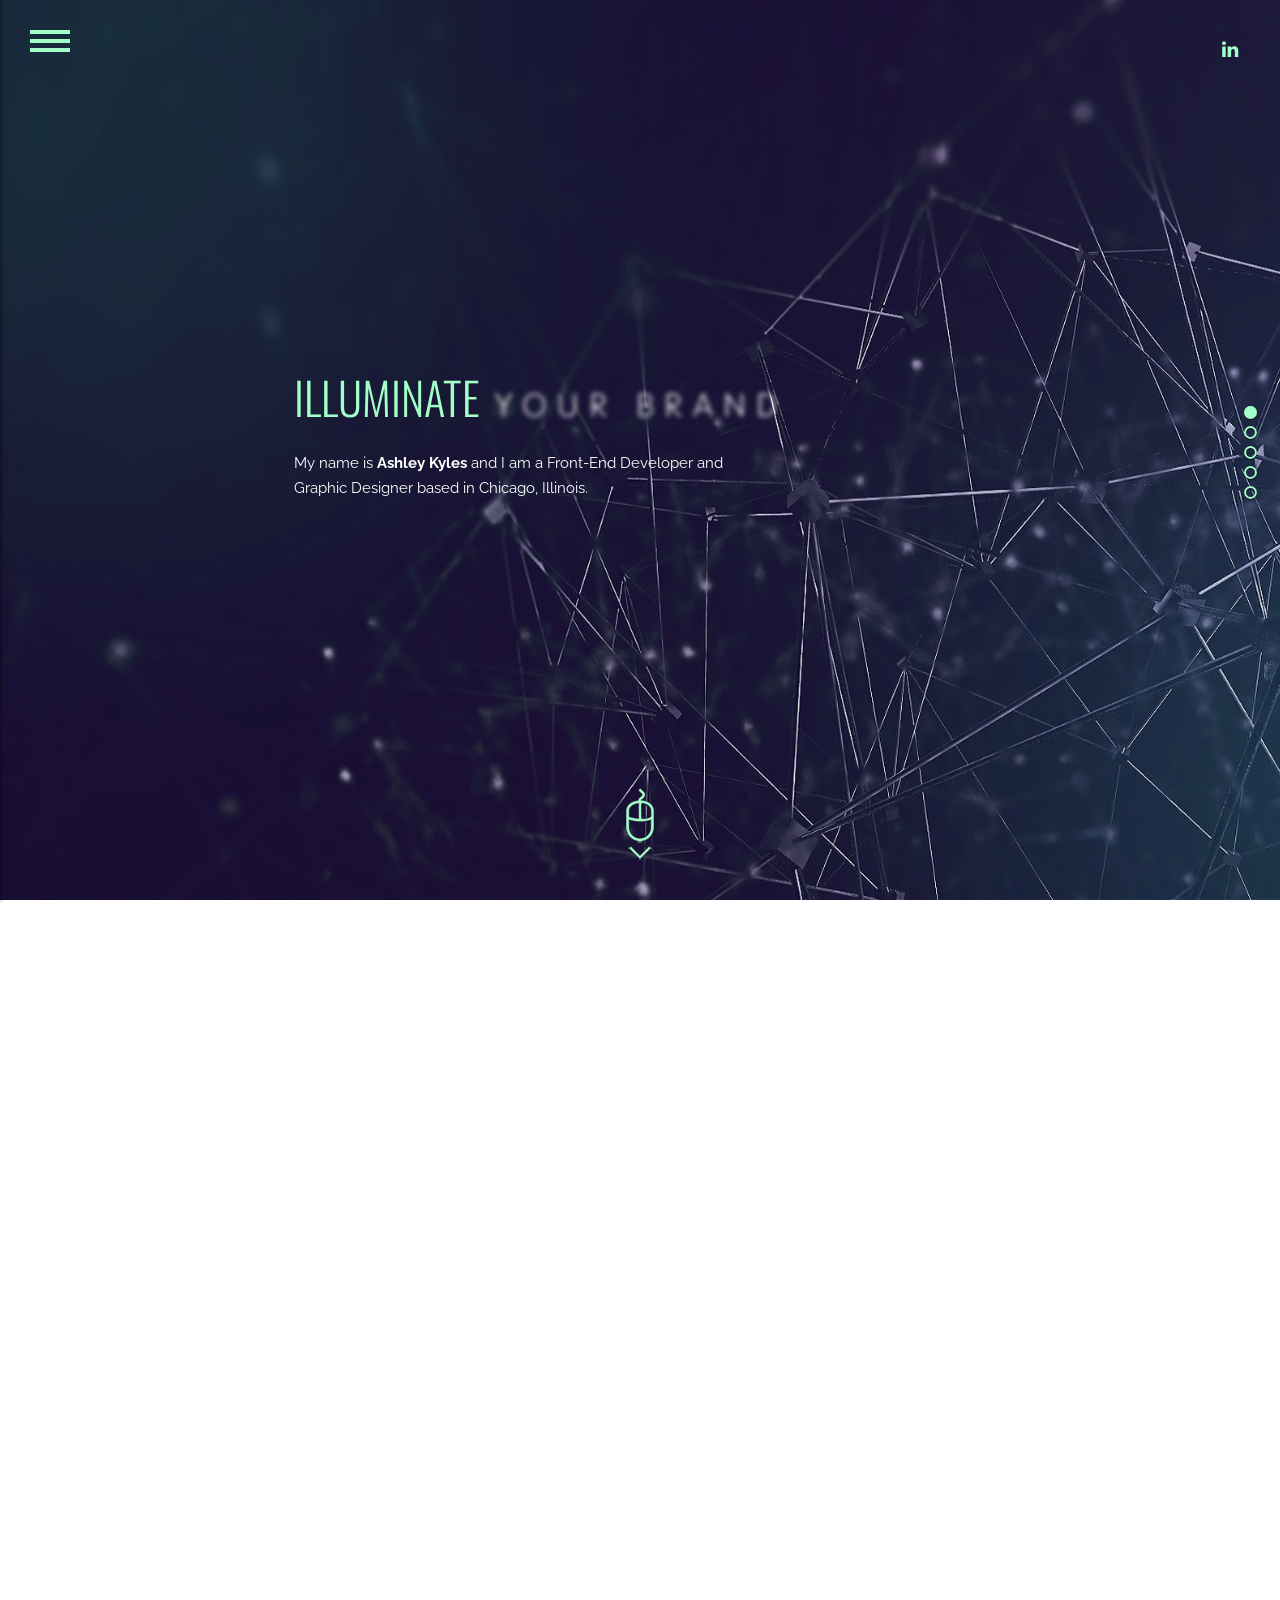
==== index.html @ 2816a557 "Initial portfolio upload" ====
<!DOCTYPE HTML>
<html>
<head>
<meta charset="utf-8">
<meta name="viewport" content="width=device-width, initial-scale=1, maximum-scale=1" />
<title>Blacklite Creative | Portfolio of Ashley Kyles | Web Design, Graphic Design, E-Marketing Solutions</title>

<!--Bootstrap Element and Grid System-->
<link href="css/bootstrap.css" rel="stylesheet" type="text/css">

<!--Main Elements CSS-->
<link href="css/style.css" rel="stylesheet" type="text/css">

<!--Font Awesome-->
<link href="fonts/font-awesome-4.3.0/css/font-awesome.min.css" rel="stylesheet" type="text/css">

<!--OWL Carousel CSS-->
<link href="bower_components/owl.carousel/assets/owl.carousel.css" rel="stylesheet" type="text/css">
<link href="bower_components/owl.carousel/assets/owl.theme.default.css" rel="stylesheet" type="text/css">

<!--FlexSlider CSS-->
<link href="bower_components/FlexSlider/flexslider.css" rel="stylesheet" type="text/css">

<!--Megafolio CSS-->
<link href="bower_components/megafolio/css/settings.css" rel="stylesheet" type="text/css">

<!--FancyBox CSS-->
<link href="bower_components/fancybox/jquery.fancybox.css?v=2.1.5" rel="stylesheet" type="text/css">

<!--jQuery Fullpage CSS-->
<link href="css/jquery.fullPage.css" rel="stylesheet" type="text/css">

<!--Tootips CSS-->
<link href="bower_components/tooltipster/css/tooltipster.css" rel="stylesheet" type="text/css">
<link href="bower_components/tooltipster/css/themes/tooltipster-shadow.css" rel="stylesheet" type="text/css">

<!--Tabulous CSS-->
<link href="bower_components/tabulous/tabulous.css" rel="stylesheet" type="text/css">

<!--Google Fonts-->
<link href='http://fonts.googleapis.com/css?family=Raleway:400,900,800,700,600,500,300%7COpen+Sans:400,800,700,600,300%7COswald:300,400,700' rel='stylesheet' type='text/css'>

<!--Color Scheme Setting-->
<link href="css/color.css" rel="stylesheet" type="text/css">

</head>

<body>

<!--Page Loader-->
<div class="loader-wrapper">
	<div class="loader">Loading...</div>
</div>
<!--End-->

<!--Main Menu Wrapper Start-->
<div id="main-menu" class="left">

	<!--Menu Burger-->
    <div class="nav-open">
        <a href="#" class="nav-btn" data-action="open">
        	<div class="burger-wrap">
                <div class="menu-burger">
                    <div class="menu1"></div>
                    <div class="menu2"></div>
                    <div class="menu3"></div>
                </div>
            </div>
        </a>
    </div>
    
    <!--Sidebar Navigation Start-->
	<div class="sidebar-nav">
    	<div class="nav-inner-wrap">
    	
            <!--Menu Close-->
            <div class="nav-close">
                <a href="#" class="nav-btn" data-action="close">
                    <div class="menu-close">
                        <div class="menu1"></div>
                        <div class="menu2"></div>
                    </div>
                </a>
            </div>
            
            <!--Logo Start-->
            <div class="logo">
                <a href="index.html">
                    <img src="images/upload/main-logo.png" alt="logo" />
                </a>
            </div>
            <!--Logo End-->
            
            <!--Navigation Menu Start-->
            <nav>
                <ul class="nav-menu">
                    <li data-menuanchor="panelBlock1" class="active"><a href="index.html#panelBlock1">Home</a></li>
                    <li data-menuanchor="panelBlock2"><a href="index.html#panelBlock2">About Me</a></li>
                    <li data-menuanchor="panelBlock3"><a href="index.html#panelBlock3">Portfolio</a></li>
                    <li data-menuanchor="panelBlock4"><a href="index.html#panelBlock4">Services</a></li>
                    <li data-menuanchor="panelBlock5"><a href="index.html#panelBlock5">Contact Me</a></li>
                   <!-- <li><a href="#">Pages</a>
                        <ul>
                            <li><a href="about-us.html">About Us</a></li>
                            <li><a href="portfolio.html">Portfolio</a>
                                <ul>
                                    <li><a href="portfolio-single01.html">Portfolio Single</a></li>
                                </ul>
                            </li>
                            <li><a href="blog.html">Blog</a>
                                <ul>
                                    <li><a href="blog-single01.html">Blog Single</a></li>
                                </ul>
                            </li>
                            <li><a href="columns.html">Columns</a></li>
                            <li><a href="elements.html">Elements</a></li>
                        </ul>
                    </li> -->
                </ul>
            </nav>
            <!--Navigation Menu End-->
		
		</div>
    </div>
    <!--Sidebar Navigation End-->
    
</div>
<!--Main Menu Wrapper End-->

<!--Fullpage Wrapper Start-->
<div id="fullpage">

	<!--Panel-1 Video Background Panel Start-->
    <div class="section panel-1 video-background" data-bg-color="#212121" data-image-src="images/blank.gif">
    
    	<!--Top Social Media-->
    	<div class="social-media">
            <ul>
                <li><a href="https://www.linkedin.com/in/ashley-kyles-27363051/" target="_blank"><i class="fa fa-linkedin"></i></a></li>
            </ul>
        </div>
        <!--End-->
        
    	<div class="mouse-scroll">
        	<a id="moveSectionDown" href="#">
        		<img src="images/upload/mouse-down.gif" alt="mouse scroll" />
            </a>
        </div>
        
        <!--Video Container-->
        <div class="myVideo" data-image-src="images/upload/hero-image.jpg">
        	<!--<video autoplay loop muted controls>
            	<source src="media/video/my-video.mp4" type="video/mp4">
				<source src="media/video/my-video.webm" type="video/webm">
            </video>-->
        </div>
        <!--End-->
        
        <!--Video Caption-->
        <div class="video-caption">
        	<h1 class="slide-large-title animate-fadeInDown">Illuminate <img src="images/upload/hero-h1-span.png" /></h1>
			<div class="slide-description-small animate-fadeInDown">My name is <strong>Ashley Kyles</strong> and I am a Front-End Developer and<br>Graphic Designer based in Chicago, Illinois.</div>
		</div>
        <!--End-->
        
        <div class="overlay" data-bg-color="#212121" data-opacity="0.1"></div>
        
    </div>
    <!--Panel-1 Video Background Panel End-->
    
	<!--Panel-2 About Me Start -->
	
    <div class="section panel-2 about-panel2 light" data-bg-color="#FFFFFF" data-image-src="images/blank.gif">
	<div class="page-content" data-midnight="darkColor">
        <div class="container">
        
            <h1 class="page-title">About Me</h1>
            
            <p><span class="dropcap">H</span>i, I'm <strong>Ashley Kyles</strong> — a Chicago-based web developer, designer, and all-around creative who loves turning ideas into something you can actually see, use, and experience. Welcome to my portfolio! I've been designing and building for the web for over 12 years, and somewhere along the way I realized I never wanted to choose between being a developer and being a designer. I enjoy both. I love figuring out how something should look and feel just as much as I enjoy figuring out how to make it work.</p>
			
			<p>Over the years, I've worked with HTML, CSS, JavaScript, PHP, WordPress, MySQL, Adobe Creative Suite, and a variety of modern front-end tools and frameworks. Whether I'm building a website from scratch, developing a custom WordPress theme, designing a brand identity, or improving an existing interface, my goal is always the same: create something that looks good, works well, and serves a purpose.</p>
			
			<p>That's really how I approach my work. I'm a problem solver, but I'm also a visual thinker. I care about the little details—the typography, spacing, movement, color, usability, and all those tiny decisions that eventually turn a collection of pieces into something that feels complete.</p>
            
            <div data-height="1" style="height: 1px;"></div>
			
            <!--Blockquote-->
			<blockquote>Exceptional design and development shouldn't compete with each other. The best work happens when they work together.</blockquote>

            <div data-height="20" style="height: 20px;"></div>
            
            <p>I have a Bachelor of Science in Web Development, but some of my most valuable education has come from simply experimenting, troubleshooting, adapting, learning new technology, breaking things occasionally, figuring out why I broke them, and coming back with a better solution.</p>

			<p><strong>Blacklite Creative</strong> is where all of those sides of me come together. Over the years, I've helped entrepreneurs, artists, entertainers, small businesses, and corporations discover and develop their own unique brand identities. I've never believed creativity and technology belong in separate boxes. Great design should work beautifully, and great development should leave room for creativity.</p>
            
            <div data-height="40" style="height: 40px;"></div>
			
			<div class="button raised icon blue ripple">
				<div>
					<a href="/Ashley-Kyles-Resume.pdf" target="_blank"><i class="fa fa-download"></i>Download My Resume</a>
				</div>
			</div>
            
        </div>
    </div>
	</div>
	<!--Panel-2 About Me End -->
    
    <!--Panel-4 Portfolio Panel Style 1 Start-->
    <div class="section panel-4 portfolio-panel1 dark" data-bg-color="#2f415d" data-image-src="images/blank.gif">
    	<div class="container">
    		<div class="row">
    			<div class="inner-wrapper">
                    
    				<!--Block Title-->
    				<div class="block-title">
    					<h1>Portfolio</h1>
    				</div>
    				<!--End-->
                        
    				<!--Category Filter Start-->
    				<div class="portfolio-filter">
                    	<ul>
                            <li class="filter selected" data-category="cat-all">All Categories</li>
                            <li class="filter" data-category="cat-one">UI/UX Design</li>
                            <li class="filter" data-category="cat-two">Web Development</li>
                            <li class="filter" data-category="cat-three">Graphic Design</li>
                            <li class="filter" data-category="cat-four">Logo Design</li>
                        </ul>
    				</div>
    				<!--Category Filter End-->
                    
    			</div>
    		</div>
    	</div>
        
    	<!--Portfolio Item Start-->
    	<div class="portfolio-item">
    		<div class="megafolio-container norounded noborder">
            
            	<!--Portfolio Item 1 Start-->
    			<div class="mega-entry cat-all cat-three cat-four" id="entry-1" data-src="images/upload/portfolio-thumbnail01.jpg" data-width="800" data-height="600">
                
                	<!--The Container For The Hover Effect-->
                	<div class="mega-hover">
                             
                        <!--Title and Subtitle-->
                        <div class="mega-hovertitle">COEXIST Juice
                            <div class="mega-hoversubtitle">Brand Identity / Logo Design</div>
                        </div>
                             
                        <!--The Lightbox Button-->
                        <a class="fancybox" data-fancybox-group="group" href="images/upload/portfolio01.jpg" title="COEXIST Juice: Brand identity set that included designs for the logo, business cards, letterhead, envelope, and brochure.">
                            <div class="mega-hoverview"><i class="fa fa-search-plus"></i></div>
                        </a>
                             
                	</div>
                	<!--End Of The Hover Effect Markup-->
                
                </div>
                <!--Portfolio Item 1 End-->
                
                <!--Portfolio Item 2 Start-->
    			<div class="mega-entry cat-all cat-one cat-two" id="entry-2" data-src="images/upload/portfolio-thumbnail02.jpg" data-width="800" data-height="600">
                	
                    <!--The Container For The Hover Effect-->
                	<div class="mega-hover">
                             
                        <!--Title and Subtitle-->
                        <div class="mega-hovertitle">Cloud x Tifa
                            <div class="mega-hoversubtitle">UI/UX Design / Web Development</div>
                        </div>
                             
                        <!--The Link Button-->
                        <a href="https://www.cloudxtifa.com/" target="_blank" title="Visit Site">
                        	<div class="mega-hoverlink"><i class="fa fa-link"></i></div>
                        </a>
                             
                        <!--The Lightbox Button-->
                        <a class="fancybox" data-fancybox-group="group" href="images/upload/portfolio02.jpg" title="Cloud x Tifa: Website developed for Wordpress, commissioned by members of the Final Fantasy 7 gaming community using original fanmade art and curated content.">
                            <div class="mega-hoverview"><i class="fa fa-search-plus"></i></div>
                        </a>
                             
                	</div>
                	<!--End Of The Hover Effect Markup-->
                    
                </div>
                <!--Portfolio Item 2 End-->
                
                <!--Portfolio Item 3 Start-->
    			<div class="mega-entry cat-all cat-one cat-two cat-three cat-four" id="entry-3" data-src="images/upload/portfolio-thumbnail06.jpg" data-width="800" data-height="600">
                
                	<!--The Container For The Hover Effect-->
                	<div class="mega-hover">
                             
                        <!--Title and Subtitle-->
                        <div class="mega-hovertitle">Closet Fiendz
                            <div class="mega-hoversubtitle">UI/UX Design / Brand Identity</div>
                        </div>
                             
                        <!--The Link Button-->
                        <a href="/closetfiendz/" target="_blank" title="View Demo">
                        	<div class="mega-hoverlink"><i class="fa fa-link"></i></div>
                        </a>
                             
                        <!--The Lightbox Button-->
                        <a class="fancybox" data-fancybox-group="group" href="images/upload/portfolio06.jpg" title="Closet Fiendz: UI/UX concept for a social media/e-commerce platform for stylists and fashion enthusiasts. The brand identity was created in tandem.">
                            <div class="mega-hoverview"><i class="fa fa-search-plus"></i></div>
                        </a>
                             
                	</div>
                	<!--End Of The Hover Effect Markup-->
                
                </div>
                <!--Portfolio Item 3 End-->
                
                <!--Portfolio Item 4 Start-->
    			<div class="mega-entry cat-all cat-one cat-two cat-four" id="entry-4" data-src="images/upload/portfolio-thumbnail04.jpg" data-width="800" data-height="600">
                
                	<!--The Container For The Hover Effect-->
                	<div class="mega-hover">
                             
                        <!--Title and Subtitle-->
                        <div class="mega-hovertitle">Scott Gleeson
                            <div class="mega-hoversubtitle">Web Development / Logo Design</div>
                        </div>
                             
                        <!--The Link Button-->
                        <a href="https://www.scottgleeson.com/" target="_blank" title="Visit Site">
                        	<div class="mega-hoverlink"><i class="fa fa-link"></i></div>
                        </a>
                             
                        <!--The Lightbox Button-->
                        <a class="fancybox" data-fancybox-group="group" href="images/upload/portfolio04.jpg" title="Scott Gleeson: Logo and web design for blogger and sports journalist Scott Gleeson.">
                            <div class="mega-hoverview"><i class="fa fa-search-plus"></i></div>
                        </a>
                             
                	</div>
                	<!--End Of The Hover Effect Markup-->
                
                </div>
                <!--Portfolio Item 4 End-->
				
				
                
                <!--Portfolio Item 5 Start-->
    			<div class="mega-entry cat-all cat-three cat-four" id="entry-5" data-src="images/upload/portfolio-thumbnail03.jpg" data-width="800" data-height="600">
                	
                    <!--The Container For The Hover Effect-->
                	<div class="mega-hover">
                             
                        <!--Title and Subtitle-->
                        <div class="mega-hovertitle">Kanvas Salon &amp; Spa
                            <div class="mega-hoversubtitle">Brand Identity / Logo Design</div>
                        </div>
                             
                        <!--The Lightbox Button-->
                        <a class="fancybox" data-fancybox-group="group" href="images/upload/portfolio03.jpg" title="Kanvas Salon: Brand identity set that included logo design, business cards, and product packaging design.">
                            <div class="mega-hoverview"><i class="fa fa-search-plus"></i></div>
                        </a>
                             
                	</div>
                	<!--End Of The Hover Effect Markup-->
                    
                </div>
                <!--Portfolio Item 5 End-->
                
                <!--Portfolio Item 6 Start-->
                <div class="mega-entry cat-all cat-three cat-four" id="entry-6" data-src="images/upload/portfolio-thumbnail11.jpg" data-width="800" data-height="600">
                
                	<!--The Container For The Hover Effect-->
                	<div class="mega-hover">
                             
                        <!--Title and Subtitle-->
                        <div class="mega-hovertitle">The A&amp;R Project
                            <div class="mega-hoversubtitle">Brand Identity / Logo Design</div>
                        </div>
                             
                        <!--The Lightbox Button-->
                        <a class="fancybox" data-fancybox-group="group" href="images/upload/portfolio11.jpg" title="The A&amp;R Project: Brand identity set that included a logo design and press kit design.">
                            <div class="mega-hoverview"><i class="fa fa-search-plus"></i></div>
                        </a>
                             
                	</div>
                	<!--End Of The Hover Effect Markup-->
                
                </div>
                <!--Portfolio Item 6 End-->
                
                <!--Portfolio Item 7 Start-->
    			<div class="mega-entry cat-all cat-three cat-four" id="entry-7" data-src="images/upload/portfolio-thumbnail08.jpg" data-width="800" data-height="600">
                
                	<!--The Container For The Hover Effect-->
                	<div class="mega-hover">
                             
                        <!--Title and Subtitle-->
                        <div class="mega-hovertitle">Around the Table Catering
                            <div class="mega-hoversubtitle">Brand Identity / Logo Design</div>
                        </div>
                             
                        <!--The Lightbox Button-->
                        <a class="fancybox" data-fancybox-group="group" href="images/upload/portfolio08.jpg" title="Around the Table Catering: Brand identity set that included a logo design, business cards, and menu design.">
                            <div class="mega-hoverview"><i class="fa fa-search-plus"></i></div>
                        </a>
                             
                	</div>
                	<!--End Of The Hover Effect Markup-->
                
                </div>
                <!--Portfolio Item 7 End-->
                
                <!--Portfolio Item 8 Start-->
                <div class="mega-entry cat-all cat-three" id="entry-8" data-src="images/upload/portfolio-thumbnail07.jpg" data-width="800" data-height="600">
                
                	<!--The Container For The Hover Effect-->
                	<div class="mega-hover">
                             
                        <!--Title and Subtitle-->
                        <div class="mega-hovertitle">iSmile
                            <div class="mega-hoversubtitle">Brand Identity</div>
                        </div>
                             
                        <!--The Lightbox Button-->
                        <a class="fancybox" data-fancybox-group="group" href="images/upload/portfolio07.jpg" title="iSmile: Brand identity integration of a previously designed logo that included t-shirts and business cards.">
                            <div class="mega-hoverview"><i class="fa fa-search-plus"></i></div>
                        </a>
                             
                	</div>
                	<!--End Of The Hover Effect Markup-->
                
                </div>
                <!--Portfolio Item 8 End-->
                
                <!--Portfolio Item 9 Start-->
                <div class="mega-entry cat-all cat-one" id="entry-9" data-src="images/upload/portfolio-thumbnail09.jpg" data-width="800" data-height="600">
                
                	<!--The Container For The Hover Effect-->
                	<div class="mega-hover">
                             
                        <!--Title and Subtitle-->
                        <div class="mega-hovertitle">EchoPosts
                            <div class="mega-hoversubtitle">UI/UX Design</div>
                        </div>
                             
                        <!--The Lightbox Button-->
                        <a class="fancybox" data-fancybox-group="group" href="images/upload/portfolio09.jpg" title="EchoPosts: UI/UX conceptual design/mockup of a social media platform for collecting and sharing photos of family legacies.">
                            <div class="mega-hoverview"><i class="fa fa-search-plus"></i></div>
                        </a>
                             
                	</div>
                	<!--End Of The Hover Effect Markup-->
                
                </div>
                <!--Portfolio Item 9 End-->
                
                <!--Portfolio Item 10 Start-->
                <div class="mega-entry cat-all cat-one" id="entry-10" data-src="images/upload/portfolio-thumbnail10.jpg" data-width="800" data-height="600">
                
                	<!--The Container For The Hover Effect-->
                	<div class="mega-hover">
                             
                        <!--Title and Subtitle-->
                        <div class="mega-hovertitle">TeachHUB Newsletter
                            <div class="mega-hoversubtitle">UI/UX Design</div>
                        </div>
                             
                        <!--The Lightbox Button-->
                        <a class="fancybox" data-fancybox-group="group" href="images/upload/portfolio10.jpg" title="TeachHUB: UI/UX conceptual redesign/mockup of an online newsletter for K-12 teachers and educators.">
                            <div class="mega-hoverview"><i class="fa fa-search-plus"></i></div>
                        </a>
                             
                	</div>
                	<!--End Of The Hover Effect Markup-->
                
                </div>
                <!--Portfolio Item 10 End-->
                
                <!--Portfolio Item 11 Start-->
                <div class="mega-entry cat-all cat-one cat-two cat-three cat-four" id="entry-11" data-src="images/upload/portfolio-thumbnail12.jpg" data-width="800" data-height="600">
                
                	<!--The Container For The Hover Effect-->
                	<div class="mega-hover">
                             
                        <!--Title and Subtitle-->
                        <div class="mega-hovertitle">Relax, Relate with Renfroe
                            <div class="mega-hoversubtitle">Brand Identity / Web Development</div>
                        </div>
                             
                        <!--The Lightbox Button-->
                        <a class="fancybox" data-fancybox-group="group" href="images/upload/portfolio12.jpg" title="Relax, Relate with Renfroe: Brand identity set that included a logo design, business cards, and website where psychologist Keith Renfroe could host his online podcast and mental health blog.">
                            <div class="mega-hoverview"><i class="fa fa-search-plus"></i></div>
                        </a>
                             
                	</div>
                	<!--End Of The Hover Effect Markup-->
                
                </div>
                <!--Portfolio Item 11 End-->
                
                <!--Portfolio Item 12 Start-->
    			<div class="mega-entry cat-all cat-three cat-four" id="entry-12" data-src="images/upload/portfolio-thumbnail05.jpg" data-width="800" data-height="600">
                
                	<!--The Container For The Hover Effect-->
                	<div class="mega-hover">
                             
                        <!--Title and Subtitle-->
                        <div class="mega-hovertitle">Chrishello Consulting
                            <div class="mega-hoversubtitle">Brand Identity / Logo Design</div>
                        </div>
                             
                        <!--The Lightbox Button-->
                        <a class="fancybox" data-fancybox-group="group" href="images/upload/portfolio05.jpg" title="Chrishello Consulting: Brand identity for a consultant that included business cards, envelopes, letterheads, and logo design.">
                            <div class="mega-hoverview"><i class="fa fa-search-plus"></i></div>
                        </a>
                             
                	</div>
                	<!--End Of The Hover Effect Markup-->
                
                </div>
                <!--Portfolio Item 12 End-->
                
                <!--Portfolio Item 13 Start-->
                <div class="mega-entry cat-all cat-four" id="entry-13" data-src="images/upload/portfolio-thumbnail13.jpg" data-width="800" data-height="600">
                
                	<!--The Container For The Hover Effect-->
                	<div class="mega-hover">
                             
                        <!--Title and Subtitle-->
                        <div class="mega-hovertitle">Ariel the Mogul
                            <div class="mega-hoversubtitle">Logo Design</div>
                        </div>
                             
                        <!--The Lightbox Button-->
                        <a class="fancybox" data-fancybox-group="group" href="images/upload/portfolio13.jpg" title="Ariel the Mogul: Logo design for entrepreneur Ariel Rainey.">
                            <div class="mega-hoverview"><i class="fa fa-search-plus"></i></div>
                        </a>
                             
                	</div>
                	<!--End Of The Hover Effect Markup-->
                
                </div>
                <!--Portfolio Item 13 End-->
                
                <!--Portfolio Item 14 Start-->
                <div class="mega-entry cat-all cat-three cat-four" id="entry-14" data-src="images/upload/portfolio-thumbnail14.jpg" data-width="800" data-height="600">
                
                	<!--The Container For The Hover Effect-->
                	<div class="mega-hover">
                             
                        <!--Title and Subtitle-->
                        <div class="mega-hovertitle">Steffan Marcs
                            <div class="mega-hoversubtitle">UI/UX Design / Web Development</div>
                        </div>
                             
                        <!--The Lightbox Button-->
                        <a class="fancybox" data-fancybox-group="group" href="images/upload/portfolio14.jpg" title="Steffan Marcs: Landing page design and development highlighting the work of R&B musician Steffan Marcs.">
                            <div class="mega-hoverview"><i class="fa fa-search-plus"></i></div>
                        </a>
                             
                	</div>
                	<!--End Of The Hover Effect Markup-->
                
                </div>
                <!--Portfolio Item 14 End-->
                
                <!--Portfolio Item 15 Start-->
                <div class="mega-entry cat-all cat-three cat-four" id="entry-15" data-src="images/upload/portfolio-thumbnail15.jpg" data-width="800" data-height="600">
                
                	<!--The Container For The Hover Effect-->
                	<div class="mega-hover">
                             
                        <!--Title and Subtitle-->
                        <div class="mega-hovertitle">Davion Music
                            <div class="mega-hoversubtitle">Brand Identity / Logo Design</div>
                        </div>
                             
                        <!--The Lightbox Button-->
                        <a class="fancybox" data-fancybox-group="group" href="images/upload/portfolio15.jpg" title="Davion Music: Brand identity including a full press kit and logo design for R&B musician Davion.">
                            <div class="mega-hoverview"><i class="fa fa-search-plus"></i></div>
                        </a>
                             
                	</div>
                	<!--End Of The Hover Effect Markup-->
                
                </div>
                <!--Portfolio Item 15 End-->
                
                <!--Portfolio Item 16 Start-->
                <div class="mega-entry cat-all cat-two cat-three cat-four" id="entry-14" data-src="images/upload/portfolio-thumbnail16.jpg" data-width="800" data-height="600">
                
                	<!--The Container For The Hover Effect-->
                	<div class="mega-hover">
                             
                        <!--Title and Subtitle-->
                        <div class="mega-hovertitle">K'Valentine Music
                            <div class="mega-hoversubtitle">Brand Identity / Web Development / Logo Design</div>
                        </div>
                             
                        <!--The Link Button-->
                        <a href="https://www.kvalentine.com/" target="_blank">
                        	<div class="mega-hoverlink"><i class="fa fa-link"></i></div>
                        </a>
                             
                        <!--The Lightbox Button-->
                        <a class="fancybox" data-fancybox-group="group" href="images/upload/portfolio16.jpg" title="K'Valentine: Brand identity set that includes a logo design, CD-covers, and website for hip-hop musician K'Valentine.">
                            <div class="mega-hoverview"><i class="fa fa-search-plus"></i></div>
                        </a>
                             
                	</div>
                	<!--End Of The Hover Effect Markup-->
                
                </div>
                <!--Portfolio Item 16 End-->
    	</div>
    	<!--Portfolio Item End-->
        </div>        
    </div>
    <!--Panel-4 Portfolio Panel Style 1 End-->
	
	<!--Panel-3 Services Panel Style 3 Start-->
    <div class="section panel-3 services-panel3 dark" data-bg-color="#212121" data-image-src="images/blank.gif">
            
            <!--Service Carousel Start-->
            <div class="owl-carousel full-carousel-wrapper">
            
            	<!--Service Title Start-->
                <div class="carousel-item carousel-title" data-image-src="images/upload/service-panel-3-bg-image.jpg">
                	<div class="carousel-inner title">
                    	
                        <!--Carousel Block Title Start-->
                        <div class="carousel-block-title">
                        	<h1>Services</h1>
                            <div></div>
                        </div>
                        <!--Carousel Block Title End-->
                        
                    </div>
                    <div class="overlay" data-bg-color="#313131" data-opacity="0.5"></div>
                </div>
                <!--Service Title End-->
                
                <!--Service 1 Start-->
                <div class="carousel-item" data-bg-color="#fff" data-image-src="images/blank.gif">
                	<div class="carousel-inner item">
                    	<div class="service-item">
                        	<a href="#">
                                <div class="box-icon">
                                    <i class="fa fa-line-chart"></i>
                                </div>
                            </a>
                            <h2>Brand &amp; Identity Discovery</h2>
                            <div class="item-list-description">Your brand is often the first introduction people have to who you are. Let's make it memorable. I create visual identities and designs that are polished, purposeful, and uniquely yours.

My work includes logos, brand identities, digital and print graphics, presentations, reports, proposals, brochures, and custom document layouts—with careful attention to typography, composition, color, and consistency.

Whether I'm developing a brand from the ground up or turning information into a creative visual presentation, my goal is to create something that looks great while communicating your message clearly.</div>
                        </div>
                    </div>
                </div>
                <!--Service 1 End-->
                
                <!--Service 2 Start-->
                <div class="carousel-item" data-bg-color="#00838f" data-image-src="images/blank.gif">
                	<div class="carousel-inner item">
                    	<div class="service-item dark">
                        	<a href="#">
                                <div class="box-icon">
                                    <i class="fa fa-desktop"></i>
                                </div>
                            </a>
                            <h2>Web Design &amp; Development</h2>
                            <div class="item-list-description" data-color="#fff">Your website should do more than look good—it should work for you. I create responsive, user-friendly websites that bring thoughtful design and solid development together.

From custom website design and front-end development to WordPress themes, complete site builds, and redesigns, every project is created around the individual needs of the client and their audience.

Whether I'm starting from scratch or improving an existing site, I pay attention to both sides of the experience: how it looks and feels to your visitors and how well everything works behind the scenes.</div>
                        </div>
                    </div>
                </div>
                <!--Service 2 End-->
                
                <!--Service 3 Start-->
                <div class="carousel-item" data-bg-color="#2f415d" data-image-src="images/blank.gif">
                	<div class="carousel-inner item">
                    	<div class="service-item dark">
                        	<a href="#">
                                <div class="box-icon">
                                    <i class="fa fa-bullhorn"></i>
                                </div>
                            </a>
                            <h2>E-Marketing Solutions</h2>
                            <div class="item-list-description" data-color="#fff">Keep your brand consistent wherever your audience finds you. I design digital marketing materials that help carry your visual identity beyond your website and into the places you connect with your audience.

From email campaigns and newsletters to promotional graphics, digital advertisements, and social media assets, each piece is designed to communicate your message while staying consistent with your overall brand.

I also have experience managing mailing lists and preparing email campaigns, helping clients create and deliver polished, branded communications directly to the people they want to reach.</div>
                        </div>
                    </div>
                </div>
                <!--Service 3 End-->
                
            </div>
            <!--Service Carousel End-->
            
            <!--Custom Navigation-->
            <div class="carousel-nav">
            	<div class="btn prev"><i class="fa fa-chevron-left"></i></div>
                <div class="btn next"><i class="fa fa-chevron-right"></i></div>
            </div>
            <!--End-->
            
    </div>
    <!--Panel-3 Services Panel Style 3 End-->
    
    <!--Panel-6 Home Contact Us Panel Start-->
    <div class="section panel-6 home-contact-panel dark" data-bg-color="#006064" data-image-src="images/upload/home-contact-bg-image.jpg">
		<div class="container">
        	<div class="row">
            	
                <div class="inner-wrapper">
                	
                    <!--Block Title-->
                    <div class="block-title">
                        <h1>Contact Me</h1>
                    </div>
                    <!--End-->
                    
                </div>
                
                <!--Input Field Box Start-->
                <div class="col-md-8">
                	<div class="box contact-form-wrapper">
                    
                        <form id="form_contact" class="submit-form">
                            
                            <!--Name and Email Field Box-->
                            <div class="row">
                                <div class="col-sm-6 addpadding">
                                    <div class="box text-input">
                                        <input id="name" type="text" name="name" required />
                                        <label>Your Name</label>
                                        <span></span>
                                    </div>
                                </div>
                                <div class="col-sm-6 addpadding">
                                    <div class="box text-input">
                                        <input id="email" type="text" name="email" required />
                                        <label>Your email</label>
                                        <span></span>
                                    </div>
                                </div>
                            </div>
                            
                            <!--Subject Field Box-->
                            <div class="box text-input">
                                <input id="mysubject" type="text" name="mysubject" required />
                                <label>Your subject</label>
                                <span></span>
                            </div>
                            
                            <!--Message Field Box-->
                            <div class="box text-input textarea">
                                <textarea id="mymessage" name="mymessage" required></textarea>
                                <label>Your message</label>
                                <span></span>
                            </div>
                            
                            <!--Submit Button-->
                            <div class="button raised blue">
                                <input id="submit_message" type="submit" value="Send Your Message"/>
                            </div>
                            
                            <span class="loading"><i class="fa fa-spinner fa-pulse"></i></span>
                            
                            <div class="clearfix"></div>
                            
							<div id="reply_message"></div>
                            
                        </form>
                        
                    </div>
                </div>
                <!--Input Field Box End-->
                
                <!--Contact Info Start-->
                <div class="col-md-4">
                	<div class="box contact-info-wrapper">
                    	<ul class="contact-info">
                        	<li>
                                <div class="contact-info-icon">
                                    <span><i class="fa fa-flag"></i></span>
                                </div>
                                <div class="contact-info-text number">
                                    Based in Chicago, Illinois
                                </div>
                            </li>
                            <li>
                                <div class="contact-info-icon">
                                    <span><i class="fa fa-phone-square"></i></span>
                                </div>
                                <div class="contact-info-text number">
                                    Phone:<br>773 818 0125
                                </div>
                            </li>
                            <li>
                                <div class="contact-info-icon">
                                    <span><i class="fa fa-envelope"></i></span>
                                </div>
                                <div class="contact-info-text number">
                                    Email:<br>blacklitecreative@gmail.com
                                </div>
                            </li>
                        </ul>
                        
                        <div data-height="41"></div>
                        
                        <div class="contact-description">
                        	<p>Ready to work together? Please get in contact me with your service requests to get a quote for your next project!</p>
                        </div>
                        
                        <div data-height="18"></div>
                        
                        <div class="clearfix"></div>
                        
                    </div>
                </div>
                <!--Contact Info End-->
                
            </div>
        </div>
    	<div class="overlay" data-bg-color="#006064" data-opacity="0.9"></div>
    </div>
    <!--Panel-6 Home Contact Us Panel End-->
    
</div>
<!--Fullpage Wrapper End-->

<!--jQuery files-->
<script type="text/javascript" src="js/vendor/jquery-1.11.1.min.js"></script>
<script type="text/javascript" src="js/vendor/jquery.easings.min.js"></script>
<script type="text/javascript" src="js/vendor/jquery.slimscroll.min.js"></script>
<script type="text/javascript" src="js/jquery.viewport.js"></script>

<!--jQuery Retina-->
<script type="text/javascript" src="js/retina.js"></script>

<!--jQuery Sidebar-->
<script type="text/javascript" src="js/jquery.sidebar.min.js"></script>

<!--jQuery OWL-Carousel-->
<script type="text/javascript" src="bower_components/owl.carousel/owl.carousel.min.js"></script>

<!--jQuery FlexSlider-->
<script type="text/javascript" src="bower_components/FlexSlider/jquery.flexslider.js"></script>

<!--jQuery Megafolio-->
<script type="text/javascript" src="bower_components/megafolio/js/jquery.themepunch.tools.min.js"></script>
<script type="text/javascript" src="bower_components/megafolio/js/jquery.themepunch.megafoliopro.js"></script>

<!--jQuery FancyBox-->
<script type="text/javascript" src="bower_components/fancybox/jquery.fancybox.pack.js?v=2.1.5"></script>

<!--jQuery Fullpage-->
<script type="text/javascript" src="js/jquery.fullPage.min.js"></script>

<!--jQuery Midnight-->
<script type="text/javascript" src="js/midnight.jquery.min.js"></script>

<!--jQuery Tooltips-->
<script type="text/javascript" src="bower_components/tooltipster/js/jquery.tooltipster.min.js"></script>

<!--jQuery Tabulous-->
<script type="text/javascript" src="bower_components/tabulous/tabulous.js"></script>

<!--Custom js file-->
<script type="text/javascript" src="js/custom.js"></script>

</body>
</html>
---- css/style.css ----
/**
	Wizard - Portfolio HTML Template
 	Copyright (c) 2015, Pophonic 

	Author: Pophonic
	Profile: themeforest.net/user/pophonic
	
**/


/*--------------------------------------------------------------
>>> TABLE OF CONTENTS:
----------------------------------------------------------------
1.0 Body and main container
2.0 Page loader
3.0 Elements
	3.1 Heading
	3.2 Divider
	3.3 Button
	3.4 Circle Button
	3.5 Blockquote
	3.6 Drop cap
	3.7 Progress bar
4.0 Sidebar navigation
	4.1 Burger menu
	4.2 Close menu
	4.3 Navigation menu
	4.4 Navigation menu Light version
5.0 Fullpage panel settings
	5.1 Top social media
	5.2 Block title
	5.3 Block title dark version
	5.4 Home full carousel
	5.5 Home box carousel
	5.6 More items link
6.0 Slide image panel
	6.1 Slider caption
	6.2 Custom navigation
7.0 Video background panel
8.0 Home about us panel
9.0 Home services panel style 1
10.0 Home services panel style 2
11.0 Home services panel style 3
12.0 Home content block panel style 1
13.0 Home content block panel style 2
14.0 Home content block panel style 3
15.0 Home portfolio panel style 1
16.0 Home portfolio panel style 2
17.0 Home portfolio panel style 3
18.0 Home blog panel
	18.1 Blog meta
19.0 Team panel
20.0 Home clients panel
21.0 Home contact us panel
22.0 Submit Form
23.0 Footer Panel
24.0 Single page CSS
	24.1 Single page team section
	24.2 Single page pagination
25.0 Featured area
26.0 Single post meta
	26.1 Portfolio post meta
	26.2 Blog post meta
27.0 Portfolio and blog post social media on title
28.0 Portfolio page
29.0 Blog page
30.0 Blog single page
	30.1 Share this
	30.2 Post pagination
	30.3 About author
	30.4 Related post
	30.5 Post comment
31.0 Page with sidebar
32.0 Sidebar widget
	32.1 Widget recent post
	32.2 Widget categories
	32.3 Widget gallery
	32.4 Widget tag cloud
33.0 Fit image to DIV
34.0 Paper ripple effect
35.0 Thumbnail hover
36.0 Animation settings
37.0 Media queries for responsive design
--------------------------------------------------------------*/


/********************************************
1.0 Body and main container
*********************************************/
body {
	font-family: 'Raleway', sans-serif;
	font-size: 16px;
	line-height: 1.571428;
	color: #878787;
	background-color: #ffffff;
	-webkit-tap-highlight-color: rgba(0,0,0,0);
	-webkit-touch-callout: none;
}

.container-wrapper {
	height: 100vh;
	overflow: hidden;
    overflow-y: auto;
}

.inner-wrapper {
	padding: 0 15px;
}

.box {
	margin: 0 0 30px;
}

.nopadding {
	padding-left: 0 !important;
	padding-right: 0 !important;
}

.addpadding {
	padding-left: 15px !important;
	padding-right: 15px !important;
}


/********************************************
2.0 Page loader
*********************************************/
.loader-wrapper {
	position: absolute;
	width: 100%;
	height: 100%;
	background-color: #fff;
	overflow: hidden;
	z-index: 99999;
}

.loader {
	margin: auto;
	margin-top: -30px;
	top: 50%;
	font-size: 10px;
	position: relative;
	text-indent: -9999em;
	border-top: 0.5em solid rgba(0, 0, 0, 0.1);
	border-right: 0.5em solid rgba(0, 0, 0, 0.1);
	border-bottom: 0.5em solid rgba(0, 0, 0, 0.1);
	border-left: 0.5em solid #00c1bf;
	-webkit-animation: pageLoader 1.1s infinite linear;
	animation: pageLoader 1.1s infinite linear;
}

.loader, .loader:after {
	border-radius: 50%;
	width: 6em;
	height: 6em;
}

@-webkit-keyframes pageLoader {
	0% {
		-webkit-transform: rotate(0deg);
		transform: rotate(0deg);
	}
	100% {
		-webkit-transform: rotate(360deg);
		transform: rotate(360deg);
	}
}

@keyframes pageLoader {
	0% {
		-webkit-transform: rotate(0deg);
		transform: rotate(0deg);
	}
	100% {
		-webkit-transform: rotate(360deg);
		transform: rotate(360deg);
	}
}


/********************************************
3.0 Elements
*********************************************/
p {
	margin: 0 0 1.5em;
}

.font-number {
	font-family: 'Open Sans', sans-serif;
}

.post-image img {
	width: 100%;
	height: auto;
}


/********************************************
3.1 Heading
*********************************************/
h1 {
	font-size: 3.42em;
	-webkit-margin-before: 0.4em;
	-webkit-margin-after: 0.4em;
	font-family: 'Oswald', sans-serif
}

h2 {
	font-size: 2.57em;
	-webkit-margin-before: 0.53em;
	-webkit-margin-after: 0.53em;
}

h3 {
	font-size: 2em;
	-webkit-margin-before: 0.69em;
	-webkit-margin-after: 0.69em;
}

h4 {
	font-size: 1.5em;
	-webkit-margin-before: 0.95em;
	-webkit-margin-after: 0.95em;
}

h5 {
	font-size: 1.17em;
	-webkit-margin-before: 1.2em;
	-webkit-margin-after: 1.2em;
}

h6 {
	font-size: 1em;
	-webkit-margin-before: 1.33em;
	-webkit-margin-after: 1.33em;
}


/********************************************
3.2 Divider
*********************************************/
.divider1,
.divider2,
.divider3 {
	position: relative;
	width: 100%;
	height: 1px;
	margin: 40px 0;
	background-color: rgba(224,224,224,1);
}

.divider2:before,
.divider3:before {
	position: absolute;
	top: 0;
	left: 0;
	content: '';
	width: 40px;
	height: 1px;
	background-color: rgba(71,71,71,1);
}

.divider3:before {
	width: 80px;
}


/********************************************
3.3 Button
*********************************************/
.element-button > div {
	margin: 10px 10px 10px 0;
}

.element-button.circle-button > div {
	margin: 10px 15px 10px 0;
}

.center {
	text-align: center;
}

.button {
	display: inline-block;
	position: relative;
	width: auto;
	height: 50px;
	line-height: 50px;
	border-radius: 5px;
	font-size: 1em;
	font-weight: 700;
	text-transform: uppercase;
	cursor: pointer;
	overflow: hidden;
}

.button a {
	display: block;
	width: 100%;
	padding: 0 30px;
	color: #fff;
}

.button a:hover,
.button a:focus {
	text-decoration: none;
}

.button.white {
	background-color: #fff;
}

.button.white a {
	color: #676767;
}

.button.grey {
	background-color: #e0e0e0;
}

.button.blue {
	background-color: #00c1bf;
}

.button.green {
	background-color: #00e676;
}

.button.yellow {
	background-color: #ffee58;
}

.button.orange {
	background-color: #f9a825;
}

.button.red {
	background-color: #e53935;
}

.button.dark-grey {
	background-color: #474747;
}

.button.raised {
	transition: box-shadow 0.2s cubic-bezier(0.4, 0, 0.2, 1);
	transition-delay: 0.2s;
	box-shadow: 0 2px 5px 0 rgba(0, 0, 0, 0.26);
}

.button.raised:hover {
	box-shadow: 0 8px 17px 0 rgba(0, 0, 0, 0.2);
	transition-delay: 0s;
}

.button.small {
	height: 35px;
	line-height: 37px;
	border-radius: 4px;
	font-size: 0.85em;
}

.button.small a {
	padding: 0 20px;
}

.button.raised.small:hover {
	box-shadow: 0 6px 17px 0 rgba(0, 0, 0, 0.2);
}

.button.raised.icon a {
	padding: 0 30px 0 75px;
}

.button.raised.small.icon a {
	padding: 0 20px 0 50px;
}

.button i {
	position: absolute;
	top: 0;
	left: 0;
	width: 50px;
	font-size: 24px;
	line-height: 50px;
	text-align: center;
}

.button.small i {
	width: 35px;
	font-size: 18px;
	line-height: 35px;
}

.button.raised.icon > div:before,
.button.raised.icon > div:after {
	content: '';
	position: absolute;
	top: 0;
	bottom: 0;
	left: 51px;
	width: 1px;
	background-color: #e0e0e0;
}

.button.raised.small.icon > div:before,
.button.raised.small.icon > div:after {
	left: 35px;
}

.button.raised.icon > div:after {
	left: 52px;
	background-color: #fff;
}

.button.raised.small.icon > div:after {
	left: 36px;
}

.button.raised.icon.grey > div:before {
	background-color: #bdbdbd;
}

.button.raised.icon.grey > div:after {
	background-color: #f7f7f7;
}

.button.raised.icon.blue > div:before {
	background-color: #00838f;
}

.button.raised.icon.blue > div:after {
	background-color: #4dd0e1;
}

.button.raised.icon.green > div:before {
	background-color: #00c853;
}

.button.raised.icon.green > div:after {
	background-color: #6cf6b3;
}

.button.raised.icon.yellow > div:before {
	background-color: #fdd835;
}

.button.raised.icon.yellow > div:after {
	background-color: #fff7b0;
}

.button.raised.icon.orange > div:before {
	background-color: #f57f17;
}

.button.raised.icon.orange > div:after {
	background-color: #fbc43b;
}

.button.raised.icon.red > div:before {
	background-color: #c62828;
}

.button.raised.icon.red > div:after {
	background-color: #f57f17;
}

.button.raised.icon.dark-grey > div:before {
	background-color: #212121;
}

.button.raised.icon.dark-grey > div:after {
	background-color: #777777;
}


/********************************************
3.4 Circle Button
*********************************************/
.fab {
	position: relative;
	display: inline-block;
	width: 56px;
	height: 56px;
	border-radius: 50%;
	text-align: center;
	overflow: hidden;
	transition: box-shadow 0.2s cubic-bezier(0.4, 0, 0.2, 1);
	transition-delay: 0.2s;
	box-shadow: 0 2px 5px 0 rgba(0, 0, 0, 0.26);
	cursor: pointer;
}
.fab a {
	color: #fff;
}
.fab a:hover {
	text-decoration: none;
}
.fab i {
	font-size: 17px;
	position: relative;
	top: 50%;
	-webkit-transform: translateY(-50%);
	-ms-transform: translateY(-50%);
	transform: translateY(-50%);
}
.fab.white {
	background-color: #fff;
}
.fab.white a {
	color: #676767;
}
.fab.grey {
	background-color: #e0e0e0;
}
.fab.light-blue {
	background-color: #4dd0e1;
}
.fab.blue {
	background-color: #00c1bf;
}
.fab.green {
	background-color: #00e676;
}
.fab.yellow {
	background-color: #ffee58;
}
.fab.orange {
	background-color: #f9a825;
}
.fab.red {
	background-color: #e53935;
}
.fab.dark-grey {
	background-color: #474747;
}
.fab:hover {
	box-shadow: 0 8px 17px 0 rgba(0, 0, 0, 0.2);
	transition-delay: 0s;
}
.fab svg {
	border-radius: 50%;
	overflow: hidden;
}


/********************************************
3.5 Blockquote
*********************************************/
blockquote {
	font-size: 1.71em;
	color: #474747;
	line-height: 1.3636em;
	background-color: #f7f7f7;
	margin-left: 0;
	margin-right: 0;
	padding: 28px 30px;
	border-left: #00c1bf solid 5px;
}

blockquote.blockquote2 {
	position: relative;
	background-color: transparent;
	border-left: none;
	padding: 28px 30px 28px 48px;
}

blockquote.blockquote2 > span:before {
	position: absolute;
	top: 0;
	margin: 8px 0 0 -48px;
	font-family: FontAwesome;
	content: '\f10d';
	font-size: 32px;
	color: #bdbdbd;
}

blockquote.blockquote2.quoteLight > span:before {
	color: #fff !important;
}

blockquote.blockquote2 > span ~ span:before {
	content: '';
}


/********************************************
3.6 Drop cap
*********************************************/
.dropcap {
	float: left;
	color: #dfdfdf;
	font-size: 5.1428em;
	line-height: 0.82em;
	padding: 0 18px 0 0;
}


/********************************************
3.7 Progress bar
*********************************************/
.progress {
	height: 34px;
	margin-bottom: 25px;
	background-color: #f6f6f6;
	border-radius: 0px;
	-webkit-box-shadow: none;
	box-shadow: none;
}

.progress-bar {
	font-size: 12px;
	font-weight: 500;
	line-height: 34px;
	background-color: #00c1bf;
	text-align: right;
	text-transform: uppercase;
	-webkit-box-shadow: none;
	box-shadow: none;
	
	-webkit-transition: width 2.50s ease !important;
	-moz-transition: width 2.50s ease !important;
	-o-transition: width 2.50s ease !important;
	transition: width 2.50s ease !important;
}

.progress-title {
	float: left;
	padding: 0 0 0 15px;
	opacity: 0;
	
	-webkit-transition: opacity 0.5s ease !important;
	-moz-transition: opacity 0.5s ease !important;
	-o-transition: opacity 0.5s ease !important;
	transition: opacity 0.5s ease !important;
	
	-webkit-transition-delay: 0.5s !important;
	-moz-transition-delay: 0.5s !important;
	-o-transition-delay: 0.5s !important;
    transition-delay: 0.5s !important;
}

.progress-percentage {
	padding: 0 15px 0 0;
}


/********************************************
4.0 Sidebar navigation
*********************************************/
#main-menu {
	display: none;
}

#main-menu .nav-open {
	position: fixed;
	top: 5px !important;
	height: 48px !important;
	width: 57px;
	z-index: 9999;
}

#main-menu.left .nav-open {
	left: 5px !important;
	right: inherit !important;
}

#main-menu.right .nav-open {
	left: inherit !important;
	right: 5px !important;
}


/********************************************
4.1 Burger menu
*********************************************/
#main-menu.left .burger-wrap {
	margin: 10px 0 0 10px;
}

#main-menu.right .burger-wrap {
	margin: 10px 10px 0 0;
}

.menu-burger {
	width: 40px;
	height: 22px;
	overflow: hidden;
	-webkit-transition:all 0.3s linear;
	-moz-transition:all 0.3s linear;
	-ms-transition:all 0.3s linear;
	transition:all 0.3s linear;
}

.menu-burger:hover {
	height: 38px;
	margin-top: -8px;
	-webkit-transition:all 0.3s linear;
	-webkit-transform: rotate(360deg);
	-moz-transition:all 0.3s linear;
	-moz-transform: rotate(360deg);
	-ms-transition:all 0.3s linear;
	-ms-transform: rotate(360deg);
	transition:all 0.3s linear;
	transform: rotate(360deg);
	cursor: pointer;
}

.menu-burger .menu1 {
	width: 40px;
	height: 4px;
	margin-bottom: 5px;
	-webkit-transition:all 0.3s linear;
	-moz-transition:all 0.3s linear;
	-ms-transition:all 0.3s linear;
	transition:all 0.3s linear;
}

.menu-burger:hover .menu1 {
	-webkit-transition:all 0.3s linear;
	-webkit-transform: rotate(-45deg);
	-moz-transition:all 0.3s linear;
	-moz-transform: rotate(-45deg);
	-ms-transition:all 0.3s linear;
	-ms-transform: rotate(-45deg);
	transition:all 0.3s linear;
	transform: rotate(-45deg);
	width: 25px;
	margin-left: -2px;
	margin-top: 8px;
	margin-bottom: 5px;
}

.menu-burger .menu2 {
	width: 40px;
	height: 4px;
}

.menu-burger:hover .menu2 {
	border-radius: 4px;
}

.menu-burger .menu3 {
	width: 40px;
	height: 4px;
	margin-top: 5px;
	-webkit-transition:all 0.3s linear;
	-moz-transition:all 0.3s linear;
	-ms-transition:all 0.3s linear;
	transition:all 0.3s linear;
}

.menu-burger:hover .menu3 {
	-webkit-transition:all 0.3s linear;
	-webkit-transform: rotate(45deg);
	-moz-transition:all 0.3s linear;
	-moz-transform: rotate(45deg);
	-ms-transition:all 0.3s linear;
	-ms-transform: rotate(45deg);
	transition:all 0.3s linear;
	transform: rotate(45deg);
	width: 25px;
	margin-left: -2px;
	margin-top: 5px;
}

#main-menu.right .menu-burger:hover .menu1 {
	-webkit-transition:all 0.4s linear;
	-webkit-transform: rotate(45deg);
	-moz-transition:all 0.4s linear;
	-moz-transform: rotate(45deg);
	-ms-transition:all 0.4s linear;
	-ms-transform: rotate(45deg);
	transition:all 0.4s linear;
	transform: rotate(45deg);
	margin-left: 17px;
}

#main-menu.right .menu-burger:hover .menu3 {
	-webkit-transition:all 0.4s linear;
	-webkit-transform: rotate(-45deg);
	-moz-transition:all 0.4s linear;
	-moz-transform: rotate(-45deg);
	-ms-transition:all 0.4s linear;
	-ms-transform: rotate(-45deg);
	transition:all 0.4s linear;
	transform: rotate(-45deg);
	margin-left: 17px;
}

/* ===== Dark Burger ===== */
.nav-open .midnightHeader.default .menu-burger .menu1,
.nav-open .midnightHeader.default .menu-burger .menu2,
.nav-open .midnightHeader.default .menu-burger .menu3 {
	background-color: #a2ffc7;
}

.nav-open .midnightHeader.darkColor .menu-burger .menu1,
.nav-open .midnightHeader.darkColor .menu-burger .menu2,
.nav-open .midnightHeader.darkColor .menu-burger .menu3 {
	background-color: #474747;
}


/********************************************
4.2 Close menu
*********************************************/
#main-menu .nav-close {
	position: absolute;
	top: 0;
	left: 0;
}

#main-menu.right .nav-close {
	left: inherit;
	right: 0;
}

.menu-close {
	height: 30px;
	margin: 20px 0 0 20px;
	overflow: hidden;
}

#main-menu.right .menu-close {
	margin: 20px 20px 0 0;
}

.menu-close .menu1 {
	width: 30px;
	height: 4px;
	margin-top: 13px;
	background-color: #878787;
	-webkit-transform: rotate(45deg);
	-moz-transform: rotate(45deg);
	-ms-transform: rotate(45deg);
	transform: rotate(45deg);
	
	-webkit-transition: background-color 0.2s ease-in-out;
	-moz-transition: background-color 0.2s ease-in-out;
	-ms-transition: background-color 0.2s ease-in-out;
	transition: background-color 0.2s ease-in-out;
}

.menu-close .menu2 {
	width: 30px;
	height: 4px;
	margin-top: -4px;
	background-color: #878787;
	-webkit-transform: rotate(-45deg);
	-moz-transform: rotate(-45deg);
	-ms-transform: rotate(-45deg);
	transform: rotate(-45deg);
	
	-webkit-transition: background-color 0.2s ease-in-out;
	-moz-transition: background-color 0.2s ease-in-out;
	-ms-transition: background-color 0.2s ease-in-out;
	transition: background-color 0.2s ease-in-out;
}

.menu-close:hover .menu1,
.menu-close:hover .menu2 {
	background-color: #fff;
}


/********************************************
4.3 Navigation menu
*********************************************/
#main-menu .sidebar-nav {
    box-shadow: 0 0 5px rgba(0, 0, 0, 0.64);
    position: fixed;
	width: 320px;
    background: #131317;
	z-index: 99999;
}

#main-menu.left .sidebar-nav {
    top: 0;
    left: 0;
    bottom: 0;
}

#main-menu.right .sidebar-nav {
    top: 0;
    right: 0;
    bottom: 0;
}

.nav-inner-wrap {
	position: relative;
	height: 100vh;
	overflow: hidden;
    overflow-y: auto;
}

/* ===== Logo ===== */
.logo {
	height: 198px;
	padding: 30px;
	text-align: center;
}

.logo a img {
	max-width: 100%;
	height: auto;
	position: relative;
	top: 50%;
	-webkit-transform: translateY(-50%);
	-ms-transform: translateY(-50%);
	transform: translateY(-50%);
}

/* ===== Navigation Menu ===== */
#main-menu .nav-menu {
	list-style: none;
	padding: 0;
}

#main-menu .nav-menu li {
	position: relative;
	border-top: #303030 solid 1px;
}

#main-menu .nav-menu li:last-child {
	border-bottom: #303030 solid 1px;
}

#main-menu .nav-menu li a {
	display: block;
	font-size: 1.142em;
	font-weight: 500;
	color: #878787;
	text-decoration: none;
	text-transform: uppercase;
	padding: 10px 90px;
	font-family: 'Oswald', sans-serif;
	
	-webkit-transition: color 0.65s ease-in-out;
	-moz-transition: color 0.65s ease-in-out;
	-ms-transition: color 0.65s ease-in-out;
	transition: color 0.65s ease-in-out;
}

#main-menu .nav-menu li:hover a {
	color: #fff;
}

#main-menu .nav-menu li span {
	width: 45px;
	height: 45px;
	position: absolute;
	top: 0;
	right: 0;
	background-color: #404040;
	cursor: pointer;
	
	-webkit-transition: background-color 0.3s ease-in-out;
	-moz-transition: background-color 0.3s ease-in-out;
	-ms-transition: background-color 0.3s ease-in-out;
	transition: background-color 0.3s ease-in-out;
}

#main-menu .nav-menu li:hover span {
	background-color: #606060;
}

#main-menu .nav-menu li span:before {
	content: '';
	position: absolute;
	top: 50%;
	right: 50%;
	width: 14px;
	height: 2px;
	margin-top: -1px;
	margin-right: -7px;
	background-color: #878787;
	
	-webkit-transition: background-color 0.3s ease-in-out;
	-moz-transition: background-color 0.3s ease-in-out;
	-ms-transition: background-color 0.3s ease-in-out;
	transition: background-color 0.3s ease-in-out;
}

#main-menu .nav-menu li span:after {
	content: '';
	position: absolute;
	top: 50%;
	right: 50%;
	width: 14px;
	height: 2px;
	margin-top: -1px;
	margin-right: -7px;
	background-color: #878787;
	-webkit-transform: rotate(90deg);
	-moz-transform: rotate(90deg);
	-ms-transform: rotate(90deg);
	transform: rotate(90deg);
	
	-webkit-transition: background-color 0.3s ease-in-out;
	-moz-transition: background-color 0.3s ease-in-out;
	-ms-transition: background-color 0.3s ease-in-out;
	transition: background-color 0.3s ease-in-out;
}

#main-menu .nav-menu li:hover span:before,
#main-menu .nav-menu li:hover span:after {
	background-color: #fff;
}

#main-menu .nav-menu li:after {
	position: absolute;
	content: '';
	top: 0;
	bottom: 0;
	right: 0;
	width: 0;
	background-color: #404040;
	z-index: -1;
	
	-webkit-transition: width 0.5s ease-in-out;
	-moz-transition: width 0.5s ease-in-out;
	-ms-transition: width 0.5s ease-in-out;
	transition: width 0.5s ease-in-out;
}

#main-menu .nav-menu li:hover:after {
	width: 100%;
}

.dropdown-menu > a {
	padding: 10px 60px 10px 30px !important;
}

.dropdown-menu ul {
	list-style: none;
	padding-left: 20px;
	border-top: #303030 solid 1px;
	background-color: #1b1b1b;
}

.dropdown-menu ul li:first-child {
	border-top: none !important;
}

.dropdown-menu ul li:last-child {
	border-bottom: none !important;
}

.dropdown-menu ul li a {
	text-transform: capitalize !important;
	
	-webkit-transition: color 0.3s ease-in-out !important;
	-moz-transition: color 0.3s ease-in-out !important;
	-ms-transition: color 0.3s ease-in-out !important;
	transition: color 0.3s ease-in-out !important;
}

.dropdown-menu ul li,
.dropdown-menu ul ul {
	border-top: #303030 solid 1px !important;
}

.dropdown-menu ul ul ul {
	padding: 0;
}

.dropdown-menu:hover ul li a,
.dropdown-menu.active ul li a {
	color: #878787 !important;
}

.dropdown-menu > ul > li:hover > a {
	color: #fff !important;
}

.dropdown-menu:hover ul li span {
	background-color: #404040 !important;
}

.dropdown-menu > ul > li:hover > span {
	background-color: #606060 !important;
}

.dropdown-menu:hover ul li span:before,
.dropdown-menu:hover ul li span:after {
	background-color: #878787 !important;
}

.dropdown-menu > ul > li:hover > span:before,
.dropdown-menu > ul > li:hover > span:after {
	background-color: #fff !important;
}

#main-menu .nav-menu li.active a {
	color: #fff;
}

#main-menu .nav-menu li.active:after {
	width: 100%;
}

#main-menu .nav-menu li.active > span {
	background-color: #606060 !important;
}

#main-menu .nav-menu li.active > span:before,
#main-menu .nav-menu li.active > span:after {
	background-color: #fff !important;
}


/********************************************
4.4 Navigation menu Light version
*********************************************/
#main-menu.light .sidebar-nav {
    background: #fff;
}

#main-menu.light .menu-close .menu1,
#main-menu.light .menu-close .menu2 {
	background-color: #e7e7e7;
}

#main-menu.light .menu-close:hover .menu1,
#main-menu.light .menu-close:hover .menu2 {
	background-color: #474747;
}

#main-menu.light .nav-menu li a {
	color: #474747;
}

#main-menu.light .nav-menu li:hover a {
	color: #00c1bf;
}

#main-menu.light .nav-menu li span {
	background-color: #f0f0f0;
}

#main-menu.light .nav-menu li:hover span {
	background-color: #e0e0e0;
}

#main-menu.light .nav-menu li span:before,
#main-menu.light .nav-menu li span:after {
	background-color: #b7b7b7;
}

#main-menu.light .nav-menu li:hover span:before,
#main-menu.light .nav-menu li:hover span:after {
	background-color: #00c1bf;
}

#main-menu.light .nav-menu li:after {
	background-color: #f0f0f0;
}

#main-menu.light .nav-menu li {
	border-top: #e7e7e7 solid 1px;
}

#main-menu.light .nav-menu li:last-child {
	border-bottom: #e7e7e7 solid 1px;
}

#main-menu.light .dropdown-menu ul {
	border-top: #e7e7e7 solid 1px;
	background-color: #fff;
}

#main-menu.light .dropdown-menu ul li,
#main-menu.light .dropdown-menu ul ul {
	border-top: #e7e7e7 solid 1px !important;
}

#main-menu.light .dropdown-menu ul li:first-child {
	border-top: none !important;
}

#main-menu.light .dropdown-menu:hover ul li a,
#main-menu.light .dropdown-menu.active ul li a {
	color: #474747 !important;
}

#main-menu.light .dropdown-menu > ul > li:hover > a {
	color: #00c1bf !important;
}

#main-menu.light .dropdown-menu:hover ul li span {
	background-color: #f0f0f0 !important;
}

#main-menu.light .dropdown-menu > ul > li:hover > span {
	background-color: #e0e0e0 !important;
}

#main-menu.light .dropdown-menu:hover ul li span:before,
#main-menu.light .dropdown-menu:hover ul li span:after {
	background-color: #b7b7b7 !important;
}

#main-menu.light .dropdown-menu > ul > li:hover > span:before,
#main-menu.light .dropdown-menu > ul > li:hover > span:after {
	background-color: #00c1bf !important;
}

#main-menu.light .nav-menu li.active a {
	color: #00c1bf;
}

#main-menu.light .nav-menu li.active > span {
	background-color: #e0e0e0 !important;
}

#main-menu.light .nav-menu li.active > span:before,
#main-menu.light .nav-menu li.active > span:after {
	background-color: #00c1bf !important;
}


/********************************************
5.0 Fullpage panel settings
*********************************************/
#fullpage.normalScroll {
    overflow: hidden;
}

#fullpage .section,
#fullpage .section .slide {
	background-repeat: no-repeat;
	background-size: cover;
	background-position: center center;
	overflow: hidden;
	min-height: 100vh;
}

.overlay {
	position: absolute;
	top: 0;
	bottom: 0;
	right: 0;
	left: 0;
	z-index: 1;
}

.mouse-scroll {
	position: absolute;
	bottom: 30px;
	z-index: 5;
	
	left: 50%;
	-webkit-transform: translateX(-50%);
	-ms-transform: translateX(-50%);
	transform: translateX(-50%);
}

.vertical-top .fp-tableCell {
	vertical-align: top;
}

.fp-tableCell .slimScrollBar,
.fp-tableCell .slimScrollRail {
	width: 7px !important;
}


/********************************************
5.1 Top social media
*********************************************/
.social-media {
	position: absolute;
	top: 30px;
	right: 30px;
	z-index: 5;
}

.social-media ul {
	list-style: none;
	padding: 0;
	margin: 0;
}

.social-media ul li {
	width: 35px;
	height: 38px;
	float: left;
	margin: 0 3px;
}

.social-media ul li a {
	display: block;
	font-size: 19px;
	text-align: center;
	line-height: 38px;
	color: #a2ffc7;
	background-color: transparent;
	border-bottom: 1px solid transparent;
	-webkit-transition: all 0.3s ease-in-out;
	-moz-transition: all 0.3s ease-in-out;
	-ms-transition: all 0.3s ease-in-out;
	transition: all 0.3s ease-in-out;
}

.social-media ul li a:hover {
	color: #fff;
	border-bottom: 2px solid rgba(255,255,255,0.3);
}


/********************************************
5.2 Block title
*********************************************/
.block-title {
	position: relative;
	display: table;
	width: 100%;
	margin: 48px 0px;
	overflow: hidden;
	z-index: 2;
}

.block-title h1 {
	display: table-cell;
	margin: 0;
	font-size: 2.1428em;
	font-weight: 800;
	text-transform: uppercase;
	color: #474747;
	line-height: 1.2em;
	padding: 0 10px;
	white-space: nowrap;
}

.line-before,
.line-after {
	position: relative;
	display: table-cell;
}

.line-before:before {
	position: absolute;
	content: '';
	width: 100%;
	height: 1px;
	left: 0;
	bottom: 7px;
	background-color: rgba(224,224,224,1);
}

.line-before:after {
	position: absolute;
	content: '';
	width: 30px;
	height: 1px;
	right: 0;
	bottom: 7px;
	background-color: rgba(71,71,71,1);
}

.line-after:before {
	position: absolute;
	content: '';
	width: 100%;
	height: 1px;
	left: 0;
	bottom: 7px;
	background-color: rgba(224,224,224,1);
}

.line-after:after {
	position: absolute;
	content: '';
	width: 30px;
	height: 1px;
	left: 0;
	bottom: 7px;
	background-color: rgba(71,71,71,1);
}


/********************************************
5.3 Block title dark version
*********************************************/
.dark .block-title h1 {
	color: #fff;
}

.dark .line-before:before,
.dark .line-after:before {
	background-color: rgba(255,255,255,0.4);
}

.dark .line-before:after,
.dark .line-after:after {
	background-color: rgba(255,255,255,1);
}


/********************************************
5.4 Home full carousel
*********************************************/
.full-carousel-wrapper.owl-theme .owl-controls {
	margin-top: 0;
}

.full-carousel-wrapper .carousel-item {
	min-height: 100vh;
	background-repeat: no-repeat;
	background-size: cover;
	background-position: center center;
}

.full-carousel-wrapper .carousel-inner {
	position: absolute;
	width: 100%;
	text-align: center;
	top: 50%;
	z-index: 2;
}

.carousel-block-title h1 {
	font-size: 2.5714em;
	font-weight: 800;
	color: #474747;
	text-transform: uppercase;
	line-height: 1.2em;
	padding: 0 30px;
	margin: 0;
}

.carousel-block-title div {
	position: relative;
	width: 10px;
	height: 10px;
	top: 28px;
	left: 50%;
	margin-left: -5px;
	border-radius: 50%;
	background-color: rgba(33,33,33,0.5);
}

.carousel-block-title div:before,
.carousel-block-title div:after {
	position: absolute;
	content: '';
	width: 10px;
	height: 10px;
	top: 0;
	border-radius: 50%;
	background-color: rgba(33,33,33,0.5);
}

.dark .carousel-block-title h1 {
	color: #fff;
}

.dark .carousel-block-title div,
.dark .carousel-block-title div:before,
.dark .carousel-block-title div:after {
	background-color: rgba(255,255,255,0.5);
}

.carousel-block-title div:before {
	left: 0;
	margin-left: -20px;
}

.carousel-block-title div:after {
	right: 0;
	margin-right: -20px;
}

.carousel-nav {
	position: absolute;
	right: 0;
	bottom: 0;
	z-index: 2;
}

.carousel-nav .btn {
	width: 47px;
	height: 47px;
	text-align: center;
	background-color: #212121;
	font-size: 18px;
	line-height: 47px;
	color: #a7a7a7;
	cursor: pointer;
	
	-webkit-transition: all 0.2s ease-in-out;
	-moz-transition: all 0.2s ease-in-out;
	-ms-transition: all 0.2s ease-in-out;
	-o-transition: all 0.2s ease-in-out;
	transition: all 0.2s ease-in-out;
}

.carousel-nav .btn:hover {
	color: #fff;
	background-color: #474747;
}

.carousel-nav .btn.prev {
	float: left;
}

.carousel-nav .btn.next {
	float: right;
}


/********************************************
5.5 Home box carousel
*********************************************/
.box-carousel-wrapper {
	margin-bottom: 20px;
}

.box-carousel-wrapper .carousel-item {
	padding: 15px 15px 0 15px;
}

.box-carousel-wrapper .carousel-inner {
	margin-bottom: 20px;
	background-color: rgba(255,255,255,0.9);
	
	-webkit-box-shadow: 0px 3px 12px 0px rgba(0,0,0,0.3);
	-moz-box-shadow: 0px 3px 12px 0px rgba(0,0,0,0.3);
	-ms-box-shadow: 0px 3px 12px 0px rgba(0,0,0,0.3);
	-o-box-shadow: 0px 3px 12px 0px rgba(0,0,0,0.3);
	box-shadow: 0px 3px 12px 0px rgba(0,0,0,0.3);
}

.box-carousel-wrapper .carousel-item figure {
	overflow: hidden;
}

.box-carousel-wrapper .carousel-item figure img {
	width: 100%;
	height: auto;
	
	-webkit-transition: all 0.2s ease-in-out;
	-moz-transition: all 0.2s ease-in-out;
	-ms-transition: all 0.2s ease-in-out;
	-o-transition: all 0.2s ease-in-out;
	transition: all 0.2s ease-in-out;
}

.box-carousel-wrapper .carousel-item:hover figure img {
	-webkit-transform: scale(1.1);
	-moz-transform: scale(1.1);
	-ms-transform: scale(1.1);
	-o-transform: scale(1.1);
	transform: scale(1.1);
}

.box-carousel-wrapper .content-block-detail {
	position: relative;
	padding: 36px 25px;
}

.box-carousel-wrapper .content-block-detail .fab {
	position: absolute;
	top: 0;
	right: 25px;
	margin-top: -28px;
}

.box-carousel-wrapper .content-block-detail h3 {
	position: relative;
	font-size: 1.2857em;
	font-weight: 500;
	color: #474747;
	line-height: 1.3em;
	margin: 0 0 20px;
	padding: 0 0 18px;
	border-bottom: rgba(215,215,215,1) solid 1px;
}

.box-carousel-wrapper .content-block-detail h3:before {
	position: absolute;
	content: '';
	left: 0;
	bottom: 0;
	margin-bottom: -1px;
	width: 40px;
	height: 1px;
	background-color: rgba(71,71,71,1);
}


/********************************************
5.6 More items link
*********************************************/
.more-item-link {
	width: 100%;
	height: 61px;
	left: 0;
	bottom: 0;
	text-align: center;
	padding: 21px 20px;
	background-color: rgba(33,33,33,0.5);
	z-index: 2;
}

.more-item-link a {
	font-weight: 500;
	color: #fff;
	text-transform: uppercase;
	
	-webkit-transition: color 0.2s ease-in-out;
	-moz-transition: color 0.2s ease-in-out;
	-ms-transition: color 0.2s ease-in-out;
	transition: color 0.2s ease-in-out;
}

.more-item-link a:hover {
	text-decoration: none;
	color: #4dd0e1;
}


/********************************************
6.0 Slide image panel
*********************************************/
.slider-panel-wrapper .slides li {
	background-repeat: no-repeat;
	background-size: cover;
	background-position: center center;
}

.flex-caption {
	position: relative;
	text-align: center;
	padding: 80px;
	z-index: 2;
	top: 50%;
	-webkit-transform: translateY(-50%);
	-ms-transform: translateY(-50%);
	transform: translateY(-50%);
	
	-webkit-animation: slideIn;
	-moz-animation: slideIn;
	-o-animation: slideIn;
	animation: slideIn;
	
	-webkit-animation-duration: 1.6s;
	-moz-animation-duration: 1.6s;
	-o-animation-duration: 1.6s;
	animation-duration: 1.6s;
}

/* Alternate Caption CSS */
@-webkit-keyframes slideIn { 0% { margin-top: -80px; opacity: 0; }
  100% { margin-top: 0px; opacity: 1; } }

@-moz-keyframes slideIn { 0% { margin-top: -80px; opacity: 0; }
  100% { margin-top: 0px; opacity: 1; } }

@-o-keyframes slideIn { 0% { margin-top: -80px; opacity: 0; }
  100% { margin-top: 0px; opacity: 1; } }

@keyframes slideIn { 0% { margin-top: -80px; opacity: 0; }
  100% { margin-top: 0px; opacity: 1; } }
  

/********************************************
6.1 Slider caption
*********************************************/
.slide-extralarge-title {
	font-size: 5vw;
	font-weight: 700;
	color: #fff;
	text-align: center;
	text-transform: uppercase;
	line-height: 5.4vw;
	margin: 0;
	margin-bottom: 2.4vw;
}

.slide-large-title {
	font-size: 3.5vw;
	font-weight: 700;
	color: #fff;
	text-align: center;
	text-transform: uppercase;
	line-height: 4vw;
	margin: 0;
	margin-bottom: 2.2vw;
}

.slide-small-title {
	font-size: 2.4vw;
	font-weight: 700;
	color: #fff;
	text-align: center;
	text-transform: uppercase;
	line-height: 3vw;
	margin: 0;
	margin-bottom: 2.1vw;
}

.slide-description-large {
	font-size: 1.8vw;
	font-weight: 400;
	color: #fff;
	text-align: center;
	line-height: 2.2vw;
	margin: 0;
	margin-bottom: 2.1vw;
}

.slide-description-small {
	font-size: 1.2vw;
	font-weight: 400;
	color: #fff;
	text-align: left;
	line-height: 1.95vw;
	margin: 0;
	margin-bottom: 2.05vw;
}

.slide-layer-object {
	width: 11vw;
	max-width: 100%;
	margin: auto;
	margin-bottom: 3.05vw;
	text-align: center;
}

.slide-layer-object img {
	width: 100%;
	height: auto;
}


/********************************************
6.2 Custom navigation
*********************************************/
.slide-nav {
	position: absolute;
	top: 50%;
	list-style: none;
	padding: 0;
	margin: 0;
	width: 100%;
	z-index: 5;
	-webkit-transform: translateY(-50%);
	-ms-transform: translateY(-50%);
	transform: translateY(-50%);
}

.slide-nav a {
	position: absolute;
	width: 60px;
	height: 60px;
	display: block;
	top: 50%;
	margin-top: -30px;
	text-decoration: none;
	z-index: 10;
	cursor: pointer;
	border-radius: 50%;
	background-color: rgba(0,0,0,0.7);
	
	-webkit-transition: background-color 0.3s ease-in-out;
	-moz-transition: background-color 0.3s ease-in-out;
	-ms-transition: background-color 0.3s ease-in-out;
	transition: background-color 0.3s ease-in-out;
}

.slide-nav a:hover {
	background-color: rgba(0,0,0,0.9);
}

.slider-panel .slide-nav .slide-prev,
.page-header-featured .slide-nav .slide-prev {
	left: 20px;
}

.slider-panel .slide-nav .slide-next,
.page-header-featured .slide-nav .slide-next {
	right: 20px;
}

.slide-nav a i {
	font-size: 50px;
	color: #878787;
	
	-webkit-transition: color 0.3s ease-in-out;
	-moz-transition: color 0.3s ease-in-out;
	-ms-transition: color 0.3s ease-in-out;
	transition: color 0.3s ease-in-out;
}

.slide-nav a:hover i {
	color: #fff;
}

.slide-nav .slide-prev i {
	margin: 3px 0px 0px 18px;
}

.slide-nav .slide-next i {
	margin: 3px 0px 0px 24px;
}


/********************************************
7.0 Video background panel
*********************************************/
.video-caption {
	position: absolute;
	width: 54%;
	top: 50%;
	left: 23%;
	z-index: 2;
	-webkit-transform: translateY(-50%);
	-ms-transform: translateY(-50%);
	transform: translateY(-50%);
}

.video-caption h1 {
	color: #a2ffc7;
	font-weight: 300;
	text-align: left;
	font-weight: 2.7vw;
}

.hero-logo {
	background: url(../images/upload/hero-logo.png) no-repeat center;
	display: block;
	width: 270px;
	height: 140px;
	margin-bottom: 25px;
}

.myVideo {
	position: absolute;
	left: 0;
	top:0;
	bottom: 0;
	right: 0;
	overflow: hidden;
	background-repeat: no-repeat;
	background-size: cover;
	background-position: center center;
}

.myVideo > video {
    position: absolute;
    top: 0;
    left: 0;
    width: 100%;
    height: 100%;
}

@media (min-aspect-ratio: 16/9) {
	.myVideo > video { height: 300%; top: -100%; }
}

@media (max-aspect-ratio: 16/9) {
	.myVideo > video { width: 300%; left: -100%; }
}

@supports (object-fit: cover) {
	.myVideo > video {
		top: 0; left: 0;
		width: 100%; height: 100%;
		object-fit: cover;
	}
}

/* solves problem with overflowing video in Mac with Chrome */
.video-background {
	overflow: hidden;
}

/* hide the native controls */
video::-webkit-media-controls {
	display:none !important;
}


/********************************************
8.0 Home about us panel
*********************************************/
.about-us-panel .container {
	position: relative;
	text-align: center;
	padding: 60px 15px;
	z-index: 2;
		
	-webkit-box-sizing: border-box;
	-moz-box-sizing: border-box;
	box-sizing: border-box;
}

.about-us-panel blockquote {
	margin: 0;
	text-transform: uppercase;
}

.about-us-description {
	font-size: 1.285em;
	line-height: 1.4em;
}

.about-us-element figure {
	width: 146px;
	height: 146px;
	margin: auto;
}

.about-us-element figure img {
	border-radius: 50%;
}

.about-us-element i {
	font-size: 100px;
}

/* ===== About Us Panel Dark Version ===== */
.about-us-panel.dark .about-us-element i,
.about-us-panel.dark blockquote.blockquote2 {
	color: #fff;
}

.about-us-panel.dark blockquote.blockquote2 > span:before {
	color: #878787;
}


/********************************************
9.0 Home services panel style 1
*********************************************/
/* ===== Grid 5 Columns ===== */
.col-xs-5ths,
.col-sm-5ths,
.col-md-5ths,
.col-lg-5ths {
    position: relative;
    min-height: 1px;
    padding-right: 15px;
    padding-left: 15px;
}

.col-xs-5ths {
    width: 20%;
    float: left;
}
@media (min-width: 768px) {
.col-sm-5ths {
        width: 20%;
        float: left;
    }
}
@media (min-width: 992px) {
    .col-md-5ths {
        width: 20%;
        float: left;
    }
}
@media (min-width: 1200px) {
    .col-lg-5ths {
        width: 20%;
        float: left;
    }
}
/*END*/

.services-panel1 .container {
	position: relative;
	text-align: center;
	padding: 60px 15px;
	z-index: 2;
		
	-webkit-box-sizing: border-box;
	-moz-box-sizing: border-box;
	box-sizing: border-box;
}

.services-panel1 .block-title {
	margin: 0 0 48px;
}

.services-panel1 .service-box {
	padding: 20px;
	background-color: transparent;
	
	-webkit-transition: background-color 0.2s ease-in-out;
	-moz-transition: background-color 0.2s ease-in-out;
	-ms-transition: background-color 0.2s ease-in-out;
	transition: background-color 0.2s ease-in-out;
}

.services-panel1 .service-box:hover {
	background-color: #4dd0e1;;
}

.services-panel1 .service-box a {
	color: #878787;
	text-decoration: none;
	
	-webkit-transition: color 0.2s ease-in-out;
	-moz-transition: color 0.2s ease-in-out;
	-ms-transition: color 0.2s ease-in-out;
	transition: color 0.2s ease-in-out;
}

.services-panel1 .service-box:hover a {
	color: #fff;
}

.services-panel1 .box-icon {
	height: 110px;
}

.services-panel1 .service-box i {
	font-size: 70px;
	position: relative;
	top: 50%;
	-webkit-transform: translateY(-50%);
	-ms-transform: translateY(-50%);
	transform: translateY(-50%);
}

.services-panel1 .service-box h3 {
	font-size: 1.2857em;
	font-weight: 700;
	line-height: 1.4em;
	color: #474747;
	
	-webkit-transition: color 0.2s ease-in-out;
	-moz-transition: color 0.2s ease-in-out;
	-ms-transition: color 0.2s ease-in-out;
	transition: color 0.2s ease-in-out;
}

.services-panel1 .service-box:hover h3 {
	color: #fff;
}

/* ===== Services Panel Style 1 Dark Version ===== */
.services-panel1.dark .service-box a,
.services-panel1.dark .service-box h3 {
	color: #fff;
}


/********************************************
10.0 Home services panel style 2
*********************************************/
.services-panel2 .container {
	position: relative;
	text-align: center;
	padding: 60px 15px 10px 15px;
	z-index: 2;
		
	-webkit-box-sizing: border-box;
	-moz-box-sizing: border-box;
	box-sizing: border-box;
}

.services-panel2 .block-title {
	margin: 0 0 80px;
}

.services-panel2 .service-box {
	display: table;
	margin: 0 0 50px;
}

.services-panel2 .box-icon {
	display: table-cell;
	vertical-align: top;
	width: 75px;
}

.services-panel2 .box-icon a {
	color: #fff;
}

.services-panel2 .service-box .service-icon {
	position: relative;
	width: 75px;
	height: 75px;
	border-radius: 50%;
	border: #979797 solid 2px;
	background-color: #bdbdbd;
	
	-webkit-transition: all 0.15s ease-in-out;
	-moz-transition: all 0.15s ease-in-out;
	-ms-transition: all 0.15s ease-in-out;
	-o-transition: all 0.15s ease-in-out;
	transition: all 0.15s ease-in-out;
}

.services-panel2 .service-box:hover .service-icon {
	border: none;
	background-color: transparent;
}

.services-panel2 .service-box .service-icon i {
	font-size: 28px;
	position: relative;
	z-index: 2;
	top: 50%;
	-webkit-transform: translateY(-50%);
	-ms-transform: translateY(-50%);
	transform: translateY(-50%);
}

.services-panel2 .service-box .icon-hover {
	position: absolute;
	width: 100%;
	height: 100%;
	background-color: #00c1bf;
	border-radius: 50%;
	z-index: 1;
	top: 0;
	opacity: 0;
	
	-webkit-transform: scale3d(0, 0, 0);
    -ms-transform: scale3d(0, 0, 0);
    transform: scale3d(0, 0, 0);
	
	-webkit-transition: all 0.15s ease-in-out;
	-moz-transition: all 0.15s ease-in-out;
	-ms-transition: all 0.15s ease-in-out;
	-o-transition: all 0.15s ease-in-out;
	transition: all 0.15s ease-in-out;
}

.services-panel2 .service-box:hover .icon-hover {
	opacity: 1;
	
    -webkit-transform: scale3d(1, 1, 1);
    -ms-transform: scale3d(1, 1, 1);
    transform: scale3d(1, 1, 1);
}

.services-panel2 .service-detail {
	display: table-cell;
	vertical-align: top;
	text-align: left;
	padding: 0 0 0 20px;
}

.services-panel2 .service-detail h3 {
	position: relative;
	font-size: 1.2857em;
	font-weight: 700;
	line-height: 1.4em;
	padding: 0 0 17px;
	margin: 0 0 20px;
	border-bottom: 1px solid rgba(224,224,224,1);
}

.services-panel2 .service-detail h3:before {
	position: absolute;
	content: '';
	left: 0;
	bottom: 0;
	width: 40px;
	height: 1px;
	margin-bottom: -1px;
	background-color: rgba(71,71,71,1);
}

.services-panel2 .service-detail h3 a {
	color: #474747;
	
	-webkit-transition: color 0.2s ease-in-out;
	-moz-transition: color 0.2s ease-in-out;
	-ms-transition: color 0.2s ease-in-out;
	-o-transition: color 0.2s ease-in-out;
	transition: color 0.2s ease-in-out;
}

.services-panel2 .service-detail h3 a:hover {
	text-decoration: none;
	color: #00c1bf;
}

.services-panel2 .item-list-description {
	margin: 1em 0;
}

/* ===== Services Panel Style 2 Dark Version ===== */
.services-panel2.dark .service-box .service-icon {
	border: rgba(255,255,255,0.2) solid 2px;
	background-color: rgba(255,255,255,0.2);
}

.services-panel2.dark .service-box:hover .service-icon {
	border: none;
	background-color: transparent;
}

.services-panel2.dark .service-detail h3 {
	border-bottom: 1px solid rgba(255,255,255,0.3);
}

.services-panel2.dark .service-detail h3:before {
	background-color: rgba(255,255,255,0.8);
}

.services-panel2.dark .service-detail h3 a {
	color: #fff;
}

.services-panel2.dark .service-detail h3 a:hover {
	color: #00c1bf;
}

.services-panel2.dark .item-list-description {
	color: #a7a7a7;
}


/********************************************
11.0 Home services panel style 3
*********************************************/
.services-panel3 .carousel-block-title h1 {
	padding: 0 30px;
}

.services-panel3 .service-item {
	padding: 50px 40px;
}

.services-panel3 .service-item .box-icon {
	height: 28vh;
	font-size: 18vh;
	margin: -20px 0 0;
}

.services-panel3 .service-item a .box-icon {
	color: #878787;
}

.services-panel3 .service-item h2 {
	margin: 0 0 20px;
	font-size: 1.7142em;
	font-weight: 400;
	line-height: 1.3em;
	color: #474747;
	font-family: 'Oswald', sans-serif;
}

.services-panel3 .service-item .item-list-description {
	margin: 0 0 30px;
}

.services-panel3 .service-item .button {
	margin: 0;
}

/* ===== Services Panel Style 3 Dark Version ===== */
.services-panel3 .service-item.dark a .box-icon,
.services-panel3 .service-item.dark h2 {
	color: #fff;
}


/********************************************
12.0 Home content block panel style 1
*********************************************/
.content-block1 .container {
	position: relative;
	padding: 60px 15px 0px 15px;
	z-index: 2;
	
	-webkit-box-sizing: border-box;
	-moz-box-sizing: border-box;
	box-sizing: border-box;
}

.content-block1 .block-title {
	margin: 0 0 43px;
}

.content-block1 .carousel-inner figure {
	background-color: #979797;
}


/********************************************
13.0 Home content block panel style 2
*********************************************/
.content-block2 .carousel-item {
	position: relative;
	overflow: hidden;
}

.content-block2 .block-thumb-wrap {
	position: relative;
	overflow: hidden;
	cursor: pointer;
}

.content-block2 .content-block-thumb {
	height: 50vh;
	
	-webkit-transition: all 0.2s ease-in-out;
	-moz-transition: all 0.2s ease-in-out;
	-ms-transition: all 0.2s ease-in-out;
	-o-transition: all 0.2s ease-in-out;
	transition: all 0.2s ease-in-out;
}

.content-block2 .content-block-thumb:hover {
	-webkit-transform: scale(1.1);
	-moz-transform: scale(1.1);
	-ms-transform: scale(1.1);
	-o-transform: scale(1.1);
	transform: scale(1.1);
}

.content-block2 .content-block-detail {
	height: 50vh;
	padding: 25px;
	overflow: hidden;
}

.content-block2 .content-block-detail h3 {
	position: relative;
	font-size: 1.2857em;
	font-weight: 500;
	line-height: 1.4em;
	color: #474747;
	text-transform: uppercase;
	margin: 0 0 30px;
	padding: 0 0 19px;
	border-bottom: rgba(224,224,224,1) solid 1px;
}

.content-block2 .content-block-detail h3:before {
	position: absolute;
	content: '';
	left: 0;
	bottom: 0;
	margin-bottom: -1px;
	width: 40px;
	height: 1px;
	background-color: rgba(71,71,71,1);
}

.content-block2 .content-block-detail .item-list-description {
	margin: 0 0 30px;
}

.content-block2 .content-block-detail .read-more {
	position: relative;
	float: left;
	color: #474747;
	text-decoration: none;
	padding: 0 17px 0 0;
	
	-webkit-transition: color 0.2s ease-in-out;
	-moz-transition: color 0.2s ease-in-out;
	-ms-transition: color 0.2s ease-in-out;
	-o-transition: color 0.2s ease-in-out;
	transition: color 0.2s ease-in-out;
}

.content-block2 .content-block-detail .read-more:hover {
	color: #4dd0e1;
}

.content-block2 .content-block-detail .read-more:after {
	position: absolute;
	font-family: FontAwesome;
	content: '\f105';
	color: #878787;
	font-size: 20px;
	top: 0;
	right: 0;
	margin-top: -6px;
	
	-webkit-transition: color 0.2s ease-in-out;
	-moz-transition: color 0.2s ease-in-out;
	-ms-transition: color 0.2s ease-in-out;
	-o-transition: color 0.2s ease-in-out;
	transition: color 0.2s ease-in-out;
}

.content-block2 .content-block-detail .read-more:hover:after {
	color: #4dd0e1;
}

.content-block2 .carousel-item.dark .content-block-detail h3 {
	color: #fff;
	border-bottom: rgba(255,255,255,0.4) solid 1px;
}

.content-block2 .carousel-item.dark .content-block-detail h3:before {
	background-color: rgba(255,255,255,1);
}

.content-block2 .carousel-item.dark .content-block-detail .item-list-description {
	color: #a7a7a7;
}

.content-block2 .carousel-item.dark .content-block-detail .read-more {
	color: #fff;
	-webkit-transition: color 0.2s ease-in-out;
	-moz-transition: color 0.2s ease-in-out;
	-ms-transition: color 0.2s ease-in-out;
	-o-transition: color 0.2s ease-in-out;
	transition: color 0.2s ease-in-out;
}

.content-block2 .carousel-item.dark .content-block-detail .read-more:hover {
	color: #4dd0e1;
}

.content-block2 .carousel-item.dark .content-block-detail .read-more:after {
	color: #fff;
	
	-webkit-transition: color 0.2s ease-in-out;
	-moz-transition: color 0.2s ease-in-out;
	-ms-transition: color 0.2s ease-in-out;
	-o-transition: color 0.2s ease-in-out;
	transition: color 0.2s ease-in-out;
}

.content-block2 .carousel-item.dark .content-block-detail .read-more:hover:after {
	color: #4dd0e1;
}

.top-triangle {
	position: absolute;
	top: 50%;
	left: 0;
	width: 0;
	height: 0;
	margin-top: -40px;
	border-style: solid;
	
	border-top-width: 0;
	border-right-width: 0;
	border-bottom-width: 40px;
	border-left-width: 100vw;
	
	border-top-color: transparent;
	border-right-color: transparent;
	border-left-color: transparent;
}

@media (min-width: 720px) {
	.top-triangle {
		border-left-width: 50vw;
	}
}

@media (min-width: 960px) {
	.top-triangle {
		border-left-width: 34vw;
	}
}

@media (min-width: 1200px) {
	.top-triangle {
		border-left-width: 25.5vw;
	}
}


/********************************************
14.0 Home content block panel style 3
*********************************************/
.content-block3 .container-fluid {
	position: relative;
	z-index: 2;
}

.content-block3 .image-block {
	padding: 0;
}

.content-block3 .image-block img {
	width: 100%;
	height: auto;
}

.content-block3 .img-height {
	min-height: 100vw;
}

.content-block3.text-left .text-block,
.content-block3.text-right .text-block {
	padding: 60px 30px;
}

.content-block3 .text-block h2 {
	position: relative;
	font-size: 2.1428em;
	font-weight: 400;
	line-height: 1.4em;
	color: #474747;
	text-transform: uppercase;
	padding: 0 0 15px;
	margin: 0 0 50px;
	border-bottom: rgba(224,224,224,1) solid 1px;
}

.content-block3 .text-block h2:before {
	position: absolute;
	content: '';
	left: 0;
	bottom: 0;
	margin-bottom: -1px;
	width: 80px;
	height: 1px;
	background-color: rgba(71,71,71,1);
}

.content-block3.text-left .text-block h2,
.content-block3.text-left .text-block p {
	text-align: right;
}

.content-block3.text-left .text-block h2:before {
	left: inherit;
	right: 0;
}

.content-block3.text-left .text-block .button {
	float: right;
}

.content-block3.dark .text-block h2 {
	color: #fff;
	border-bottom: rgba(255,255,255,0.4) solid 1px;
}

.content-block3.dark .text-block h2:before {
	background-color: rgba(255,255,255,1);
}


/********************************************
15.0 Home portfolio panel style 1
*********************************************/
.portfolio-panel1 .container {
	padding: 70px 15px 0px 15px;
	
	-webkit-box-sizing: border-box;
	-moz-box-sizing: border-box;
	box-sizing: border-box;
}

.portfolio-panel1 .block-title {
	margin: 0 0 34px;
}

/* ===== Portfolio Items ===== */
.portfolio-item {
	position: relative;
	margin: 0 0 61px;
	z-index: 3;
}

.normalScroll .portfolio-panel1 .portfolio-item {
	margin: 0;
}

.megafolio-container {
	width: 100%; 
	position: relative;
	
	-moz-box-sizing: border-box;
	-webkit-box-sizing: border-box;
	box-sizing: border-box;
}

.portfolio-filter {
	position: relative;
	text-align: center;
	margin: 0 0 45px;
	z-index: 2;
}

.portfolio-filter ul {
	margin: 0;
	padding: 0;
	font-family: 'Oswald', sans-serif;
}

.portfolio-filter li.filter {
	position: relative;
	display: inline;
	max-width: inherit;
	font-size: 1.2em;
	font-weight: 500;
	color: #474747;
	padding: 0 18px;
	background-color: transparent;
	
	-webkit-transition: color 0.2s ease-in-out;
	-moz-transition: color 0.2s ease-in-out;
	-ms-transition: color 0.2s ease-in-out;
	-o-transition: color 0.2s ease-in-out;
	transition: color 0.2s ease-in-out;
}

.portfolio-filter li.filter:hover,
.portfolio-filter li.filter.selected {
	color: #00c1bf;
}

.portfolio-filter li.filter:after {
	position: absolute;
	content: '';
	top: 0;
	right: 0;
	width: 11px;
	height: 17px;
	margin-top: -1px;
	margin-right: -8px;
	background: url(../images/filter-breadcrumb.png) no-repeat;
}

.portfolio-filter li.filter:last-child:after {
	background: none;
}

.portfolio-item .mega-hover {
	background-color: rgba(0,172,193,0.85);
}

.portfolio-item .mega-hovertitle {
	font-family: 'Raleway', sans-serif;
	font-size: 1.2857em;
	font-weight: 700;
	line-height: 1.2em;
	text-transform: uppercase;
	padding: 0px 0px 8px;
	left: 20%;
	bottom: 40%;
}

.portfolio-item .mega-hovertitle .mega-hoversubtitle {
	color: #fff;
	font-size: 0.7777em;
	line-height: 13px;
	font-weight: 500;
	text-transform: none;
	margin-top: 11px;
}

@media (min-width: 640px) {
	.portfolio-item .mega-hovertitle,
	.portfolio-item .mega-hovertitle .mega-hoversubtitle {
		font-size: 1em;
	}
}

@media (min-width: 1200px) {
	.portfolio-item .mega-hovertitle {
		font-size: 1.2857em;
	}
	
	.portfolio-item .mega-hovertitle .mega-hoversubtitle {
		font-size: 0.7777em;
	}
}

.portfolio-item .mega-hoverlink,
.portfolio-item .mega-hoverview {
	margin-top: 20px;
	background: none;
	border: rgba(255,255,255,1) solid 2px;
	border-radius: 50%;
}

.portfolio-item .mega-hoverlink i,
.portfolio-item .mega-hoverview i {
	color: #fff;
	font-size: 16px;
	
	-webkit-transition: color 0.3s ease-in-out;
	-moz-transition: color 0.3s ease-in-out;
	-ms-transition: color 0.3s ease-in-out;
	-o-transition: color 0.3s ease-in-out;
	transition: color 0.3s ease-in-out;
}

.portfolio-item .mega-hoverlink i {
	line-height: 30px;
}

.portfolio-item .mega-hoverview i {
	line-height: 28px;
}

.portfolio-item .mega-hover:hover .mega-hoverlink:hover,
.portfolio-item .mega-hover:hover .mega-hoverview:hover {
	-ms-filter: "progid:DXImageTransform.Microsoft.Alpha(Opacity=60)";
	filter: alpha(opacity=100);
	-moz-opacity: 1;
	-khtml-opacity: 1;
	opacity: 1;
	background-color: #212121;
	border: rgba(255,255,255,0) solid 2px;
}

.portfolio-item .mega-hoverlink:hover i,
.portfolio-item .mega-hoverview:hover i {
	color: #00c1bf;
}

.dark .portfolio-filter li.filter {
	color: #a7a7a7;
}

.dark .portfolio-filter li.filter:hover,
.dark .portfolio-filter li.filter.selected {
	color: #00c1bf;
}

.dark .portfolio-filter li.filter:after {
	background: url(../images/filter-breadcrumb-dark.png) no-repeat;
}

.dark .portfolio-filter li.filter:last-child:after {
	background: none;
}
/* END */

.portfolio-panel1 .more-item-link {
	position: relative;
}


/********************************************
16.0 Home portfolio panel style 2
*********************************************/
.portfolio-panel2 .carousel-item a {
	position: absolute;
	top: 0;
	left: 0;
	width: 100%;
	height: 100%;
	color: #fff;
}

.portfolio-panel2 .carousel-item .portfolio-detail {
	position: absolute;
	width: 100%;
	bottom: -100%;
	text-align: center;
	padding: 40px 30px;
	background-color: rgba(17,17,17,0.9);
	
	-webkit-transition: all 0.3s ease-in-out;
	-moz-transition: all 0.3s ease-in-out;
	-ms-transition: all 0.3s ease-in-out;
	-o-transition: all 0.3s ease-in-out;
	transition: all 0.3s ease-in-out;
}

.portfolio-panel2 .carousel-item:hover .portfolio-detail {
	bottom: 0;
}

.portfolio-panel2 .portfolio-detail h3 {
	font-size: 1.2857em;
	line-height: 1.4em;
	text-transform: uppercase;
	margin: 0 0 5px;
}

.portfolio-panel2 .portfolio-category {
	font-weight: 700;
}

.portfolio-panel2 .portfolio-category span {
	font-weight: 400;
	color: #878787;
	margin-left: 3px;
}


/********************************************
17.0 Home portfolio panel style 3
*********************************************/
.portfolio-panel3 .container {
	padding: 60px 15px 0px 15px;
	-webkit-box-sizing: border-box;
	-moz-box-sizing: border-box;
	box-sizing: border-box;
}

.portfolio-panel3 .block-title {
	margin: 0 0 58px;
}

.portfolio-panel3 .portfolio-tabs-wrapper {
	position: relative;
	background-color: rgba(255,255,255,0.8);
	z-index: 2;
	margin: 0 0 61px;
}

.portfolio-panel3 .portfolio-tabs-list {
	list-style: none;
	margin: 0;
	padding: 0;
}

.portfolio-panel3 .portfolio-tabs-list li {
	position: relative;
	width: 33.3333%;
	float: left;
}

.portfolio-panel3 .portfolio-tabs-list li img {
	width: 100%;
	height: auto;
}

.portfolio-panel3 .portfolio-tabs {
	margin-top: 100vw;
}

.portfolio-panel3 .portfolio-tabs-detail {
	padding: 60px 40px;
	background-color: #fff;
}

/* === Only Chrome === */
@media screen and (-webkit-min-device-pixel-ratio:0) {
    .normalScroll .portfolio-panel3 .portfolio-tabs-img {
        margin-top: -17px;
    }
}
/* === END === */
 
/* === Only Firefox === */
@-moz-document url-prefix() {
    .normalScroll .portfolio-panel3 .portfolio-tabs-img {
        margin-top: -17px;
    }
}
/* === END === */

.portfolio-panel3 .portfolio-tabs-img img {
	width: 100%;
	height: auto;
}

.portfolio-panel3 .portfolio-tabs-list li .thumbnail-hover {
	background-color: rgba(33,33,33,0.3);
	opacity: 0;
	
	-webkit-transition: opacity 0.2s ease-in-out;
	-moz-transition: opacity 0.2s ease-in-out;
	-ms-transition: opacity 0.2s ease-in-out;
	-o-transition: opacity 0.2s ease-in-out;
	transition: opacity 0.2s ease-in-out;
}

.portfolio-panel3 .portfolio-tabs-list li:hover .thumbnail-hover,
.portfolio-panel3 .portfolio-tabs-list li a.tabulous_active .thumbnail-hover {
	opacity: 1;
}

.portfolio-panel3 .portfolio-tabs-detail h2 {
	position: relative;
	font-size: 2.1428em;
	font-weight: 400;
	text-transform: uppercase;
	color: #474747;
	line-height: 1.3em;
	margin: 0 0 46px;
	padding: 0 0 16px;
	border-bottom: rgba(224,224,224,1) solid 1px;
}

.portfolio-panel3 .portfolio-tabs-detail h2:before {
	position: absolute;
	content: '';
	left: 0;
	bottom: 0;
	width: 40px;
	height: 1px;
	margin-bottom: -1px;
	background-color: rgba(71,71,71,1);
}

.portfolio-panel3 .portfolio-tabs-detail .item-list-description {
	margin: 0 0 34px;
}

.portfolio-tabs-wrapper.dark .portfolio-tabs-detail h2 {
	color: #fff;
	border-bottom: rgba(255,255,255,0.4) solid 1px;
}

.portfolio-tabs-wrapper.dark .portfolio-tabs-detail h2:before {
	background-color: rgba(255,255,255,1);
}


/********************************************
18.0 Home blog panel
*********************************************/
.home-blog-panel .container {
	position: relative;
	padding: 60px 15px 0px 15px;
	z-index: 2;
	
	-webkit-box-sizing: border-box;
	-moz-box-sizing: border-box;
	box-sizing: border-box;
}

.home-blog-panel .block-title {
	margin: 0 0 43px;
}

.home-blog-panel .owl-dots {
	margin-bottom: 25px;
}


/********************************************
18.1 Blog meta
*********************************************/
.blog-meta {
	padding: 15px 25px;
	background-color: #474747;
}

.blog-meta ul {
	list-style: none;
	margin: 0;
	padding: 0;
}

.blog-meta ul li {
	position: relative;
	display: inline;
	margin-right: 23px;
}

.blog-meta ul li:last-child {
	margin-right: 0px;
}

.blog-meta ul li:before {
	font-family: FontAwesome;
	color: #e0e0e0;
	margin-right: 6px;
}

.blog-meta ul li:first-child:before {
	content: '\f017';
}

.blog-meta ul li:nth-child(2):before {
	content: '\f14b';
}

.blog-meta ul li:last-child:before {
	content: '\f086';
}

.blog-meta ul li:after {
	position: absolute;
	content: '';
	top: 0;
	right: 0;
	width: 9px;
	height: 13px;
	margin: 1px -17px 0 0;
	background: url(../images/post-meta-nav.png) no-repeat;
}

.blog-meta ul li:last-child:after {
	display: none;
}

.blog-meta ul li a {
	color: #e0e0e0;
	
	-webkit-transition: color 0.2s ease-in-out;
	-moz-transition: color 0.2s ease-in-out;
	-ms-transition: color 0.2s ease-in-out;
	-o-transition: color 0.2s ease-in-out;
	transition: color 0.2s ease-in-out;
}

.blog-meta ul li a:hover {
	text-decoration: none;
	color: #fff;
}


/********************************************
19.0 Team panel
*********************************************/
.home-team-panel .container {
	position: relative;
	padding: 60px 15px 0px 15px;
	z-index: 2;
	
	-webkit-box-sizing: border-box;
	-moz-box-sizing: border-box;
	box-sizing: border-box;
}

.home-team-panel .block-title {
	margin: 0 0 43px;
}

.home-team-panel .carousel-item:hover figure img,
.page-team .carousel-item:hover figure img {
	-webkit-transform: scale(1);
	-moz-transform: scale(1);
	-ms-transform: scale(1);
	-o-transform: scale(1);
	transform: scale(1);
}

.home-team-panel .content-block-detail,
.page-team .content-block-detail {
	text-align: center;
	padding: 50px 25px 30px 25px;
}

.home-team-panel .content-block-detail .fab,
.page-team .content-block-detail .fab {
	left: 50%;
	right: inherit;
	margin-left: -28px;
}

.home-team-panel .content-block-detail h3:before,
.page-team .content-block-detail h3:before {
	left: 50%;
	margin-left: -20px;
}

.home-team-panel .item-list-description,
.page-team .item-list-description {
	margin: 0 0 30px;
}

.team-social-media {
	display: table;
	margin: 0 auto;
}

.team-social-media ul {
	list-style: none;
	margin: 0;
	padding: 0;
}

.team-social-media ul li {
	float: left;
	margin: 0 2px;
}

.team-social-media ul li a {
	display: block;
	width: 25px;
	height: 25px;
	color: #878787;
	
	-webkit-transition: color 0.2s ease-in-out;
	-moz-transition: color 0.2s ease-in-out;
	-ms-transition: color 0.2s ease-in-out;
	-o-transition: color 0.2s ease-in-out;
	transition: color 0.2s ease-in-out;
}

.team-social-media ul li a:hover {
	color: #474747;
}

.team-social-media i {
	font-size: 17px;
}


/********************************************
20.0 Home clients panel
*********************************************/
.home-client-panel .container {
	position: relative;
	padding: 60px 15px 30px 15px;
	z-index: 2;
	
	-webkit-box-sizing: border-box;
	-moz-box-sizing: border-box;
	box-sizing: border-box;
}

.home-client-panel .block-title {
	margin: 0 0 58px;
}

.client-logo img {
	width: 100%;
	height: auto;
}


/********************************************
21.0 Home contact us panel
*********************************************/
.home-contact-panel .container {
	position: relative;
	padding: 60px 15px 30px 15px;
	z-index: 2;
	
	-webkit-box-sizing: border-box;
	-moz-box-sizing: border-box;
	box-sizing: border-box;
}

.home-contact-panel .block-title {
	margin: 0 0 58px;
}

.contact-info {
	list-style: none;
	margin: 0;
	padding: 0;
}

.contact-info li {
	display: table;
	width: 100%;
	margin: 0 0 30px;
}

.contact-info li:last-child {
	margin: 0;
}

.contact-info-icon {
	display: table-cell;
	vertical-align: top;
	width: 50px;
}

.contact-info-icon span {
	display: block;
	width: 50px;
	height: 50px;
	text-align: center;
	line-height: 54px;
	border-radius: 50%;
	background-color: rgba(189,189,189,1);
}

.contact-info-icon i {
	font-size: 22px;
	color: #fff;
}

.contact-info-text {
	display: table-cell;
	vertical-align: top;
	padding: 4px 0 0 20px;
	font-size: 1.1428em;
	line-height: 1.4em;
}

.contact-info-wrapper .button {
	float: right;
}

.box.contact-form-wrapper {
	margin: 0 0 60px;
}

.dark .contact-info-icon span {
	background-color: rgba(255,255,255,0.4);
}

.dark .contact-info-text,
.dark .contact-description {
	color: #fff;
}


/********************************************
22.0 Submit Form
*********************************************/
.submit-form input ~ label,
.submit-form textarea ~ label,
.submit-form input ~ label,
.submit-form textarea ~ label {
	font-size: 1em;
	color: #878787;
	padding: 15px 10px;
	position: absolute;
	top: 0;
	left: 0;
	pointer-events: none;
	
	-webkit-transition: all 0.3s ease;
	-moz-transition: all 0.3s ease;
	-ms-transition: all 0.3s ease;
	-o-transition: all 0.3s ease;
	transition: all 0.3s ease;
}

.submit-form input:focus ~ label,
.submit-form textarea:focus ~ label,
.submit-form input:valid ~ label,
.submit-form textarea:valid ~ label {
	font-size: 0.7857em;
	color: #00c1bf;
	top: -2.25rem;
}

.text-input {
	width: 100%;
	position: relative;
}

.submit-form input,
.submit-form textarea {
	padding: 1rem 1rem;
	border: 0;
	border-bottom: #777777 solid 1px;
	width: 100%;
	font-size: 1em;
	background-color: transparent;
}

.submit-form input {
	height: 50px;
}

.submit-form textarea {
	min-height: 13em;
}

.submit-form input ~ span,
.submit-form textarea ~ span {
	display: block;
	width: 0;
	height: 3px;
	background: #00c1bf;
	position: absolute;
	bottom: 0;
	left: 0;
	
	-webkit-transition: width 0.3s ease;
	-moz-transition: width 0.3s ease;
	-ms-transition: width 0.3s ease;
	-o-transition: width 0.3s ease;
	transition: width 0.3s ease;
}

.submit-form textarea ~ span {
	-webkit-margin-after: 4px;
}

.submit-form input:focus ~ span,
.submit-form textarea:focus ~ span {
	width: 100%;
}

.submit-form input:focus,
.submit-form textarea:focus {
	outline: 0;
}

.submit-form .button {
	float: right;
	color: #fff;
	-webkit-margin-before: -4px;
}

.submit-form .button.white {
	color: #676767;
}

.submit-form .button input {
	height: auto;
	padding: 0 30px;
	border: none !important;
	text-transform: uppercase;
	background-color: transparent;
}

#reply_message {
	text-align: right;
	margin: 25px 0 0;
}

#reply_message span:before {
	font-family: FontAwesome;
	content: '\f00c';
	padding: 0 8px 0 0;
}

.loading {
	display: none;
	width: 50px;
	height: 50px;
	float: right;
	text-align: center;
	margin: -4px 5px 0 0;
}

.loading i {
	font-size: 20px;
	line-height: 50px;
}

.dark .submit-form input ~ label,
.dark .submit-form textarea ~ label,
.dark .submit-form input ~ label,
.dark .submit-form textarea ~ label,
.dark .submit-form input:focus ~ label,
.dark .submit-form textarea:focus ~ label,
.dark .submit-form input:valid ~ label,
.dark .submit-form textarea:valid ~ label,
.dark #reply_message,
.dark .loading i {
	color: #fff;
}

.dark .submit-form input,
.dark .submit-form textarea {
	color: #fff;
	border-bottom: #fff solid 1px;
}

.dark .submit-form input ~ span,
.dark .submit-form textarea ~ span {
	background: #fff;
}


/********************************************
23.0 Footer Panel
*********************************************/
.footer-panel .container {
	position: relative;
	text-align: center;
	padding: 60px 15px;
	z-index: 2;
		
	-webkit-box-sizing: border-box;
	-moz-box-sizing: border-box;
	box-sizing: border-box;
}

.footer-logo img {
	max-width: 100%;
	height: auto;
}

.footer-description {
	font-size: 1.7142em;
	text-transform: uppercase;
	color: #474747;
	line-height: 1.4em;
}

.footer-subdescription {
	font-size: 1.2857em;
	line-height: 1.4em;
}

.footer-panel .social-media {
	position: relative;
	top: inherit;
	right: inherit;
	margin: 0 0 15px;
	overflow: hidden;
}

.footer-panel .social-media ul {
	display: table;
	margin: 0 auto;
}

.footer-panel .social-media ul li a,
.page-footer .social-media ul li a {
	color: #878787;
}

.footer-panel .social-media ul li a:hover,
.page-footer .social-media ul li a:hover {
	color: #474747;
}

.copyright {
	font-size: 0.8571em;
	color: #474747;
}

.copyright a {
	color: #a7a7a7;
	
	-webkit-transition: color 0.2s ease-in-out;
	-moz-transition: color 0.2s ease-in-out;
	-ms-transition: color 0.2s ease-in-out;
	-o-transition: color 0.2s ease-in-out;
	transition: color 0.2s ease-in-out;
}

.copyright a:hover {
	text-decoration: none;
	color: #474747;
}

.dark .footer-description {
	color: #fff;
}

.footer-panel.dark .social-media ul li a,
.page-footer.dark .social-media ul li a {
	color: #fff;
}

.footer-panel.dark .social-media ul li a:hover,
.page-footer.dark .social-media ul li a:hover {
	color: #474747;
}

.dark .copyright {
	color: #878787;
}

.dark .copyright a {
	color: #bdbdbd;
}

.dark .copyright a:hover {
	color: #fff;
}


/********************************************
24.0 Single page CSS
*********************************************/
.fullpageDisable {
	display: none;
}

.page-header,
.page-footer {
	position: relative;
	display: table;
	width: 100%;
	height: 100vh;
	min-height: 100vh;
	text-align: center;
	background-repeat: no-repeat;
	background-size: cover;
	background-position: center center;
	background-attachment: fixed;
}

.fit-screen-wrap {
	position: relative;
	display: table-cell;
	vertical-align: middle;
	z-index: 2;
}

.page-header-wrap,
.page-footer-wrap {
	padding: 60px 0;
	-webkit-box-sizing: border-box;
	-moz-box-sizing: border-box;
	box-sizing: border-box;
}

h2.featured-area-title {
	font-size: 2.1428em;
	font-weight: 400;
	color: #fff;
	line-height: 1.4em;
	text-transform: uppercase;
	margin: 0;
}

.featured-area-subtitle {
	font-size: 1em;
	color: #fff;
	line-height: 1.4em;
}

.page-content > .container {
	padding: 65px 15px;
	
	-webkit-box-sizing: border-box;
	-moz-box-sizing: border-box;
	box-sizing: border-box;
}

h1.page-title {
	position: relative;
	font-size: 2.1428em;
	font-weight: 400;
	color: #474747;
	text-transform: uppercase;
	line-height: 1.4em;
	margin: 0 0 46px;
	padding: 0 0 8px;
	border-bottom: rgba(224,224,224,1) solid 1px;
}

h1.page-title:before,
.page-subtitle:before {
	position: absolute;
	content: '';
	left: 0;
	bottom: 0;
	margin-bottom: -1px;
	width: 80px;
	height: 1px;
	background-color: rgba(71,71,71,1);
}

.page-subtitle {
	position: relative;
	font-size: 2.1428em;
	font-weight: 400;
	color: #474747;
	text-transform: uppercase;
	margin: 0 0 40px;
	padding: 0 0 7px;
	border-bottom: rgba(224,224,224,1) solid 1px;
}

.page-footer .social-media {
	position: relative;
	top: inherit;
	right: inherit;
	margin: 0 0 15px;
	overflow: hidden;
}

.page-footer .social-media ul {
	display: table;
	margin: 0 auto;
}


/********************************************
24.1 Single page team section
*********************************************/
.page-team {
	position: relative;
	background-repeat: no-repeat;
	background-size: cover;
	background-position: center center;
}

.page-team > .container {
	text-align: center;
	position: relative;
	z-index: 2;
}

.page-team-wrap {
	padding: 60px 0px 30px 0px;
	-webkit-box-sizing: border-box;
	-moz-box-sizing: border-box;
	box-sizing: border-box;
}

.page-team .page-subtitle:before {
	left: 50%;
	margin-left: -40px;
}

.page-team.dark .page-subtitle {
	color: #fff;
	border-bottom: rgba(255,255,255,0.4) solid 1px;
}

.page-team.dark .page-subtitle:before {
	background-color: rgba(255,255,255,1);
}


/********************************************
24.2 Single page pagination
*********************************************/
.pagination-wrapper {
	background-color: rgba(33,33,33,0.5);
}

.pagination-wrapper.small-devices {
	display: block;
}

.pagination-wrapper.desktop-display {
	display: none;
}

.pagination-wrapper.small-devices .container {
	position: relative;
}

.pagination-wrapper.small-devices .container:before,
.pagination-wrapper.small-devices .container:after {
	position: absolute;
	content: '';
	top: 0;
	width: 100%;
	min-height: 88px;
	background-color: rgba(33,33,33,0.5);
}

.pagination-wrapper.small-devices .container:before {
	right: 100%;
}

.pagination-wrapper.small-devices .container:after {
	left: 100%;
}

.pagination-wrapper .container {
	text-align: center;
	padding: 30px 15px;
	
	-webkit-box-sizing: border-box;
	-moz-box-sizing: border-box;
	box-sizing: border-box;
}

.pagination ul {
	list-style: none;
	margin: 0;
	padding: 0;
}

.pagination ul li {
	position: relative;
	font-family: 'Open Sans', sans-serif;
	display: inline;
	font-size: 1.2857em;
	font-weight: 700;
	margin: 0 16px;
}

.pagination ul li:after {
	position: absolute;
	top: 0;
	right: 0;
	content: '';
	width: 11px;
	height: 17px;
	margin-top: 4px;
	margin-right: -24px;
	background: url(../images/pagination-nav.png) no-repeat;
}

.pagination ul li:last-child:after {
	background: none;
}

.pagination ul li a {
	color: #fff;
	padding: 0px 1px;
	border-bottom: rgba(255,255,255,0) solid 1px;
	
	-webkit-transition: all 0.2s ease-in-out;
	-moz-transition: all 0.2s ease-in-out;
	-ms-transition: all 0.2s ease-in-out;
	-o-transition: all 0.2s ease-in-out;
	transition: all 0.2s ease-in-out;
}

.pagination ul li a:hover,
.pagination ul li.pagination-active a {
	text-decoration: none;
	border-bottom: rgba(255,255,255,1) solid 1px;
}


/********************************************
25.0 Featured area
*********************************************/
.page-header-featured {
	position: relative;
	min-height: 100vh;
}

.featured-area .slides li {
	position: relative;
	height: 100vh;
}

.featured-area .slides li figure {
	position: absolute;
	width: 100%;
	height: 100%;
}

.overlay-title {
	position: absolute;
	width: 100%;
	left: 0;
	bottom: 0;
	background-color: rgba(33,33,33,0.7);
	z-index: 2;
}

.overlay-title .container {
	padding: 40px 15px;
	-webkit-box-sizing: border-box;
	-moz-box-sizing: border-box;
	box-sizing: border-box;
}

.overlay-title h1 {
	position: relative;
	font-size: 2.1428em;
	font-weight: 400;
	color: #fff;
	line-height: 1.4em;
	text-transform: uppercase;
	margin: 0 0 20px;
	padding: 0 0 15px;
	border-bottom: rgba(255,255,255,0.4) solid 1px;
}

.overlay-title h1:before {
	position: absolute;
	content: '';
	width: 80px;
	height: 1px;
	left: 0;
	bottom: 0;
	margin-bottom: -1px;
	background-color: #fff;
}


/********************************************
26.0 Single post meta
*********************************************/
.single-post-meta {
	display: none;
	margin: 0 0 20px;
}

.single-post-meta ul {
	list-style: none;
	margin: 0;
	padding: 0;
}

.single-post-meta ul li {
	position: relative;
	display: inline;
	color: #fff;
	text-transform: uppercase;
	margin-right: 37px;
	padding: 0 0 0 21px;
	white-space: nowrap;
}

.single-post-meta ul li:last-child {
	margin-right: 0;
}

.single-post-meta ul li:before {
	position: absolute;
	font-family: FontAwesome;
	line-height: 14px;
	text-align: center;
	top: 0;
	left: 0;
	width: 14px;
	height: 14px;
}

.single-post-meta ul li:after {
	position: absolute;
	content: '';
	top: 0;
	right: 0;
	width: 9px;
	height: 14px;
	margin-right: -21px;
	background: url(../images/single-post-meta-nav.png) no-repeat;
}

.single-post-meta ul li:last-child:after {
	background: none;
}

.single-post-meta ul li a {
	color: #a7a7a7;
	text-decoration: none;
		
	-webkit-transition: color 0.2s ease-in-out;
	-moz-transition: color 0.2s ease-in-out;
	-ms-transition: color 0.2s ease-in-out;
	-o-transition: color 0.2s ease-in-out;
	transition: color 0.2s ease-in-out;
}

.single-post-meta ul li a:hover {
	color: #00c1bf;
}

.single-post-meta ul li > span {
	display: none;
}


/********************************************
26.1 Portfolio post meta
*********************************************/
.single-post-meta.portfolio-post ul li:first-child:before {
	content: '\f007';
}

.single-post-meta.portfolio-post ul li:nth-child(2):before {
	content: '\f14b';
}

.single-post-meta.portfolio-post ul li:nth-child(3):before {
	content: '\f017';
}

.single-post-meta.portfolio-post ul li:nth-child(4):before {
	content: '\f155';
}


/********************************************
26.2 Blog post meta
*********************************************/
.single-post-meta.blog-post ul li:first-child:before {
	content: '\f017';
}

.single-post-meta.blog-post ul li:nth-child(2):before {
	content: '\f14b';
}

.single-post-meta.blog-post ul li:nth-child(3):before {
	content: '\f007';
}

.single-post-meta.blog-post ul li:nth-child(4):before {
	content: '\f086';
}


/****************************************************
27.0 Portfolio and blog post social media on title
*****************************************************/
.post-social-media {
	list-style: none;
	margin: 0;
	padding: 0;
}

.post-social-media li {
	float: left;
}

.post-social-media li a {
	display: block;
	width: 25px;
	height: 25px;
	text-align: center;
	line-height: 26px;
	margin-left: 5px;
	border-radius: 4px;
	color: #e0e0e0;
	background-color: rgba(255,255,255,0.3);
	
	-webkit-transition: all 0.2s ease-in-out;
	-moz-transition: all 0.2s ease-in-out;
	-ms-transition: all 0.2s ease-in-out;
	-o-transition: all 0.2s ease-in-out;
	transition: all 0.2s ease-in-out;
}

.post-social-media li:first-child a {
	margin-left: 0;
}

.post-social-media li:first-child a:hover {
	color: #fff;
	background-color: #00c1bf;
}

.post-social-media li:nth-child(2) a:hover {
	color: #fff;
	background-color: #4dd0e1;
}

.post-social-media li:nth-child(3) a:hover {
	color: #fff;
	background-color: #ef5350;
}

.post-social-media li:nth-child(4) a:hover {
	color: #fff;
	background-color: #c62828;
}

.post-social-media li:last-child a:hover {
	color: #fff;
	background-color: #00838f;
}


/********************************************
28.0 Portfolio page
*********************************************/
.portfolio-page .portfolio-item {
	margin: 0;
}

.portfolio-page .block-title {
	margin: 70px 0px 34px 0px;
}

.page-content.portfolio-single > .container {
	padding: 65px 15px 50px 15px;
}

.related-work {
	position: relative;
}

.related-work .owl-controls {
	display: none;
}

.related-work-thumb {
	position: relative;
	height: 200px;
}

.related-work-thumb figure {
	position: absolute;
	width: 100%;
	height: 100%;
	z-index: 1;
}

.related-work-thumb .mega-hover {
	background-color: rgba(0,193,193,0.85);
	border-radius: 0px;
	z-index: 2;
}

.related-work-thumb .mega-hovertitle {
	font-family: 'Raleway', sans-serif;
	text-transform: uppercase;
	padding: 0 0 5px;
}

.related-work-thumb .mega-hovertitle .mega-hoversubtitle {
	color: #fff;
	text-transform: none;
}

.related-work-thumb .mega-hoverlink,
.related-work-thumb .mega-hoverview {
	margin-top: 10px;
	background: none;
	border: rgba(255,255,255,1) solid 2px;
	border-radius: 50%;
}

.related-work-thumb .mega-hoverlink i,
.related-work-thumb .mega-hoverview i {
	color: #fff;
	font-size: 16px;
	
	-webkit-transition: color 0.3s ease-in-out;
	-moz-transition: color 0.3s ease-in-out;
	-ms-transition: color 0.3s ease-in-out;
	-o-transition: color 0.3s ease-in-out;
	transition: color 0.3s ease-in-out;
}

.related-work-thumb .mega-hoverlink i {
	line-height: 30px;
}

.related-work-thumb .mega-hoverview i {
	line-height: 28px;
}

.related-work-thumb .mega-hover:hover .mega-hoverlink:hover,
.related-work-thumb .mega-hover:hover .mega-hoverview:hover {
	-ms-filter: "progid:DXImageTransform.Microsoft.Alpha(Opacity=60)";
	filter: alpha(opacity=100);
	-moz-opacity: 1;
	-khtml-opacity: 1;
	opacity: 1;
	background-color: #212121;
	border: rgba(255,255,255,0) solid 2px;
}

.related-work-thumb .mega-hoverlink:hover i,
.related-work-thumb .mega-hoverview:hover i {
	color: #00c1bf;
}


/********************************************
29.0 Blog page
*********************************************/
.blog-entry {
	margin: 0 0 64px;
}

.blog-entry:last-child {
	margin: 0;
}

.blog-entry-thumbnail {
	position: relative;
	margin: 0 0 25px;
	overflow: hidden;
	cursor: pointer;
}

.blog-entry-thumbnail figure {
	position: relative;
	
	-webkit-transition: all 0.2s ease-in-out;
	-moz-transition: all 0.2s ease-in-out;
	-ms-transition: all 0.2s ease-in-out;
	-o-transition: all 0.2s ease-in-out;
	transition: all 0.2s ease-in-out;
}

.blog-entry-thumbnail:hover figure {
	-webkit-transform: scale(1.1);
	-moz-transform: scale(1.1);
	-ms-transform: scale(1.1);
	-o-transform: scale(1.1);
	transform: scale(1.1);
}

.blog-entry-thumbnail figure .thumbnail-hover {
	opacity: 0;
	
	-webkit-transition: opacity 0.3s ease-in-out;
	-moz-transition: opacity 0.3s ease-in-out;
	-ms-transition: opacity 0.3s ease-in-out;
	-o-transition: opacity 0.3s ease-in-out;
	transition: opacity 0.3s ease-in-out;
}

.blog-entry-thumbnail:hover figure .thumbnail-hover {
	opacity: 0.8;
}

.blog-entry-thumbnail img {
	width: 100%;
	height: auto;
}

.blog-entry-title {
	display: block;
	width: 100%;
	margin: 0 0 34px;
}

.post-date {
	display: none;
}

.date-wrap {
	font-weight: 500;
	color: #fff;
	text-transform: uppercase;
	text-align: center;
	width: 76px;
	height: 76px;
	padding: 10px 0;
	background-color: #00c1bf;
	border-bottom: #00838f solid 3px;
}

.date-wrap span {
	display: block;
	font-family: 'Open Sans', sans-serif;
	font-size: 2.1428em;
	line-height: 1.12em;
}

.post-title {
	display: block;
	padding: 0;
}

.post-title h2 {
	position: relative;
	font-size: 1.7142em;
	font-weight: 400;
	color: #474747;
	line-height: 1.3em;
	margin: -3px 0px 10px 0px;
	padding: 0 0 11px;
	border-bottom: rgba(224,224,224,1) solid 1px;
}

.post-title h2:after {
	position: absolute;
	content: '';
	left: 0;
	bottom: 0;
	width: 80px;
	height: 1px;
	margin-bottom: -1px;
	background-color: rgba(71,71,71,1);
}

.blog-entry .blog-meta {
	padding: 0;
	background-color: transparent;
}

.blog-entry .blog-meta ul li {
	font-size: 0.8571em;
	margin-right: 30px;
}

.blog-entry .blog-meta ul li:before {
	font-size: 14px;
	color: #c7c7c7;
	margin-right: 6px;
}

.blog-entry .blog-meta ul li:first-child:before {
	content: '\f017';
}

.blog-entry .blog-meta ul li:nth-child(2):before {
	content: '\f14b';
}

.blog-entry .blog-meta ul li:nth-child(3):before {
	content: '\f007';
}

.blog-entry .blog-meta ul li:last-child:before {
	content: '\f086';
}

.blog-entry .blog-meta ul li:after {
	width: 9px;
	height: 13px;
	margin: 0 -20px 0 0;
	background: url(../images/post-meta-nav-light.png) no-repeat;
}

.blog-entry .blog-meta ul li a {
	color: #878787;
}

.blog-entry .blog-meta ul li a:hover {
	color: #00c1bf;
}


/********************************************
30.0 Blog single page
*********************************************/
.post-subtitle {
	position: relative;
	font-size: 1.7142em;
	font-weight: 400;
	color: #474747;
	line-height: 1.4em;
	text-transform: uppercase;
	margin: 0 0 40px;
	padding: 0 0 12px;
	border-bottom: rgba(224,224,224,1) solid 1px;
}

.post-subtitle:after {
	position: absolute;
	content: '';
	left: 0;
	bottom: 0;
	margin-bottom: -1px;
	width: 80px;
	height: 1px;
	background-color: rgba(71,71,71,1);
}


/********************************************
30.1 Share this
*********************************************/
.post-share-bottom {
	margin: 0 0 36px;
}

.post-share-bottom h4 {
	font-size: 1em;
	font-weight: 600;
	color: #474747;
	line-height: 1.4em;
	text-transform: uppercase;
	margin: -23px 0px 13px 0px;
}

.post-share-bottom ul {
	list-style: none;
	margin: 0;
	padding: 0;
	overflow: hidden;
}

.post-share-bottom ul li {
	float: left;
	margin: 0px 10px 10px 0px;
	border-radius: 3px;
	overflow: hidden;
	
	-webkit-box-shadow: 0px 1px 1px 0px rgba(0,0,0,0.2);
	-moz-box-shadow: 0px 1px 1px 0px rgba(0,0,0,0.2);
	box-shadow: 0px 1px 1px 0px rgba(0,0,0,0.2);
}

.post-share-bottom ul li:last-child {
	margin-right: 0;
}

.post-share-bottom ul li a {
	display: block;
	height: 35px;
	line-height: 36px;
	text-align: center;
	color: #878787;
	padding: 0 15px;
	background-color: #f7f7f7;
	
	-webkit-transition: all 0.2s ease-in-out;
	-moz-transition: all 0.2s ease-in-out;
	-ms-transition: all 0.2s ease-in-out;
	-o-transition: all 0.2s ease-in-out;
	transition: all 0.2s ease-in-out;
}

.post-share-bottom ul li a:hover {
	color: #fff;
	background-color: #00c1bf;
	text-decoration: none;
}

.post-share-bottom ul li i {
	font-size: 16px;
	margin-right: 8px;
}


/********************************************
30.2 Post pagination
*********************************************/
.post-pagination {
	margin-bottom: 24px;
}

.post-pagination span {
	position: relative;
	display: block;
	text-transform: uppercase;
}

.post-pagination span:before {
	position: absolute;
	font-family: FontAwesome;
	content: '';
	text-align: center;
	font-size: 9px;
	font-weight: 400;
	line-height: 16px;
	top: 0;
	width: 16px;
	height: 16px;
	color: #00c1bf;
	background-color: #e5e5e5;
	border-radius: 3px;
}

.post-pagination .prev-post span {
	padding-left: 25px;
}

.post-pagination .next-post span {
	padding-right: 25px;
}

.post-pagination .prev-post span:before {
	content: '\f053';
	left: 0;
}

.post-pagination .next-post span:before {
	content: '\f054';
	right: 0;
}

/* === Only Firefox === */
@-moz-document url-prefix() {
    .post-pagination span:before {
		line-height: 15px;
	}
}
/* ===== END ===== */

.post-pagination h4 {
	font-size: 1em;
	margin: 1px 0 0;
}

.post-pagination h4 a {
	color: #474747;
	-webkit-transition: color 0.2s ease-in-out;
	-moz-transition: color 0.2s ease-in-out;
	-ms-transition: color 0.2s ease-in-out;
	-o-transition: color 0.2s ease-in-out;
	transition: color 0.2s ease-in-out;
}

.post-pagination h4 a:hover {
	color: #00c1bf;
	text-decoration: none;
}

.post-pagination .prev-post {
	text-align: left;
}

.post-pagination .next-post {
	text-align: right;
}


/********************************************
30.3 About author
*********************************************/
.post-author {
	width: 100%;
	margin-bottom: 52px;
	padding: 30px 30px 0px 30px;
	background-color: #f7f7f7;
}

.post-author-avatar figure {
	width: 124px;
	height: 124px;
	margin-left: auto;
	margin-right: auto;
	margin-bottom: 30px;
}

.post-author-avatar figure img {
	width: 100%;
	height: auto;
	border-radius: 50%;
}

.post-author-detail {
	overflow: hidden;
}

.post-author-detail h4 {
	position: relative;
	font-size: 1.7142em;
	font-weight: 400;
	color: #474747;
	line-height: 1.4em;
	text-transform: uppercase;
	margin: 0 0 16px;
	padding: 0 0 12px;
	border-bottom: rgba(224,224,224,1) solid 1px;
}

.post-author-detail h4:after {
	position: absolute;
	content: '';
	left: 0;
	bottom: 0;
	margin-bottom: -1px;
	width: 80px;
	height: 1px;
	background-color: rgba(71,71,71,1);
}

.author-description {
	margin-bottom: 30px;
}


/********************************************
30.4 Related post
*********************************************/
.related-post {
	margin: 0 0 15px;
}

.related-post-thumbnail {
	position: relative;
	margin: 0 0 22px;
	overflow: hidden;
	cursor: pointer;
}

.related-post-thumbnail figure {
	position: relative;
	
	-webkit-transition: all 0.2s ease-in-out;
	-moz-transition: all 0.2s ease-in-out;
	-ms-transition: all 0.2s ease-in-out;
	-o-transition: all 0.2s ease-in-out;
	transition: all 0.2s ease-in-out;
}

.related-post-thumbnail:hover figure {
	-webkit-transform: scale(1.1);
	-moz-transform: scale(1.1);
	-ms-transform: scale(1.1);
	-o-transform: scale(1.1);
	transform: scale(1.1);
}

.related-post-thumbnail figure .thumbnail-hover {
	opacity: 0;
	
	-webkit-transition: opacity 0.3s ease-in-out;
	-moz-transition: opacity 0.3s ease-in-out;
	-ms-transition: opacity 0.3s ease-in-out;
	-o-transition: opacity 0.3s ease-in-out;
	transition: opacity 0.3s ease-in-out;
}

.related-post-thumbnail:hover figure .thumbnail-hover {
	opacity: 0.8;
}

.related-post-thumbnail img {
	width: 100%;
	height: auto;
}

.related-post-title {
	font-size: 1em;
	line-height: 1.4em;
	margin: 0 0 9px;
}

.related-post-title a {
	color: #474747;
	-webkit-transition: color 0.2s ease-in-out;
	-moz-transition: color 0.2s ease-in-out;
	-ms-transition: color 0.2s ease-in-out;
	-o-transition: color 0.2s ease-in-out;
	transition: color 0.2s ease-in-out;
}

.related-post-title a:hover {
	color: #00c1bf;
	text-decoration: none;
}


/********************************************
30.5 Post comment
*********************************************/
.post-comment {
	margin: 0 0 52px;
}

.post-comment .post-subtitle span {
	margin-left: 5px;
}

.comment-list,
.comment-list ul {
	list-style: none;
	margin: 0;
	padding: 0;
}

.comment-list li {
	margin-bottom: 30px;
}

.comment-list > li:last-child {
	margin-bottom: 0;
}

.comment-list ul {
	margin-top: 30px;
}

.comment-avatar {
	margin: 0 0 30px;
}

.comment-avatar figure {
	width: 100px;
	height: 100px;
	margin-left: auto;
	margin-right: auto;
}

.comment-avatar figure img {
	width: 100%;
	height: auto;
	border-radius: 50%;
}

.comment-detail {
	position: relative;
	background-color: #f7f7f7;
	padding: 30px;
	border-radius: 3px;
}

.comment-detail:before {
	position: absolute;
	content: '';
	top: 0;
	left: 50%;
	width: 0; 
	height: 0;
	margin-top: -10px;
	margin-left: -10px; 
	border-left: 10px solid transparent;
	border-right: 10px solid transparent;
	border-bottom: 10px solid #f7f7f7;
}

.comment-name {
	font-weight: 700;
	color: #474747;
	margin: 0 0 10px;
}

.comment-date {
	font-size: 0.8571em;
	color: #a7a7a7;
	font-weight: 400;
	margin: 0 0 0 6px;
}

.comment-description {
	margin: 0 0 20px;
}

.comment-reply {
	font-weight: 700;
	color: #00c1bf;
		
	-webkit-transition: color 0.2s ease-in-out;
	-moz-transition: color 0.2s ease-in-out;
	-ms-transition: color 0.2s ease-in-out;
	-o-transition: color 0.2s ease-in-out;
	transition: color 0.2s ease-in-out;
}

.comment-reply:hover {
	color: #474747;
	text-decoration: none;
}


/********************************************
31.0 Page with sidebar
*********************************************/
.content-wrapper {
	padding: 80px 0;
}

.sidebar-wrapper {
	position: relative;
	padding: 80px 0;
	background-color: #f7f7f7;
}

.sidebar-wrapper:before,
.sidebar-wrapper:after {
	position: absolute;
	content: '';
	top: 0;
	bottom: 0;
	width: 100%;
	background-color: #f7f7f7;
}

.box-divider {
	position: relative;
	height: 1px;
	background-color: #e0e0e0;
}

.box-divider:before,
.box-divider:after {
	position: absolute;
	content: '';
	width: 100%;
	height: 1px;
	background-color: #e0e0e0;
}

.sidebar-wrapper:before,
.box-divider:before {
	right: 100%;
}

.sidebar-wrapper:after,
.box-divider:after {
	left: 100%;
}


/********************************************
32.0 Sidebar widget
*********************************************/
aside.widget {
	margin-bottom: 65px;
}

aside.widget:last-child {
	margin-bottom: 0px;
}

.sidebar-title {
	position: relative;
	font-size: 1.7142em;
	font-weight: 400;
	color: #474747;
	line-height: 1.4em;
	text-transform: uppercase;
	margin: -8px 0px 40px 0px;
	padding: 0 0 12px;
	border-bottom: rgba(224,224,224,1) solid 1px;;
}

.sidebar-title:after {
	position: absolute;
	content: '';
	left: 0;
	bottom: 0;
	margin-bottom: -1px;
	width: 40px;
	height: 1px;
	background-color: rgba(71,71,71,1);
}


/********************************************
32.1 Widget recent post
*********************************************/
.recent-wrap {
	display: table;
	width: 100%;
	margin-bottom: 30px;
}

.recent-wrap:last-child {
	margin-bottom: 0;
}

.recent-post-thumb {
	display: table-cell;
	vertical-align: top;
	width: 84px;
}

.recent-post-thumb figure {
	position: relative;
	width: 84px;
	height: 84px;
	overflow: hidden;
}

.recent-post-thumb figure .thumbnail-hover {
	opacity: 0;
	
	-webkit-transition: opacity 0.3s ease-in-out;
	-moz-transition: opacity 0.3s ease-in-out;
	-ms-transition: opacity 0.3s ease-in-out;
	-o-transition: opacity 0.3s ease-in-out;
	transition: opacity 0.3s ease-in-out;
}

.recent-post-thumb figure:hover .thumbnail-hover {
	opacity: 0.8;
}

.recent-post-detail {
	display: table-cell;
	vertical-align: top;
	padding: 0 0 0 20px;
}

.recent-post-detail h4 {
	font-size: 1em;
	margin: 0 0 8px;
}

.recent-post-detail h4 a {
	color: #474747;
	-webkit-transition: color 0.2s ease-in-out;
	-moz-transition: color 0.2s ease-in-out;
	-ms-transition: color 0.2s ease-in-out;
	-o-transition: color 0.2s ease-in-out;
	transition: color 0.2s ease-in-out;
}

.recent-post-detail h4 a:hover {
	color: #00c1bf;
	text-decoration: none;
}


/********************************************
32.2 Widget categories
*********************************************/
.widget_categories ul {
	list-style: none;
	margin: 0;
	padding: 0;
}

.widget_categories ul li {
	position: relative;
	font-weight: 700;
	margin: 0 0 10px;
	padding: 0 0 0 30px;
}

.widget_categories ul li:before {
	position: absolute;
	font-family: FontAwesome;
	content: '\f054';
	font-size: 9px;
	font-weight: 400;
	text-align: center;
	line-height: 16px;
	top: 0;
	left: 0;
	width: 16px;
	height: 16px;
	margin: 1px 0 0 0;
	color: #00c1bf;
	background-color: #e5e5e5;
	border-radius: 3px;
}

/* === Only Firefox === */
@-moz-document url-prefix() {
    .widget_categories ul li:before {
		line-height: 15px;
	}
}
/* ===== END ===== */

.widget_categories ul li a {
	color: #474747;
	
	-webkit-transition: color 0.2s ease-in-out;
	-moz-transition: color 0.2s ease-in-out;
	-ms-transition: color 0.2s ease-in-out;
	-o-transition: color 0.2s ease-in-out;
	transition: color 0.2s ease-in-out;
}

.widget_categories ul li a:hover {
	color: #00c1bf;
	text-decoration: none;
}

.widget_categories ul ul {
	padding: 10px 0 0 0;
}

.widget_categories ul ul li {
	font-weight: 400;
	padding: 0 0 0 25px;
}

.widget_categories ul ul li:before {
	content: '\f068';
	background-color: transparent;
}


/********************************************
32.3 Widget gallery
*********************************************/
.widget_gallery ul {
	list-style: none;
	margin: 0;
	padding: 0;
	overflow: hidden;
}

.widget_gallery ul li {
	width: 33.3333%;
	float: left;
}

.widget_gallery ul li figure {
	position: relative;
}

.widget_gallery figure img {
	width: 100%;
	height: auto;
}

.widget_gallery figure .thumbnail-hover {
	opacity: 0;
	
	-webkit-transition: opacity 0.3s ease-in-out;
	-moz-transition: opacity 0.3s ease-in-out;
	-ms-transition: opacity 0.3s ease-in-out;
	-o-transition: opacity 0.3s ease-in-out;
	transition: opacity 0.3s ease-in-out;
}

.widget_gallery figure:hover .thumbnail-hover {
	opacity: 0.8;
}


/********************************************
32.4 Widget tag cloud
*********************************************/
.widget_tag_cloud .tagcloud {
	overflow: hidden;
}

.widget_tag_cloud .tagcloud a {
	font-size: 0.8571em;
	font-weight: 700;
	color: #fff;
	text-decoration: none;
	float: left;
	margin: 0px 5px 5px 0px;
	white-space: nowrap;
	background-color: #00c1bf;
	padding: 0px 15px;
	border-radius: 2px;
	line-height: 36px;
	
	-webkit-transition: background-color 0.5s ease-in-out;
	-moz-transition: background-color 0.5s ease-in-out;
	-ms-transition: background-color 0.5s ease-in-out;
	-o-transition: background-color 0.5s ease-in-out;
	transition: background-color 0.5s ease-in-out;
}

.widget_tag_cloud .tagcloud a:hover {
	background-color: #4dd0e1;
	
	-webkit-transition: background-color 0.2s ease-in-out;
	-moz-transition: background-color 0.2s ease-in-out;
	-ms-transition: background-color 0.2s ease-in-out;
	-o-transition: background-color 0.2s ease-in-out;
	transition: background-color 0.2s ease-in-out;
}


/********************************************
33.0 Fit image to DIV
*********************************************/
.fit-img {
	background-repeat: no-repeat;
	background-size: cover;
	background-position: center;
}


/********************************************
34.0 Paper ripple effect
*********************************************/
svg {
	position: absolute;
	top: 0;
	left: 0;
	width: 100%;
	height: 100%;
}

circle {
	fill: rgba(255,255,255,0.3);
}

.button.white circle,
.fab.white circle {
	fill: rgba(224,224,224,0.3);
}


/********************************************
35.0 Thumbnail hover
*********************************************/
.thumbnail-hover {
	position: absolute;
	width: 100%;
	height: 100%;
	background-color: rgba(33,33,33,0.3);
}


/********************************************
36.0 Animation settings
*********************************************/
.animate-fadeIn {
	opacity: 0;
}

.animate-fadeInUp {
	position: relative;
	top: 60px;
	opacity: 0;
}

.animate-fadeInDown {
	position: relative;
	top: -60px;
	opacity: 0;
}

.animate-fadeInLeft {
	position: relative;
	left: -60px;
	opacity: 0;
}

.animate-fadeInRight {
	position: relative;
	left: 60px;
	opacity: 0;
}


/********************************************
37.0 Media queries for responsive design
*********************************************/
@media (min-width: 480px) {
	.about-us-element i {
		font-size: 170px;
	}
	
	.carousel-block-title h1 {
		font-size: 3.5714em;
	}
	
	.services-panel3 .carousel-block-title h1 {
		padding: 0 40px;
	}
	
	.services-panel3 .service-item .box-icon {
		margin: 0;
	}
	
	.services-panel3 .service-item .item-list-description {
		margin: 0 0 40px;
	}
	
	.content-block2 .content-block-detail {
		padding: 45px 30px;
	}
	
	.content-block2 .content-block-detail .read-more {
		float: right;
	}
	
	.content-block3.text-left .text-block,
	.content-block3.text-right .text-block {
		padding: 60px 50px;
	}
	
	.portfolio-panel3 .portfolio-tabs-detail .item-list-description {
		margin: 0 0 44px;
	}
	
	h2.featured-area-title,
	h1.page-title,
	.overlay-title h1 {
		font-size: 2.8571em;
	}
	
	.featured-area-subtitle {
		font-size: 1.2857em;
	}
	
	.post-author {
		display: table;
	}
	
	.post-author-avatar {
		display: table-cell;
		vertical-align: top;
		width: 124px;
	}
	
	.post-author-detail {
		display: table-cell;
		vertical-align: top;
		padding: 0 0 0 30px;
	}
}

@media (min-width: 768px) {
	#main-menu .nav-open {
		height: 57px !important;
		width: 66px;
	}
	
	#main-menu.left .burger-wrap {
		margin: 19px 0 0 19px;
	}
	
	#main-menu.right .burger-wrap {
		margin: 19px 19px 0 0;
	}
	
	.block-title h1 {
		font-size: 3.4285em;
		padding: 0 15px;
	}
	
	.line-before:before,
	.line-before:after,
	.line-after:before,
	.line-after:after {
		bottom: 12px;
	}
	
	.line-before:after,
	.line-after:after {
		width: 40px;
	}
	
	.slider-panel .slide-nav .slide-prev,
	.page-header-featured .slide-nav .slide-prev {
		left: 30px;
	}
	
	.slider-panel .slide-nav .slide-next,
	.page-header-featured .slide-nav .slide-next {
		right: 30px;
	}
	
	h2.featured-area-title,
	h1.page-title {
		font-size: 3.4285em;
	}
	
	.overlay-title h1 {
		font-size: 3.4285em;
		padding: 0 0 8px;
	}
	
	.featured-area-subtitle {
		font-size: 1.7142em;
	}
	
	.single-post-meta {
		display: block;
	}
	
	.single-post-meta ul li a {
		margin: 0 0 0 5px;
	}
	
	.single-post-meta ul li > span {
		display: inline-block;
	}
	
	.widget_gallery ul li {
		width: 16.6666%;
	}
	
	.blog-entry-title {
		display: table;
	}
	
	.post-date {
		display: table-cell;
		vertical-align: top;
		width: 76px;
	}
	
	.post-title {
		display: table-cell;
		vertical-align: top;
		padding: 0 0 0 20px;
	}
	
	.post-title h2 {
		font-size: 2.1428em;
	}
	
	.blog-entry .blog-meta ul li:first-child {
		display: none;
	}
	
	.comment-wrapper {
		display: table;
		width: 100%;
	}
	
	.comment-avatar {
		display: table-cell;
		vertical-align: top;
		width: 130px;
		margin: 0;
	}
	
	.comment-avatar figure {
		margin-left: inherit;
		margin-right: inherit;
	}
	
	.comment-detail {
		display: table-cell;
		vertical-align: top;
		padding: 30px 30px 7px 30px;
	}
	
	.comment-detail:before {
		left: 0;
		margin-top: 30px;
		margin-left: -20px; 
		border-top: 10px solid transparent;
		border-bottom: 10px solid transparent; 
		border-right:10px solid #f7f7f7;
	}
	
	.comment-name {
		margin: 0px 70px 10px 0px;
	}
	
	.comment-reply {
		position: absolute;
		top: 30px;
		right: 30px;
	}
	
	.comment-list > li > ul {
		margin-left: 130px;
	}
}

@media (min-width: 992px) {
	#main-menu .nav-open {
		height: 63px !important;
		width: 72px;
	}
	
	#main-menu.left .burger-wrap {
		margin: 25px 0 0 25px;
	}
	
	#main-menu.right .burger-wrap {
		margin: 25px 25px 0 0;
	}
	
	.services-panel3 .service-item .box-icon {
		margin: 0 0 40px;
	}

	.services-panel3 .service-item .item-list-description {
		margin: 0 0 60px;
		font-size:18px;
	}
	
	.services-panel3 .service-item .button {
		margin: 0 0 40px;
	}
	
	.content-block3 .content-height,
	.content-block3 .img-height {
		min-height: 100vh;
	}
	
	.content-block3.text-left .text-block {
		padding: 80px 50px 80px 80px;
	}
	
	.content-block3.text-right .text-block {
		padding: 80px 80px 80px 50px;
	}
	
	.portfolio-panel3 .portfolio-tabs-wrapper {
		height: 33.3333vw;
		overflow: hidden;
	}
	
	/* === Only Chrome === */
    @media screen and (-webkit-min-device-pixel-ratio:0) {
        .normalScroll .portfolio-panel3 .portfolio-tabs-wrapper {
            height: 32.9795vw;
        }
    }
    /* === END === */
    
    /* === Only Firefox === */
    @-moz-document url-prefix() {
        .normalScroll .portfolio-panel3 .portfolio-tabs-wrapper {
            height: 32.9355vw;
        }
    }
    /* === END === */
		
	.portfolio-panel3 .portfolio-tabs-list {
		width: 33.3333%;
		float: left;
	}
	
	.portfolio-panel3 .portfolio-detail-wrapper {
		width: 66.6666%;
		float: right;
	}
	
	.portfolio-panel3 .portfolio-tabs {
		width: 66.6666%;
		display: table;
		margin-top: 0;
	}
	
	.portfolio-panel3 .portfolio-tabs-img {
		display: table-cell;
		vertical-align: top;
		width: 50%;
	}
	
	.portfolio-panel3 .portfolio-tabs-detail {
		display: table-cell;
		vertical-align: top;
		width: 50%;
		padding: 62px 40px;
	}
	
	.contact-info-wrapper {
		padding: 0 0 0 15px;
	}
	
	.box.contact-form-wrapper {
		margin: 0 0 30px;
	}
	
	.overlay-title h1 {
		margin: 0 0 16px;
	}
	
	.single-post-meta {
		float: left;
		width: calc(100% - 170px);
		margin: 0;
	}
	
	.post-social-media {
		float: right;
	}
	
	.page-sidebar-wrapper {
		width: 100%;
		display: table;
	}
	
	.content-wrapper,
	.sidebar-wrapper {
		display: table-cell;
		vertical-align: top;
	}
	
	.content-wrapper {
		width: 68%;
		padding: 80px 15px 80px 0px;
	}
	
	.sidebar-wrapper {
		width: 32%;
		padding: 80px 0px 80px 15px;
		
		-webkit-box-shadow: inset 1px 0px 1px 0px rgba(0,0,0,0.1);
		-moz-box-shadow: inset 1px 0px 1px 0px rgba(0,0,0,0.1);
		box-shadow: inset 1px 0px 1px 0px rgba(0,0,0,0.1);
	}
	
	.sidebar-wrapper:before,
	.box-divider {
		display: none;
	}
	
	.sidebar-wrapper:after {
		width: 9999px;
	}
	
	.widget_gallery ul li {
		width: 33.3333%;
	}
	
	.pagination-wrapper.small-devices {
		display: none;
	}
	
	.pagination-wrapper.desktop-display {
		display: block;
	}
}

@media (min-width: 1200px) {
	.slider-panel .slide-nav .slide-prev,
	.page-header-featured .slide-nav .slide-prev {
		left: -60px;
		opacity: 0;
		-webkit-transition: all 0.3s ease-in-out;
		-moz-transition: all 0.3s ease-in-out;
		-ms-transition: all 0.3s ease-in-out;
		transition: all 0.3s ease-in-out;
	}
	
	.slider-panel .slide-nav .slide-next,
	.page-header-featured .slide-nav .slide-next {
		right: -60px;
		opacity: 0;
		-webkit-transition: all 0.3s ease-in-out;
		-moz-transition: all 0.3s ease-in-out;
		-ms-transition: all 0.3s ease-in-out;
		transition: all 0.3s ease-in-out;
	}
	
	.slider-panel:hover .slide-nav .slide-prev,
	.page-header-featured:hover .slide-nav .slide-prev {
		left: 60px;
		opacity: 1;
	}
	
	.slider-panel:hover .slide-nav .slide-next,
	.page-header-featured:hover .slide-nav .slide-next {
		right: 60px;
		opacity: 1;
	}
	
	.contact-info-wrapper {
		padding: 0 0 0 30px;
	}
}
---- bower_components/megafolio/css/settings.css ----
/*-----------------------------------------------------------------------------

	-	Megafolio PRO  -

Screen Stylesheet

version:   	1.0
date:      	10/10/12
author:		themepunch
email:     	info@themepunch.com
website:   	http://www.themepunch.com
-----------------------------------------------------------------------------*/


/****************************
	-	FANCY BOX TRICKS -
*****************************/
.fancybox-lock .fancybox-overlay {
	overflow-x: auto;
	overflow-y: hidden !important;
}
/************************************************
	-	BASIC CAPTIONS AND COVERS PER mega-entry	-
************************************************/

.mega-covercaption {
	padding:21px 20px;
	box-sizing:border-box;
	-moz-box-sizing:border-box;
	-webkit-box-sizing:border-box;
	width:100%;
	position:absolute;
	left:0px;
	min-height:0px;
	max-width:100%;
	max-height:100%;
	overflow:hidden;
}
.mega-white {
	background:#fff;
}
.mega-white.mega-transparent {
	background:rgba(255,255,255,0.80)
}
.mega-black {
	background:#000;
}
.mega-black.mega-transparent {
	background:rgba(0,0,0,0.80)
}
.mega-turquoise {
	background:#43a1a9;
}
.mega-orange {
	background:#de921a;
}
.mega-green {
	background:#9ab534;
}
.mega-red {
	background:#d74f35;
}
.mega-violet {
	background:#791869;
}
.mega-blue {
	background:#034e92;
}
.mega-yellow {
    background:#f1c40f;
}
/*** THE DIRECTIONS OF CAPTIONS **/
.mega-square .mega-square-top {
	top:0px;
	left:0px;
	bottom:auto;
}
.mega-square .mega-square-bottom {
	bottom:0px;
	left:0px;
	top:auto;
}
.mega-square .mega-square-left {
	top:0px;
	left:0px;
	max-width:50%;
	height:100%
}
.mega-square .mega-square-right {
	top:0px;
	right:0px;
	left:auto;
	width:50%;
	height:100%
}
.mega-portrait .mega-portrait-top {
	top:0px;
	left:0px;
	bottom:auto;
}
.mega-portrait .mega-portrait-bottom {
	bottom:0px;
	left:0px;
	top:auto;
}
.mega-portrait .mega-portrait-left {
	top:0px;
	left:0px;
	width:50%;
	height:100%
}
.mega-portrait .mega-portrait-right {
	top:0px;
	right:0px;
	left:auto;
	width:50%;
	height:100%
}
.mega-landscape .mega-landscape-top {
	top:0px;
	left:0px;
	bottom:auto;
}
.mega-landscape .mega-landscape-bottom {
	bottom:0px;
	left:0px;
	top:auto;
}
.mega-landscape .mega-landscape-left {
	top:0px;
	left:0px;
	width:50%;
	height:100%
}
.mega-landscape .mega-landscape-right {
	top:0px;
	right:0px;
	left:auto;
	width:50%;
	height:100%
}
.mega-title {
	text-align: left;
	font-family: 'Open Sans', sans-serif;
	font-size:24px;
	line-height: 24px;
	color:#fff;
	font-weight:400;
}
.mega-date {
	text-align: left;
	font-family: 'Open Sans', sans-serif;
	font-size:15px;
	color:#666;
	font-weight:300;
	margin-top: 0px;
}
.mega-covercaption p {
	text-align: left;
	font-family: 'Open Sans', sans-serif;
	font-size:13px;
	color:#555;
	font-weight:400;
	margin-top:12px;
}
.mega-covercaption a {
	color: #fff;
	text-decoration: none;
	border-bottom: 1px dotted #fff;
}
.mega-covercaption a:hover {
	text-decoration: none;
	border-bottom: 0;
}
.mega-withsocialbar.mega-covercaption {
	margin-bottom: 16px;
}
.mega-smallcaptions .mega-title {
	font-size:18px;
	font-weight:700;
	text-transform: uppercase;
}
.mega-smallcaptions .mega-date {
	font-size:12px;
	font-weight:400;
	text-transform: uppercase;
	color:#888;
}
.mega-white .mega-title {
	color:#000;
}
.mega-white .mega-date {
	color:#666;
}
.mega-white p {
	color:#555;
}
.mega-white.mega-covercaption a {
	color: #555;
	text-decoration: none;
	border-bottom: 1px dotted #555;
}
.mega-white.mega-covercaption a:hover {
	text-decoration: none;
	border-bottom: 0;
}
.mega-black .mega-title {
	color:#fff;
}
.mega-black .mega-date {
	color:#fff;
}
.mega-black p {
	color:#fff;
}
.mega-turquoise .mega-title, .mega-turquoise .mega-date, .mega-turquoise p {
	color:#fff;
}
.mega-orange .mega-title, .mega-orange .mega-date, .mega-orange p {
	color:#fff;
}
.mega-green .mega-title, .mega-green .mega-date, .mega-green p {
	color:#fff;
}
.mega-red .mega-title, .mega-red .mega-date, .mega-red p {
	color:#fff;
}
.mega-violet .mega-title, .mega-violet .mega-date, .mega-violet p {
	color:#fff;
}
.mega-blue .mega-title, .mega-blue .mega-date, .mega-blue p {
	color:#fff;
}
.fatcaption-top {
	position: absolute;
	top: 0;
	width: 100%;
	text-align:center;
	padding: 15px 0px;
	font-size:14px;
	line-height:20px;
	font-weight: 700;
	color:#fff;
	margin-top:0px;
	background:rgb(0,0,0);
	background: rgba(0,0,0,0.8);
}
.fatcaption-bottom {
	position: absolute;
	bottom: 0;
	width: 100%;
	text-align:center;
	padding: 15px 0px;
	font-size:14px;
	line-height:20px;
	font-weight: 700;
	color:#fff;
	margin-top:0px;
	background:rgb(0,0,0);
	background: rgba(0,0,0,0.8);
}
.gallerycaption-bottom {
	position: absolute;
	bottom: 0;
	width: 100%;
	text-align:center;
	padding: 15px 0px;
	font-size:17px;
	line-height:20px;
	font-weight: 700;
	color:#fff;
	margin-top:0px;
	background:rgb(0,0,0);
	background: rgba(0,0,0,0.8);
}
.gallerysubline {
	width: 100%;
	text-align:center;
	font-size:13px;
	line-height:20px;
	font-weight: 400;
	color:#ccc;
	margin-top:2px;
}
/** SET THE CAPTION SETTIGS UNDER LOWSIZE ENTRIES  **/

.mega-lowsize .mega-covercaption p {
	display:none;
}
.mega-lowsize .mega-title {
	font-size:18px;
}
.mega-lowsize .mega-date {
	font-size:13px;
}
/********************************
	-	CAPTION NORMAL LINKS
*********************************/
.mega-coverbuttons {
	max-width:68px;
	max-height:34px;
	position:absolute;
	-ms-filter: "progid:DXImageTransform.Microsoft.Alpha(Opacity=0)";
	filter: alpha(opacity=0);
	-moz-opacity: 0.0;
	-khtml-opacity: 0.0;
	opacity: 0.0;
	-webkit-transition: all 0.2s ease-out;
	-moz-transition: all 0.2s ease-out;
	-o-transition: all 0.2s ease-out;
	-ms-transition: all 0.2s ease-out;
	left:0px !important;
	top:0px !important;
	bottom:auto !important
}
.mega-entry-innerwrap:hover .mega-coverbuttons {
	-ms-filter: "progid:DXImageTransform.Microsoft.Alpha(Opacity=100)";
	filter: alpha(opacity=100);
	-moz-opacity: 1;
	-khtml-opacity: 1;
	opacity: 1;
}
.mega-link {
	background-image:url(../assets/link_clean.png);
	background-repeat: no-repeat;
	background-position: center center;
	width:34px;
	height:34px;
	float:left;
	-ms-filter: "progid:DXImageTransform.Microsoft.Alpha(Opacity=50)";
	filter: alpha(opacity=50);
	-moz-opacity: 0.5;
	-khtml-opacity: 0.5;
	opacity: 0.5;
	cursor: pointer;
}
.mega-view {
	background-image:url(../assets/zoom_clean.png);
	background-repeat: no-repeat;
	background-position: center center;
	width:34px;
	height:34px;
	float:left;
	-ms-filter: "progid:DXImageTransform.Microsoft.Alpha(Opacity=50)";
	filter: alpha(opacity=50);
	-moz-opacity: 0.5;
	-khtml-opacity: 0.5;
	opacity: 0.5;
	cursor: pointer;
}
.mega-link:hover, .mega-view:hover {
	-ms-filter: "progid:DXImageTransform.Microsoft.Alpha(Opacity=100)";
	filter: alpha(opacity=100);
	-moz-opacity: 1;
	-khtml-opacity: 1;
	opacity: 1;
}
/*********************************************
	-	SOCIAL BAR AT THE BOTTOM PER mega-entry	-
***********************************************/

.mega-square .mega-square-bottom.mega-withsocialbar, .mega-portrait .mega-portrait-bottom.mega-withsocialbar, .mega-landscape .mega-landscape-bottom.mega-withsocialbar {
	padding-bottom:25px;
}
.mega-socialbar {
	position:absolute;
	height:16px;
	z-index:10;
	bottom:0px;
	margin-left:0px;
	margin-right:0px;
	left:0px;
	right:0px;
	box-sizing:content-box;
	-moz-box-sizing:content-box;
	-webkit-box-sizing:content-box;
	background:url(../assets/socialbar-bg.png) repeat-x;
	border-top:0;
	border-bottom:0;
	border-radius:0;
	-moz-border-radius:0;
	-webkit-border-radius:0;
	padding:2px 10px;
	overflow:hidden;
}
.mega-socialbar span {
	text-align:left;
	font-family: 'Open Sans', sans-serif;
	font-size:11px;
	color:#777;
	font-weight:400;
	line-height:16px;
	text-shadow:0px 1px 0px #fff;
}
.mega-soc {
	cursor:pointer;
	background-position:left 2px !important;
	min-width:16px;
	height:18px;
	margin-top:-2px;
}
.mega-soc:hover {
	background-position:left -14px !important;
}
.mega-soc span {
	margin-left:20px;
	margin-right:20px;
}
.mega-facebook {
	background:url(../icons/facebook.png) no-repeat;
}
.mega-comments {
	background:url(../icons/comments.png) no-repeat;
}
.mega-twitter {
	background:url(../icons/twitter.png) no-repeat;
}
.mega-more {
	background:url(../icons/more.png) no-repeat;
}
.mega-like {
	background:url(../icons/like.png) no-repeat;
}
.mega-leftfloat {
	float:left;
	margin-right:5px;
}
.mega-rightfloat {
	float:right;
}
.ie8 .mega-socialbar .mega-rightfloat, .ie9 .mega-socialbar .mega-rightfloat {
	margin-right:25px;
}
/****************************************************

	-	BASIC SETTINGS FOR GALLERY GRIDS	-

******************************************************/


.mega-entry .mega-entry-innerwrap {
	border:5px solid #fff;
}
.noborder .mega-entry .mega-entry-innerwrap {
	border:0px solid #fff;
}
.noborder .mega-entry .mega-entry-innerwrap {
	border:0px solid #fff;
}
.light-bg-entries .mega-entry .mega-entry-innerwrap {
	background-color:#ccc !important;
}
.dark-bg-entries .mega-entry .mega-entry-innerwrap {
	background-color:rgb(0,0,0) !important;
	background-color:rgba(0,0,0,0.3) !important;
}
.mega-entry {
	-moz-box-sizing: border-box;
	box-sizing: border-box;
	-webkit-box-sizing: border-box;
	position:absolute;
	z-index:2;
}
.mega-entry .mega-entry-innerwrap {
	width:100%;
	height:100%;
	position:relative;
	overflow:visible;
	z-index:2;
	-moz-box-sizing: border-box;
	box-sizing: border-box;
	-webkit-box-sizing: border-box;
	border-radius:4px;
	-moz-border-radius:4px;
	-webkit-border-radius:4px;
}
.ie8 .mega-entry,  .ie8 .mega-entry .mega-entry-innerwrap,  .ie9 .mega-entry,  .ie9 .mega-entry .mega-entry-innerwrap {
	overflow:hidden;
}
.mega-entry-innerwrap.pagetop {
	-webkit-transform-origin: 50% 0% 0;
	-moz-transform-origin: 50% 0% 0;
	transform-origin: 50% 0% 0;
}
.mega-entry-innerwrap.pagebottom {
	-webkit-transform-origin: 50% 100% 0;
	-moz-transform-origin: 50% 100% 0;
	transform-origin: 50% 100% 0;
}
.mega-entry-innerwrap.pagemiddle {
	-webkit-transform-origin: 50% 50% 0;
	-moz-transform-origin: 50% 50% 0;
	transform-origin: 50% 50% 0;
}
.megafolio-container.norounded .mega-entry .mega-entry-innerwrap {
	border-radius:0px;
	-moz-border-radius:0px;
	-webkit-border-radius:0px;
}
.megafolio-container-splash.norounded .mega-entry .mega-entry-innerwrap {
	border-radius:0px;
	-moz-border-radius:0px;
	-webkit-border-radius:0px;
}
.mega-lightbox, .oldmegalightbox {
	position:absolute;
	overflow:hidden;
	box-shadow: 0px 0px 10px 5px rgba(0,0,0,0.6);
	border:1px solid #333;
	z-index:1000;
	padding:100px;
	background: url(../assets/grain.png) repeat;
	background-color:rgba(20,20,20,0.9);
	margin-left:-100px;
	margin-top:-100px;
}
.mega-lightbox .mediaholder,  .oldmegalightbox .mediaholder {
	border:2px solid #fff;
	position: relative;
	width:100%;
	height:100%;
	box-shadow: 0px 0px 3px 1px rgba(40,40,40,0.6);
}
/** IE HACKS **/

	.ieimg {
	position:absolute;
	width:100%;
	top:0px;
	left:0px;
	z-index:0;
}
.mega-mega-entry-added {
	visibility: hidden;
}
.mega-mega-entry-added .mega-socialbar,  .mega-mega-entry-added .mega-covercaption {
	visibility: hidden
}
/*********************************************************

     -    MEGA PORTFOLIO HOVER EFFECTS     -

**********************************************************/

	/****************************
		-	BASIC SETTINGS -
    *****************************/
	.mega-hover {
	width:100%;
	height:100%;
	position:absolute;
	background: url(../assets/grain.png) repeat;
	background-color:rgba(0,0,0,0.8);
	border-radius:4px;
	-moz-border-radius:4px;
	-webkit-border-radius:4px;
	-webkit-transition: all 0.2s ease-out;
	-moz-transition: all 0.2s ease-out;
	-o-transition: all 0.2s ease-out;
	-ms-transition: all 0.2s ease-out;
	-ms-filter: "progid:DXImageTransform.Microsoft.Alpha(Opacity=0)";
	filter: alpha(opacity=0);
	-moz-opacity: 0;
	-khtml-opacity: 0;
	opacity: 0;
}
.norounded .mega-hover {
	border-radius:0px;
	-moz-border-radius:0px;
	-webkit-border-radius:0px;
}
.mega-divider {
	position:absolute;
	top:50%;
	width:80%;
	left:10%;
	border-bottom:1px dashed #7b7c7e;
	border-top:1px dashed #111;
}
.mega-hovertitle,  .mega-hoverlink,  .mega-hoverview {
	-webkit-transition: all 0.2s ease-out;
	-moz-transition: all 0.2s ease-out;
	-o-transition: all 0.2s ease-out;
	-ms-transition: all 0.2s ease-out;
	transition-delay: 0.2s;
	-moz-transition-delay: 0.2s; /* Firefox 4 */
	-webkit-transition-delay: 0.2s; /* Safari and Chrome */
	-o-transition-delay: 0.2s; /* Opera */
}
.mega-hovertitle {
	position:absolute;
	color:#fff;
	font-family: 'Open Sans', sans-serif;
	font-size:14px;
	font-weight:700;
	text-align:center;
	width:60%;
	padding:0px 0px 15px;
	left:20%;
	bottom:40%;
	-ms-filter: "progid:DXImageTransform.Microsoft.Alpha(Opacity=0)";
	filter: alpha(opacity=0);
	-moz-opacity: 0;
	-khtml-opacity: 0;
	opacity: 0;
}
.mega-hovertitle .mega-hoversubtitle {
	color:#aaa;
	font-size:12px;
	line-height:13px;
	font-weight: 400;
	margin-top: 5px;
}
.mega-hoverlink {
	right:50%;
	margin-right:33px;
	background:url(../assets/link.png) no-repeat center;
	-webkit-transform: translateZ(10);
	-webkit-backface-visibility: hidden;
	-webkit-perspective: 1000;
}
.mega-hoverview {
	left:50%;
	margin-left:33px;
	background:url(../assets/lupe.png) no-repeat center;
	-webkit-transform: translateZ(10);
	-webkit-backface-visibility: hidden;
	-webkit-perspective: 1000;
}
.mega-hoverlink,  .mega-hoverview {
	width:33px;
	height:33px;
	position:absolute;
	top:50%;
	text-align:center;
	margin-top:0px;
	cursor:pointer;
	-ms-filter: "progid:DXImageTransform.Microsoft.Alpha(Opacity=0)";
	filter: alpha(opacity=0);
	-moz-opacity: 0;
	-khtml-opacity: 0;
	opacity: 0;
}
.mega-hover.alone .mega-hoverview {
	margin-left:-16px;
	margin-top: -20px;
}
.mega-hover.alone .mega-hoverlink {
	margin-right:-16px;
	margin-top: -20px;
}
/********************************
		-	 THE HOVER EFFECT -
	**********************************/

	.mega-hover:hover {
	-ms-filter: "progid:DXImageTransform.Microsoft.Alpha(Opacity=100)";
	filter: alpha(opacity=100);
	-moz-opacity: 1;
	-khtml-opacity: 1;
	opacity: 1;
	transition-delay: 0.1s;
	-moz-transition-delay: 0.1s; /* Firefox 4 */
	-webkit-transition-delay: 0.1s; /* Safari and Chrome */
	-o-transition-delay: 0.1s; /* Opera */
}
.mega-hover:hover .mega-hovertitle {
	bottom:50%;
	transition-delay: 0.1s;
	-moz-transition-delay: 0.1s; /* Firefox 4 */
	-webkit-transition-delay: 0.1s; /* Safari and Chrome */
	-o-transition-delay: 0.1s; /* Opera */
}
.mega-hover:hover .mega-hovertitle,  .mega-hover:hover .mega-hoverlink,  .mega-hover:hover .mega-hoverview {
	transform:rotate(0deg);
	-ms-filter: "progid:DXImageTransform.Microsoft.Alpha(Opacity=100)";
	filter: alpha(opacity=100);
	-moz-opacity: 1;
	-khtml-opacity: 1;
	opacity: 1;
}
.mega-hover:hover .mega-hoverlink {
	right:50%;
	margin-right:5px;
	transition-delay: 0.1s;
	-moz-transition-delay: 0.1s; /* Firefox 4 */
	-webkit-transition-delay: 0.1s; /* Safari and Chrome */
	-o-transition-delay: 0.1s; /* Opera */
}
.mega-hover:hover .mega-hoverview {
	left:50%;
	margin-left:5px;
	transition-delay: 0.1s;
	-moz-transition-delay: 0.1s; /* Firefox 4 */
	-webkit-transition-delay: 0.1s; /* Safari and Chrome */
	-o-transition-delay: 0.1s; /* Opera */
}
.mega-hover.alone:hover .mega-hoverview {
	margin-left:-16px;
	margin-top: 0px;
}
.mega-hover.notitle.alone:hover .mega-hoverview {
	margin-left:-16px;
	margin-top: -16px;
}
.mega-hover.notitle.alone:hover .mega-hoverlink {
	margin-right:-16px;
	margin-top: -16px;
}
.mega-hover:hover .mega-hoverlink:hover,  .mega-hover:hover .mega-hoverview:hover {
	-ms-filter: "progid:DXImageTransform.Microsoft.Alpha(Opacity=60)";
	filter: alpha(opacity=60);
	-moz-opacity: 0.6;
	-khtml-opacity: 0.6;
	opacity: 0.6;
}
.mega-hover.notitle .mega-hoverlink,  .mega-hover.notitle .mega-hoverview {
	margin-top: -16px;
}
/******************************
	-	THE FILTERS	-
********************************/
.clear {
	clear:both;
}
.filter_padder {
	padding:0px 30px;
	margin:40px auto 30px;
	box-sizing:border-box;
	-moz-box-sizing:border-box;
	-webkit-box-sizing:border-box;
	width:100%;
}
.filter_wrapper {
	background:url(../assets/tiles/topgradient.png) repeat-x;
	background-color:#040404;
	border-radius:20px;
	-moz-border-radius:20px;
	-webkit-border-radius:20px;
	padding:0px 35px;
	position:relative;
	min-height:40px;
	margin:auto;
}
.ie9 .filter_wrapper {
	max-width:650px;
}
.filter_wrapper.floated {
	float:left;
	margin-right:50px;
}
.filter_list_wrapper {
	width:150px;
	position:relative;
	margin:auto;
}
.filter {
	line-height:40px;
	margin-right:30px;
	font-size:14px;
	color:#999;
	float:left;
	font-weight:700;
	cursor:pointer
}
.filter:hover, .filter.selected {
	color:#fff;
}
.filter.last-child {
	margin-right:0px !important;
}
.filter_list_button {
	background: url(../assets/tiles/list.png) no-repeat 15px center, url(../assets/tiles/topgradient.png);
	background-color:#040404;
	border-radius:20px 20px 20px 20px;
	-moz-border-radius:20px 20px 20px 20px;
	-webkit-border-radius:20px 20px 20px 20px;
	padding:0px 30px 0px 60px;
	position:relative;
	min-height:40px;
	margin:auto;
	width:100%;
	z-index:1;
}
ul.filter_list {
	background:#040404;
	padding:0px 45px 0px 45px;
	position:absolute;
	z-index:0;
	width:100%;
	top:15px;
	border-radius:0px 0px 20px 20px;
	-moz-border-radius:0px 0px 20px 20px;
	-webkit-border-radius:0px 0px 20px 20px;
	display:none;
	list-style: none;
}
li.filter {
	list-style:none;
	max-width:156px;
	background:#040404;
	line-height:30px;
	font-size:14px;
	color:#999;
	font-weight:700;
	cursor:pointer;
	float:none;
	margin-right:0px !important;
}
.current-filter {
	max-width:156px;
	line-height:40px;
	font-size:14px;
	color:#999;
	font-weight:700;
	cursor:pointer;
	float:none;
	margin-right:0px !important;
}
.filter_wrapper_list li.filter:hover, .current-filter, .filter_wrapper_list li.filter.selected {
	color:#fff;
}
 @media only screen and (max-width: 961px) {
.filter_wrapper.floated {
	margin:auto;
	float:none;
}
.filter_list_wrapper {
	width:216px;
	float:none;
	clear: both;
	margin-top: 30px;
}
}
 @media only screen and (max-width: 420px) {
.filter {
	float:none;
	text-align:center;
	margin-right:0px;
	line-height:30px;
}
}
/***********************************************************
	-  EXAMPLES FOR COLORED BG OF ENTRIES in Example 10 -
************************************************************/

.mega-entry.mega-bg-1 .mega-entry-innerwrap {
	background-color:#f32390 !important;
}
.mega-entry.mega-bg-2 .mega-entry-innerwrap {
	background-color:#d69b12 !important;
}
.mega-entry.mega-bg-3 .mega-entry-innerwrap {
	background-color:#7bce8b !important;
}
---- bower_components/tooltipster/css/tooltipster.css ----
/* This is the default Tooltipster theme (feel free to modify or duplicate and create multiple themes!): */
.tooltipster-default {
	border-radius: 5px; 
	border: 2px solid #000;
	background: #4c4c4c;
	color: #fff;
}

/* Use this next selector to style things like font-size and line-height: */
.tooltipster-default .tooltipster-content {
	font-family: Arial, sans-serif;
	font-size: 14px;
	line-height: 16px;
	padding: 8px 10px;
	overflow: hidden;
}

/* This next selector defines the color of the border on the outside of the arrow. This will automatically match the color and size of the border set on the main tooltip styles. Set display: none; if you would like a border around the tooltip but no border around the arrow */
.tooltipster-default .tooltipster-arrow .tooltipster-arrow-border {
	/* border-color: ... !important; */
}


/* If you're using the icon option, use this next selector to style them */
.tooltipster-icon {
	cursor: help;
	margin-left: 4px;
}








/* This is the base styling required to make all Tooltipsters work */
.tooltipster-base {
	padding: 0;
	font-size: 0;
	line-height: 0;
	position: absolute;
	left: 0;
	top: 0;
	z-index: 9999999;
	pointer-events: none;
	width: auto;
	overflow: visible;
}
.tooltipster-base .tooltipster-content {
	overflow: hidden;
}


/* These next classes handle the styles for the little arrow attached to the tooltip. By default, the arrow will inherit the same colors and border as what is set on the main tooltip itself. */
.tooltipster-arrow {
	display: block;
	text-align: center;
	width: 100%;
	height: 100%;
	position: absolute;
	top: 0;
	left: 0;
	z-index: -1;
}
.tooltipster-arrow span, .tooltipster-arrow-border {
	display: block;
	width: 0; 
	height: 0;
	position: absolute;
}
.tooltipster-arrow-top span, .tooltipster-arrow-top-right span, .tooltipster-arrow-top-left span {
	border-left: 8px solid transparent !important;
	border-right: 8px solid transparent !important;
	border-top: 8px solid;
	bottom: -7px;
}
.tooltipster-arrow-top .tooltipster-arrow-border, .tooltipster-arrow-top-right .tooltipster-arrow-border, .tooltipster-arrow-top-left .tooltipster-arrow-border {
	border-left: 9px solid transparent !important;
	border-right: 9px solid transparent !important;
	border-top: 9px solid;
	bottom: -7px;
}

.tooltipster-arrow-bottom span, .tooltipster-arrow-bottom-right span, .tooltipster-arrow-bottom-left span {
	border-left: 8px solid transparent !important;
	border-right: 8px solid transparent !important;
	border-bottom: 8px solid;
	top: -7px;
}
.tooltipster-arrow-bottom .tooltipster-arrow-border, .tooltipster-arrow-bottom-right .tooltipster-arrow-border, .tooltipster-arrow-bottom-left .tooltipster-arrow-border {
	border-left: 9px solid transparent !important;
	border-right: 9px solid transparent !important;
	border-bottom: 9px solid;
	top: -7px;
}
.tooltipster-arrow-top span, .tooltipster-arrow-top .tooltipster-arrow-border, .tooltipster-arrow-bottom span, .tooltipster-arrow-bottom .tooltipster-arrow-border {
	left: 0;
	right: 0;
	margin: 0 auto;
}
.tooltipster-arrow-top-left span, .tooltipster-arrow-bottom-left span {
	left: 6px;
}
.tooltipster-arrow-top-left .tooltipster-arrow-border, .tooltipster-arrow-bottom-left .tooltipster-arrow-border {
	left: 5px;
}
.tooltipster-arrow-top-right span,  .tooltipster-arrow-bottom-right span {
	right: 6px;
}
.tooltipster-arrow-top-right .tooltipster-arrow-border, .tooltipster-arrow-bottom-right .tooltipster-arrow-border {
	right: 5px;
}
.tooltipster-arrow-left span, .tooltipster-arrow-left .tooltipster-arrow-border {
	border-top: 8px solid transparent !important;
	border-bottom: 8px solid transparent !important; 
	border-left: 8px solid;
	top: 50%;
	margin-top: -7px;
	right: -7px;
}
.tooltipster-arrow-left .tooltipster-arrow-border {
	border-top: 9px solid transparent !important;
	border-bottom: 9px solid transparent !important; 
	border-left: 9px solid;
	margin-top: -8px;
}
.tooltipster-arrow-right span, .tooltipster-arrow-right .tooltipster-arrow-border {
	border-top: 8px solid transparent !important;
	border-bottom: 8px solid transparent !important; 
	border-right: 8px solid;
	top: 50%;
	margin-top: -7px;
	left: -7px;
}
.tooltipster-arrow-right .tooltipster-arrow-border {
	border-top: 9px solid transparent !important;
	border-bottom: 9px solid transparent !important; 
	border-right: 9px solid;
	margin-top: -8px;
}


/* Some CSS magic for the awesome animations - feel free to make your own custom animations and reference it in your Tooltipster settings! */

.tooltipster-fade {
	opacity: 0;
	-webkit-transition-property: opacity;
	-moz-transition-property: opacity;
	-o-transition-property: opacity;
	-ms-transition-property: opacity;
	transition-property: opacity;
}
.tooltipster-fade-show {
	opacity: 1;
}

.tooltipster-grow {
	-webkit-transform: scale(0,0);
	-moz-transform: scale(0,0);
	-o-transform: scale(0,0);
	-ms-transform: scale(0,0);
	transform: scale(0,0);
	-webkit-transition-property: -webkit-transform;
	-moz-transition-property: -moz-transform;
	-o-transition-property: -o-transform;
	-ms-transition-property: -ms-transform;
	transition-property: transform;
	-webkit-backface-visibility: hidden;
}
.tooltipster-grow-show {
	-webkit-transform: scale(1,1);
	-moz-transform: scale(1,1);
	-o-transform: scale(1,1);
	-ms-transform: scale(1,1);
	transform: scale(1,1);
	-webkit-transition-timing-function: cubic-bezier(0.175, 0.885, 0.320, 1);
	-webkit-transition-timing-function: cubic-bezier(0.175, 0.885, 0.320, 1.15); 
	-moz-transition-timing-function: cubic-bezier(0.175, 0.885, 0.320, 1.15); 
	-ms-transition-timing-function: cubic-bezier(0.175, 0.885, 0.320, 1.15); 
	-o-transition-timing-function: cubic-bezier(0.175, 0.885, 0.320, 1.15); 
	transition-timing-function: cubic-bezier(0.175, 0.885, 0.320, 1.15);
}

.tooltipster-swing {
	opacity: 0;
	-webkit-transform: rotateZ(4deg);
	-moz-transform: rotateZ(4deg);
	-o-transform: rotateZ(4deg);
	-ms-transform: rotateZ(4deg);
	transform: rotateZ(4deg);
	-webkit-transition-property: -webkit-transform, opacity;
	-moz-transition-property: -moz-transform;
	-o-transition-property: -o-transform;
	-ms-transition-property: -ms-transform;
	transition-property: transform;
}
.tooltipster-swing-show {
	opacity: 1;
	-webkit-transform: rotateZ(0deg);
	-moz-transform: rotateZ(0deg);
	-o-transform: rotateZ(0deg);
	-ms-transform: rotateZ(0deg);
	transform: rotateZ(0deg);
	-webkit-transition-timing-function: cubic-bezier(0.230, 0.635, 0.495, 1);
	-webkit-transition-timing-function: cubic-bezier(0.230, 0.635, 0.495, 2.4); 
	-moz-transition-timing-function: cubic-bezier(0.230, 0.635, 0.495, 2.4); 
	-ms-transition-timing-function: cubic-bezier(0.230, 0.635, 0.495, 2.4); 
	-o-transition-timing-function: cubic-bezier(0.230, 0.635, 0.495, 2.4); 
	transition-timing-function: cubic-bezier(0.230, 0.635, 0.495, 2.4);
}

.tooltipster-fall {
	top: 0;
	-webkit-transition-property: top;
	-moz-transition-property: top;
	-o-transition-property: top;
	-ms-transition-property: top;
	transition-property: top;
	-webkit-transition-timing-function: cubic-bezier(0.175, 0.885, 0.320, 1);
	-webkit-transition-timing-function: cubic-bezier(0.175, 0.885, 0.320, 1.15); 
	-moz-transition-timing-function: cubic-bezier(0.175, 0.885, 0.320, 1.15); 
	-ms-transition-timing-function: cubic-bezier(0.175, 0.885, 0.320, 1.15); 
	-o-transition-timing-function: cubic-bezier(0.175, 0.885, 0.320, 1.15); 
	transition-timing-function: cubic-bezier(0.175, 0.885, 0.320, 1.15); 
}
.tooltipster-fall-show {
}
.tooltipster-fall.tooltipster-dying {
	-webkit-transition-property: all;
	-moz-transition-property: all;
	-o-transition-property: all;
	-ms-transition-property: all;
	transition-property: all;
	top: 0px !important;
	opacity: 0;
}

.tooltipster-slide {
	left: -40px;
	-webkit-transition-property: left;
	-moz-transition-property: left;
	-o-transition-property: left;
	-ms-transition-property: left;
	transition-property: left;
	-webkit-transition-timing-function: cubic-bezier(0.175, 0.885, 0.320, 1);
	-webkit-transition-timing-function: cubic-bezier(0.175, 0.885, 0.320, 1.15); 
	-moz-transition-timing-function: cubic-bezier(0.175, 0.885, 0.320, 1.15); 
	-ms-transition-timing-function: cubic-bezier(0.175, 0.885, 0.320, 1.15); 
	-o-transition-timing-function: cubic-bezier(0.175, 0.885, 0.320, 1.15); 
	transition-timing-function: cubic-bezier(0.175, 0.885, 0.320, 1.15);
}
.tooltipster-slide.tooltipster-slide-show {
}
.tooltipster-slide.tooltipster-dying {
	-webkit-transition-property: all;
	-moz-transition-property: all;
	-o-transition-property: all;
	-ms-transition-property: all;
	transition-property: all;
	left: 0px !important;
	opacity: 0;
}


/* CSS transition for when contenting is changing in a tooltip that is still open. The only properties that will NOT transition are: width, height, top, and left */
.tooltipster-content-changing {
	opacity: 0.5;
	-webkit-transform: scale(1.1, 1.1);
	-moz-transform: scale(1.1, 1.1);
	-o-transform: scale(1.1, 1.1);
	-ms-transform: scale(1.1, 1.1);
	transform: scale(1.1, 1.1);
}
---- bower_components/tooltipster/css/themes/tooltipster-shadow.css ----
.tooltipster-shadow {
	border-radius: 5px;
	background: #292929;
	color: #c7c7c7;
	
	-webkit-box-shadow: 0px 0px 12px 0px rgba(0,0,0,0.25);
	-moz-box-shadow: 0px 0px 12px 0px rgba(0,0,0,0.25);
	box-shadow: 0px 0px 12px 0px rgba(0,0,0,0.25);
}
.tooltipster-shadow .tooltipster-content {
	font-family: 'Raleway', sans-serif;
	font-size: 14px;
	line-height: 1.4em;
	padding: 20px;
}
---- bower_components/tabulous/tabulous.css ----
.transition {
	-webkit-transition: all 0.4s ease-in-out;
	-moz-transition: all 0.4s ease-in-out;
	-o-transition: all 0.4s ease-in-out;
	-ms-transition: all 0.4s ease-in-out;
	transition: all 0.4s ease-in-out;

	-webkit-transition-delay: 0.3s;
	-moz-transition-delay: 0.3s;
	-o-transition-delay: 0.3s;
	-ms-transition-delay: 0.3s;
	transition-delay: 0.3s;
}

.make_transist {
	-webkit-transition: all 0.4s ease-in-out;
	-moz-transition: all 0.4s ease-in-out;
	-o-transition: all 0.4s ease-in-out;
	-ms-transition: all 0.4s ease-in-out;
	transition: all 0.4s ease-in-out;
}

.hidescale {
	-webkit-transform: scale(1);
	-moz-transform: scale(1);
	-o-transform: scale(1);
	-ms-transform: scale(1);
	transform: scale(1);
	-ms-filter: "progid:DXImageTransform.Microsoft.Alpha(Opacity=0)";
	filter: alpha(opacity=0);
	filter: alpha(opacity=0);
	opacity: 0;
}

.showscale {
	-webkit-transform: scale(1);
	-moz-transform: scale(1);
	-o-transform: scale(1);
	-ms-transform: scale(1);
	transform: scale(1);
	-ms-filter: "progid:DXImageTransform.Microsoft.Alpha(Opacity=100)";
	filter: alpha(opacity=100);
	opacity: 1;

	-webkit-transition-delay: .3s;
	-moz-transition-delay: .3s;
	-o-transition-delay: .3s;
	-ms-transition-delay: .3s;
	transition-delay: .3s;
}

.hideleft {
	-webkit-transform: translateX(80%);
	-moz-transform: translateX(80%);
	-o-transform: translateX(80%);
	-ms-transform: translateX(80%);
	transform: translateX(80%);
	-ms-filter: "progid:DXImageTransform.Microsoft.Alpha(Opacity=0)";
	filter: alpha(opacity=0);
	opacity: 0;
}

.showleft {
	-webkit-transform: translateX(0px);
	-moz-transform: translateX(0px);
	-o-transform: translateX(0px);
	-ms-transform: translateX(0px);
	transform: translateX(0px);
	-ms-filter: "progid:DXImageTransform.Microsoft.Alpha(Opacity=100)";
	filter: alpha(opacity=100);
	opacity: 1;
	
	-webkit-transition-delay: .6s;
	-moz-transition-delay: .6s;
	-o-transition-delay: .6s;
	-ms-transition-delay: .6s;
	transition-delay: .6s;
}

.hideup {
	-webkit-transform: translateX(80%);
	-moz-transform: translateX(80%);
	-o-transform: translateX(80%);
	-ms-transform: translateX(80%);
	transform: translateX(80%);
	-ms-filter: "progid:DXImageTransform.Microsoft.Alpha(Opacity=0)";
	filter: alpha(opacity=0);
	opacity: 0;
}

.showup {
	-webkit-transform: translateX(0px);
	-moz-transform: translateX(0px);
	-o-transform: translateX(0px);
	-ms-transform: translateX(0px);
	transform: translateX(0px);
	-ms-filter: "progid:DXImageTransform.Microsoft.Alpha(Opacity=100)";
	filter: alpha(opacity=100);
	opacity: 1;
	
	-webkit-transition-delay: .6s;
	-moz-transition-delay: .6s;
	-o-transition-delay: .6s;
	-ms-transition-delay: .6s;
	transition-delay: .6s;
}

.hidescaleup {
	-webkit-transform: scale(1.1);
	-moz-transform: scale(1.1);
	-o-transform: scale(1.1);
	-ms-transform: scale(1.1);
	transform: scale(1.1);
	-ms-filter: "progid:DXImageTransform.Microsoft.Alpha(Opacity=0)";
	filter: alpha(opacity=0);
	opacity: 0;
}

.showscaleup {
	-webkit-transform: scale(1);
	-moz-transform: scale(1);
	-o-transform: scale(1);
	-ms-transform: scale(1);
	transform: scale(1);
	-ms-filter: "progid:DXImageTransform.Microsoft.Alpha(Opacity=100)";
	filter: alpha(opacity=100);
	opacity: 1;

	-webkit-transition-delay: .3s;
	-moz-transition-delay: .3s;
	-o-transition-delay: .3s;
	-ms-transition-delay: .3s;
	transition-delay: .3s;
}

.hideflip {
	-ms-filter: "progid:DXImageTransform.Microsoft.Alpha(Opacity=0)";
	filter: alpha(opacity=0);
	opacity: 0;

	-webkit-transform: rotatey(-90deg) scale(1.1);
	-moz-transform: rotatey(-90deg) scale(1.1);
	-o-transform: rotatey(-90deg) scale(1.1);
	-ms-transform: rotatey(-90deg) scale(1.1);
	transform: rotatey(-90deg) scale(1.1);

	-webkit-transform-origin: 50% 50%;
	-moz-transform-origin: 50% 50%;
	-o-transform-origin: 50% 50%;
	-ms-transform-origin: 50% 50%;
	transform-origin: 50% 50%;
}

.showflip {
	-ms-filter: "progid:DXImageTransform.Microsoft.Alpha(Opacity=100)";
	filter: alpha(opacity=100);
	opacity: 1;

	-webkit-transition-delay: .3s;
	-moz-transition-delay: .3s;
	-o-transition-delay: .3s;
	-ms-transition-delay: .3s;
	transition-delay: .3s;

	-webkit-transform: rotatey(0deg) scale(1);
	-moz-transform: rotatey(0deg) scale(1);
	-o-transform: rotatey(0deg) scale(1);
	-ms-transform: rotatey(0deg) scale(1);
	transform: rotatey(0deg) scale(1);

	-webkit-transform-origin: 50% 50%;
	-moz-transform-origin: 50% 50%;
	-o-transform-origin: 50% 50%;
	-ms-transform-origin: 50% 50%;
	transform-origin: 50% 50%;
}
/*
.tabulous_active {
	background: white !important;
	color: #655c89 !important;
}
*/
.tabulousclear {
	display: block;
	clear: both;
}


@media (min-width: 992px) {
	.hideup {
		-webkit-transform: translateX(0px);
		-moz-transform: translateX(0px);
		-o-transform: translateX(0px);
		-ms-transform: translateX(0px);
		transform: translateX(0px);
		
		-webkit-transform: translateY(80%);
		-moz-transform: translateY(80%);
		-o-transform: translateY(80%);
		-ms-transform: translateY(80%);
		transform: translateY(80%);
	}
	
	.showup {
		-webkit-transform: translateY(0px);
		-moz-transform: translateY(0px);
		-o-transform: translateY(0px);
		-ms-transform: translateY(0px);
		transform: translateY(0px);
	}
}
---- css/color.css ----
/**
	Wizard - Portfolio HTML Template
 	Copyright (c) 2015, Pophonic 

	Author: Pophonic
	Profile: themeforest.net/user/pophonic
	
**/


/*--------------------------------------------------------------
>>> TABLE OF CONTENTS:
----------------------------------------------------------------
1.0 Page loader
2.0 Blockquote
3.0 Progress bar
4.0 Main menu light version hover
5.0 Services panel 1
6.0 Services panel 2
7.0 Content block 2 read more hover
8.0 Portfolio items
9.0 Submit form active hover
10.0 More items link hover
11.0 Single page and post
12.0 Sidebar
--------------------------------------------------------------*/


/********************************************
1.0 Page loader
*********************************************/
.loader {
	border-left: 0.5em solid #00c1bf;
}

/********************************************
2.0 Blockquote
*********************************************/
blockquote {
	border-left: #00c1bf solid 5px;
}

/********************************************
3.0 Progress bar
*********************************************/
.progress-bar {
	background-color: #00c1bf;
}

/********************************************
4.0 Main menu light version hover
*********************************************/
#main-menu.light .nav-menu li:hover a {
	color: #00c1bf;
}

#main-menu.light .nav-menu li:hover span:before,
#main-menu.light .nav-menu li:hover span:after {
	background-color: #00c1bf;
}

#main-menu.light .dropdown-menu > ul > li:hover > a {
	color: #00c1bf !important;
}

#main-menu.light .dropdown-menu > ul > li:hover > span:before,
#main-menu.light .dropdown-menu > ul > li:hover > span:after {
	background-color: #00c1bf !important;
}

#main-menu.light .nav-menu li.active a {
	color: #00c1bf;
}

#main-menu.light .nav-menu li.active > span:before,
#main-menu.light .nav-menu li.active > span:after {
	background-color: #00c1bf !important;
}

/********************************************
5.0 Services panel 1
*********************************************/
/* Service icon background color hover */
.services-panel1 .service-box:hover {
	background-color: #00838f;
}

/********************************************
6.0 Services panel 2
*********************************************/
/* Service icon background color hover */
.services-panel2 .service-box .icon-hover {
	background-color: #00c1bf;
}

/* Service title hover */
.services-panel2 .service-detail h3 a:hover {
	color: #00c1bf;
}

/* Service title hover dark version */
.services-panel2.dark .service-detail h3 a:hover {
	color: #00c1bf;
}

/********************************************
7.0 Content block 2 read more hover
*********************************************/
.content-block2 .content-block-detail .read-more:hover {
	color: #4dd0e1;
}

.content-block2 .content-block-detail .read-more:hover:after {
	color: #4dd0e1;
}

.content-block2 .carousel-item.dark .content-block-detail .read-more:hover {
	color: #4dd0e1;
}

.content-block2 .carousel-item.dark .content-block-detail .read-more:hover:after {
	color: #4dd0e1;
}

/********************************************
8.0 Portfolio items
*********************************************/
/* Portfolio filter hover */
.portfolio-filter li.filter:hover,
.portfolio-filter li.filter.selected {
	color: #00c1bf;
}

/* Portfolio link icon hover */
.portfolio-item .mega-hoverlink:hover i,
.portfolio-item .mega-hoverview:hover i {
	color: #00c1bf;
}

/* Dark version portfolio filter hover */
.dark .portfolio-filter li.filter:hover,
.dark .portfolio-filter li.filter.selected {
	color: #fff;
}

/* Portfolio thumbnail hover */
.portfolio-item .mega-hover {
	background-color: rgba(0,193,193,0.85);
}

/* Related work thumbnail hover */
.related-work-thumb .mega-hover {
	background-color: rgba(0,193,193,0.85);
}

/********************************************
9.0 Submit form active hover
*********************************************/
.submit-form input:focus ~ label,
.submit-form textarea:focus ~ label,
.submit-form input:valid ~ label,
.submit-form textarea:valid ~ label {
	color: #00c1bf;
}

.submit-form input ~ span,
.submit-form textarea ~ span {
	background: #00c1bf;
}

/********************************************
10.0 More items link hover
*********************************************/
.more-item-link a:hover {
	color: #4dd0e1;
}

/********************************************
11.0 Single page and post
*********************************************/
/* Single post meta hover */
.single-post-meta ul li a:hover {
	color: #00c1bf;
}

/* Related work link icon hover */
.related-work-thumb .mega-hoverlink:hover i,
.related-work-thumb .mega-hoverview:hover i {
	color: #00c1bf;
}

/* Post date background color */
.date-wrap {
	background-color: #00c1bf;
	border-bottom: #00838f solid 3px;
}

/* Blog list meta hover */
.blog-entry .blog-meta ul li a:hover {
	color: #00c1bf;
}

/* Single post social share color hover */
.post-share-bottom ul li a:hover {
	background-color: #00c1bf;
}

/* Single post pagination icon */
.post-pagination span:before {
	color: #00c1bf;
}

/* Single post pagination hover */
.post-pagination h4 a:hover {
	color: #00c1bf;
}

/* Related post title hover */
.related-post-title a:hover {
	color: #00c1bf;
}

/* Comment reply color */
.comment-reply {
	color: #00c1bf;
}

/********************************************
12.0 Sidebar
*********************************************/
/* Recent post title hover */
.recent-post-detail h4 a:hover {
	color: #00c1bf;
}

/* Category list icon */
.widget_categories ul li:before {
	color: #00c1bf;
}

/* Category list hover */
.widget_categories ul li a:hover {
	color: #00c1bf;
}

/* Tag cloud bg color */
.widget_tag_cloud .tagcloud a {
	background-color: #00c1bf;
}

/* Tag cloud bg color hover */
.widget_tag_cloud .tagcloud a:hover {
	background-color: #4dd0e1;
}
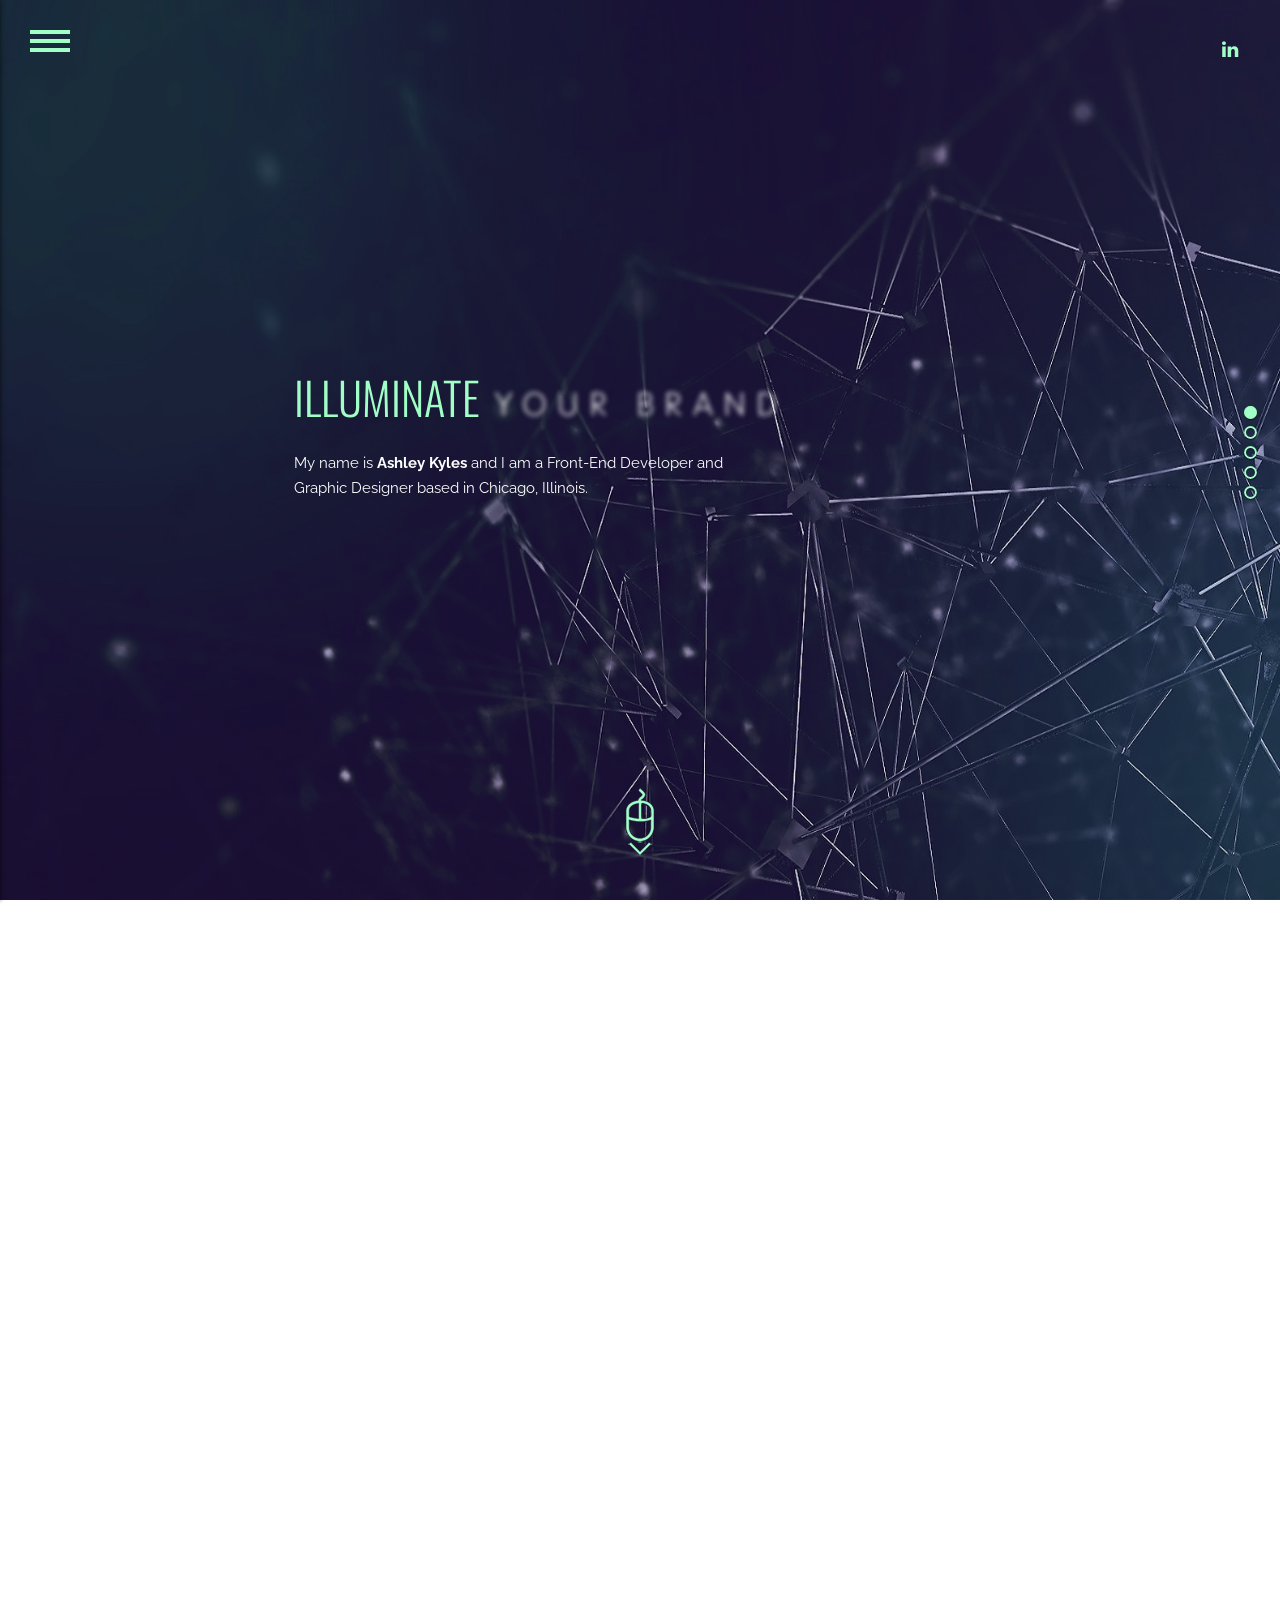
==== commit 3505d771: "Update portfolio with Formspree contact form" ====
--- a/index.html
+++ b/index.html
@@ -197,7 +197,7 @@
 			
 			<div class="button raised icon blue ripple">
 				<div>
-					<a href="/Ashley-Kyles-Resume.pdf" target="_blank"><i class="fa fa-download"></i>Download My Resume</a>
+					<a href="Ashley-Kyles-Resume.pdf" target="_blank"><i class="fa fa-download"></i>Download My Resume</a>
 				</div>
 			</div>
             
@@ -298,11 +298,6 @@
                             <div class="mega-hoversubtitle">UI/UX Design / Brand Identity</div>
                         </div>
                              
-                        <!--The Link Button-->
-                        <a href="/closetfiendz/" target="_blank" title="View Demo">
-                        	<div class="mega-hoverlink"><i class="fa fa-link"></i></div>
-                        </a>
-                             
                         <!--The Lightbox Button-->
                         <a class="fancybox" data-fancybox-group="group" href="images/upload/portfolio06.jpg" title="Closet Fiendz: UI/UX concept for a social media/e-commerce platform for stylists and fashion enthusiasts. The brand identity was created in tandem.">
                             <div class="mega-hoverview"><i class="fa fa-search-plus"></i></div>
@@ -731,7 +726,7 @@
                 <div class="col-md-8">
                 	<div class="box contact-form-wrapper">
                     
-                        <form id="form_contact" class="submit-form">
+                        <form action="https://formspree.io/f/xyezwjjp" id="form_contact" class="submit-form">
                             
                             <!--Name and Email Field Box-->
                             <div class="row">
@@ -744,7 +739,7 @@
                                 </div>
                                 <div class="col-sm-6 addpadding">
                                     <div class="box text-input">
-                                        <input id="email" type="text" name="email" required />
+                                        <input id="email" type="email" name="email" required />
                                         <label>Your email</label>
                                         <span></span>
                                     </div>
@@ -753,14 +748,14 @@
                             
                             <!--Subject Field Box-->
                             <div class="box text-input">
-                                <input id="mysubject" type="text" name="mysubject" required />
+                                <input id="mysubject" type="text" name="mysubject" />
                                 <label>Your subject</label>
                                 <span></span>
                             </div>
                             
                             <!--Message Field Box-->
                             <div class="box text-input textarea">
-                                <textarea id="mymessage" name="mymessage" required></textarea>
+                                <textarea id="message" name="message" required></textarea>
                                 <label>Your message</label>
                                 <span></span>
                             </div>
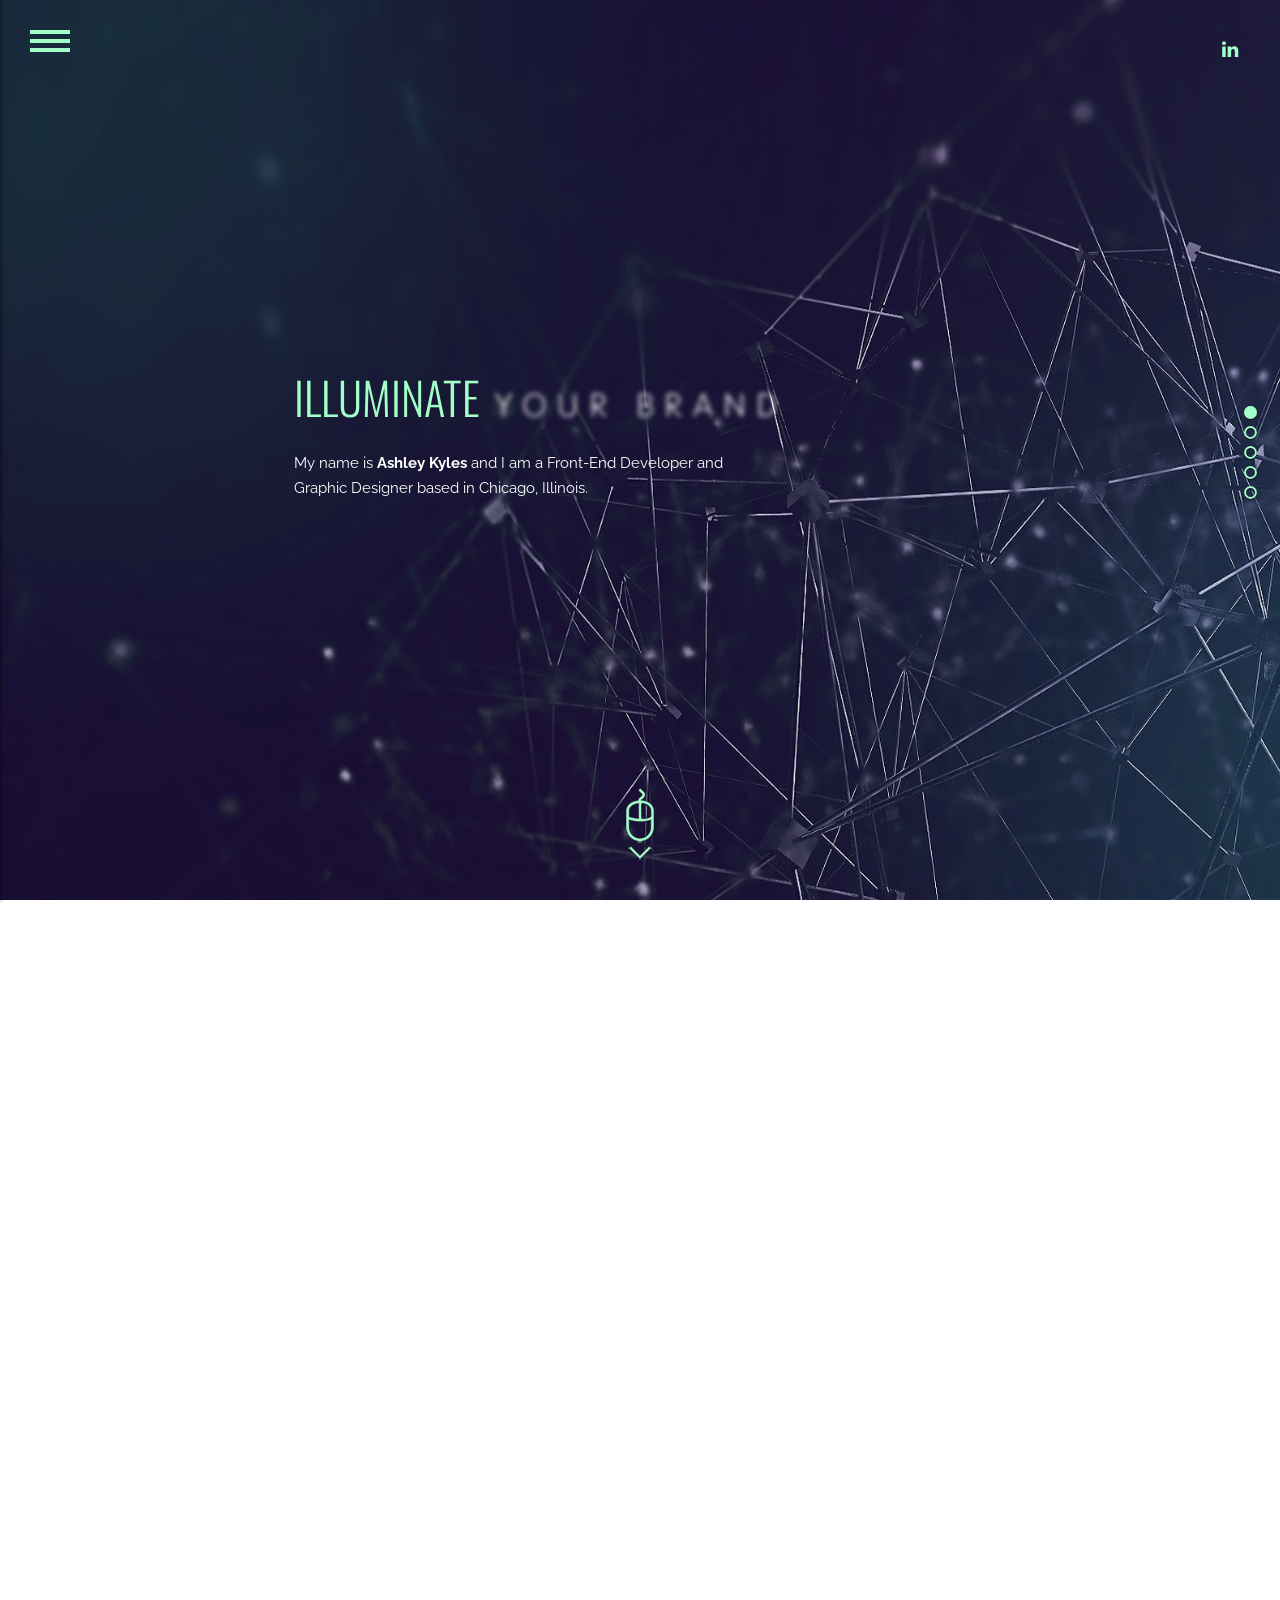
==== commit 3a0345f1: "Updated formspree with POST" ====
--- a/index.html
+++ b/index.html
@@ -726,7 +726,7 @@
                 <div class="col-md-8">
                 	<div class="box contact-form-wrapper">
                     
-                        <form action="https://formspree.io/f/xyezwjjp" id="form_contact" class="submit-form">
+                        <form action="https://formspree.io/f/xyezwjjp" method="POST" id="form_contact" class="submit-form">
                             
                             <!--Name and Email Field Box-->
                             <div class="row">
